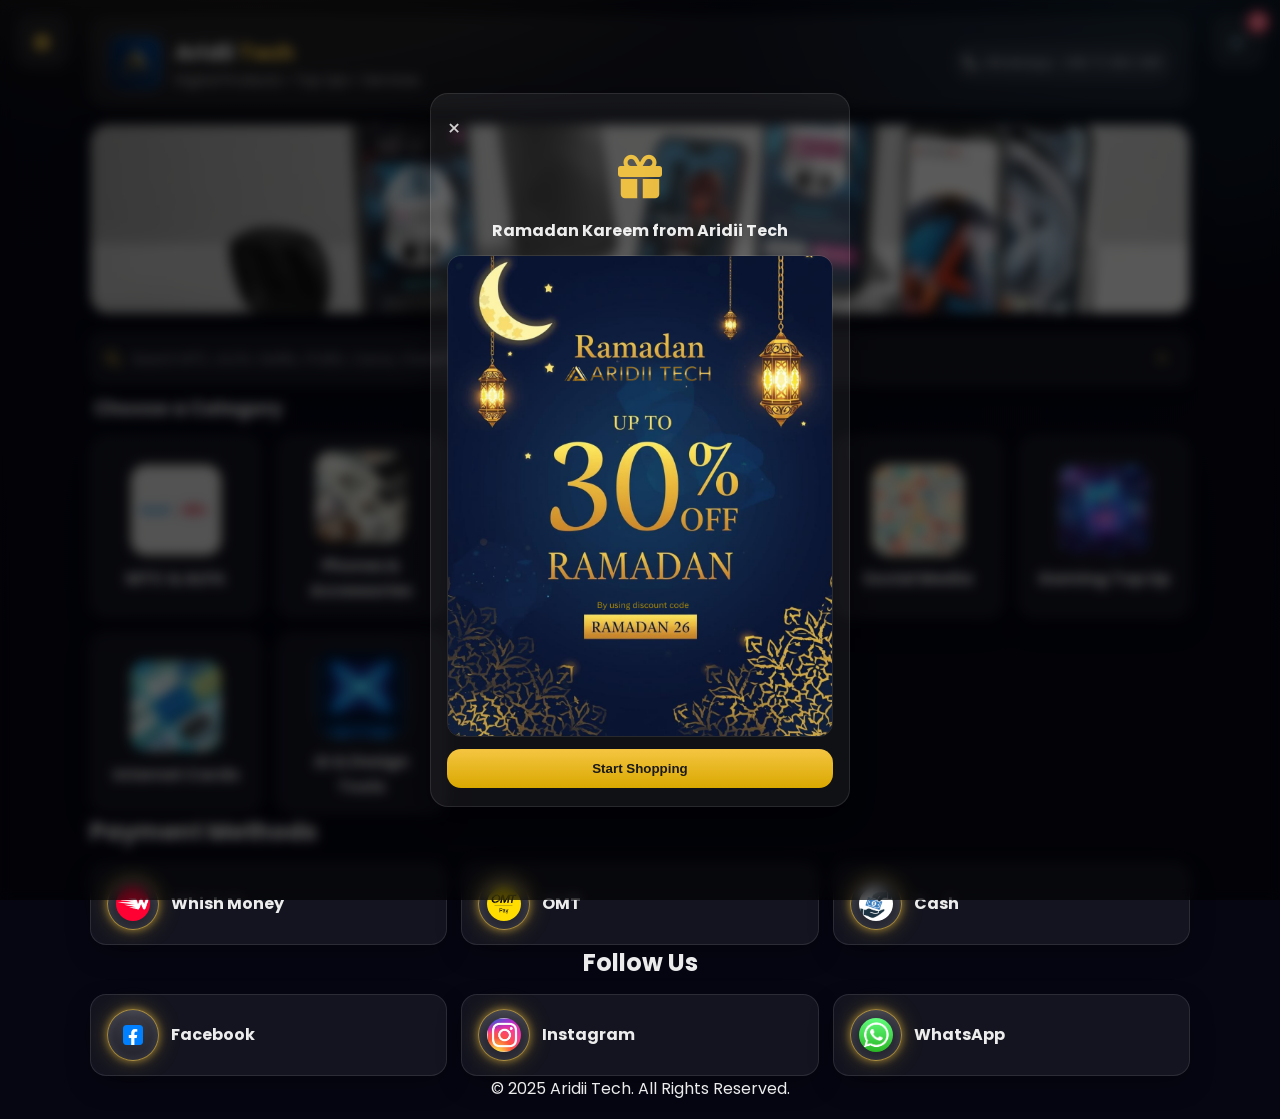
==== index.html @ e9d2e7e8 "Update index.html" ====
<!DOCTYPE html>
<html lang="en">
<head>
  <script src="https://identity.netlify.com/v1/netlify-identity-widget.js"></script>  
  <meta charset="UTF-8" />
  <meta name="viewport" content="width=device-width, initial-scale=1.0" />
  <title>Aridii Tech - Digital Products & Services | MTC Touch, ALFA, Netflix, Gaming Top Up</title>

  <meta name="description" content="Aridii Tech - Your trusted digital products store in Lebanon. Buy MTC Touch cards, ALFA recharge, Netflix, Spotify, gaming top ups, social media services, and internet cards at best prices.">
  <meta name="keywords" content="aridii tech, mtc touch lebanon, alfa lebanon, netflix lebanon, spotify lebanon, gaming top up, pubg uc, free fire diamonds, social media services, internet cards lebanon, digital products lebanon, mobile recharge, wish money payment, omt payment">
  <meta name="author" content="Aridii Tech">
  <meta name="robots" content="index, follow">

  <meta property="og:title" content="Aridii Tech - Digital Products & Services">
  <meta property="og:description" content="Buy MTC Touch, ALFA, Netflix, Spotify, gaming top ups and digital services in Lebanon">
  <meta property="og:type" content="website">
  <meta property="og:url" content="https://aridiitech.com">

  <script type="application/ld+json">
  {
    "@context": "https://schema.org",
    "@type": "Store",
    "name": "Aridii Tech",
    "description": "Digital Products & Services Store in Lebanon",
    "url": "https://aridiitech.com",
    "telephone": "+961-71-450-495",
    "address": { "@type": "PostalAddress", "addressCountry": "Lebanon" },
    "openingHours": "Mo-Su 00:00-23:59",
    "priceRange": "$",
    "currenciesAccepted": "USD, LBP"
  }
  </script>

  <link href="https://fonts.googleapis.com/css2?family=Orbitron:wght@500;700&family=Poppins:wght@400;600&display=swap" rel="stylesheet">
  <link rel="stylesheet" href="https://cdnjs.cloudflare.com/ajax/libs/font-awesome/6.4.0/css/all.min.css">
  <link rel="stylesheet" href="style.css" />
</head>

<body>
  <!-- ===== HEADER ===== -->
  <header class="header">
    <div class="topbar">
      <div class="brand">
        <img src="images/logo.jpeg" alt="Aridii Tech Logo - Digital Products Lebanon" class="logo" />
        <div class="brand-text">
          <h1 class="brand-name">Aridii <span>Tech</span></h1>
          <div class="brand-sub">Digital Products • Top Ups • Services</div>
        </div>
      </div>

      <div class="badge">
        <i class="fa-solid fa-phone"></i>
        <span>WhatsApp: +961 71 450 495</span>
      </div>
    </div>
  </header>

  <!-- ===== IMAGE SLIDER ===== -->
  <div class="slider">
    <div class="slides">
      <img src="images/slider1.jpg" alt="Aridii Tech Digital Products">
      <img src="images/slider2.jpg" alt="MTC Touch Cards Lebanon">
      <img src="images/slider3.jpg" alt="ALFA Mobile Recharge">
      <img src="images/slider4.jpg" alt="Netflix Subscription Lebanon">
      <img src="images/slider5.jpg" alt="Gaming Top Up Services">
      <img src="images/slider6.jpg" alt="Social Media Growth Services">
      <img src="images/slider7.jpg" alt="Internet Cards Lebanon">
      <img src="images/slider8.jpg" alt="Digital Products Store">
    </div>
  </div>

  <!-- ===== SEARCH BAR ===== -->
  <div class="search-container">
    <div class="search-field">
      <i class="fas fa-magnifying-glass"></i>
      <input type="text" id="searchInput" placeholder="Search MTC, ALFA, Netflix, PUBG, Canva, ChatGPT..." />
      <button class="search-clear" onclick="clearSearch()" title="Clear">
        <i class="fa-solid fa-xmark"></i>
      </button>
    </div>
  </div>

  <!-- ===== MAIN CATEGORIES ===== -->
  <main class="categories">
    <h2>Choose a Category</h2>

    <div class="category-grid main-categories">
      <!-- MTC & ALFA -->
      <div class="category-card" data-category="mtc" data-keywords="mtc touch, mobile recharge, lebanon mobile, prepaid cards, phone credit, airtime, validity, data plans">
        <img src="MTC & Alfa/cards-icon.jpg" alt="MTC Touch & ALFA Mobile Cards Lebanon" />
        <p>MTC & ALFA</p>
      </div>

      <!-- Phones & Accessories -->
      <div class="category-card" data-category="phones" data-keywords="phones, accessories, chargers, earbuds, powerbank, smartwatch, keyboard, iphone adapter, usb-c earphones, ups">
        <img src="Phones & Accessories/phones & accesories.jpg"alt="Phones & Accessories" />
        <p>Phones & Accessories</p>
      </div>

      <!-- Movie Streaming -->
      <div class="category-card" data-category="streaming" data-keywords="netflix, osn, shahid vip, streaming services, movies online, tv shows, entertainment">
        <img src="Movie Streaming/movie streaming.jpg" alt="Movie Streaming Services Lebanon" />
        <p>Movie Streaming</p>
      </div>

      <!-- Music Streaming -->
      <div class="category-card" data-category="music" data-keywords="spotify, anghami, music streaming, premium music, online radio, music subscription">
        <img src="Music/music.jpg" alt="Music Streaming Services Lebanon" />
        <p>Music Streaming</p>
      </div>

      <!-- Social Media -->
      <div class="category-card" data-category="social" data-keywords="instagram followers, facebook likes, tiktok views, youtube subscribers, social media growth, smm panel">
        <img src="Social Media/social media.jpg" alt="Social Media Services Lebanon" />
        <p>Social Media</p>
      </div>

      <!-- Gaming Top Up -->
      <div class="category-card" data-category="gaming" data-keywords="pubg uc, free fire diamonds, fortnite v-bucks, clash royale gems, jawaker tokens, ps plus, gaming credits">
        <img src="Gameing/gaming.jpg" alt="Gaming Top Up Services Lebanon" />
        <p>Gaming Top Up</p>
      </div>

      <!-- Internet Cards -->
      <div class="category-card" data-category="internet" data-keywords="idm, terranet, sodetel, cyberia, connect, mobi, wise, internet cards, wifi cards, broadband">
        <img src="internet/internet topup.jpg" alt="Internet Cards Lebanon" />
        <p>Internet Cards</p>
      </div>

      <!-- NEW CATEGORY: AI & Design Tools -->
      <div class="category-card" data-category="ai" data-keywords="canva, canva pro, chatgpt, chatgpt plus, ai tools, subscriptions">
        <img src="AI & Design/ai & design.jpg" alt="AI & Design Tools" />
        <p>AI & Design Tools</p>
      </div>
    </div>

    <!-- ===== SUBCATEGORIES ===== -->

    <!-- MTC & ALFA Subcategories -->
    <div class="subcategories" id="mtc">
      <h3>MTC & ALFA</h3>
      <div class="sub-grid">
        <div class="sub-card" onclick="showItems('mtc-items')" data-keywords="mtc touch cards, prepaid cards, mobile recharge, 
		credit lebanon">
          <img src="MTC & Alfa/mtc.png" alt="MTC Touch Cards Lebanon">
          <p>MTC Cards</p>
        </div>
        <div class="sub-card" onclick="showItems('alfa-items')" data-keywords="alfa cards, alfa recharge, mobile credit, lebanon telecom">
          <img src="MTC & Alfa/alfa.png" alt="ALFA Mobile Cards Lebanon">
          <p>ALFA Cards</p>
        </div>
        <div class="sub-card" onclick="showItems('alfa-ushare-items')" data-keywords="alfa u-share, data plans, internet data, mobile internet">
          <img src="MTC & Alfa/alfa-ushare.jpg" alt="Alfa U-Share Data Plans">
          <p>Alfa U-Share</p>
        </div>
        <div class="sub-card" onclick="showItems('validity-items')" data-keywords="validity plans, line validity, number validity, mobile validity">
          <img src="MTC & Alfa/validity.jpg" alt="Validity Plans Lebanon">
          <p>Validity</p>
        </div>
        <div class="sub-card" onclick="showItems('airtime-items')" data-keywords="airtime, phone credit, mobile credit, recharge">
          <img src="MTC & Alfa/airtime-icon.jpg" alt="Airtime Credit Lebanon">
          <p>Airtime</p>
        </div>
      </div>
      <button class="back-btn">← Back</button>
    </div>

    <!-- AI & Design Tools Subcategories -->
    <div class="subcategories" id="ai">
      <h3>AI & Design Tools</h3>
      <div class="sub-grid">
        <div class="sub-card" onclick="showItems('canva-items')" data-keywords="canva, canva pro, design, templates">
          <img src="data:image/svg+xml;utf8,
            <svg xmlns='http://www.w3.org/2000/svg' width='160' height='160'>
              <defs>
                <linearGradient id='c' x1='0' y1='0' x2='1' y2='1'>
                  <stop offset='0' stop-color='%2300C4CC'/>
                  <stop offset='1' stop-color='%237B2FF7'/>
                </linearGradient>
              </defs>
              <rect width='160' height='160' rx='28' fill='url(%23c)'/>
              <text x='50%25' y='58%25' text-anchor='middle' font-size='64' font-family='Arial' fill='white'>C</text>
            </svg>" alt="Canva" />
          <p>Canva</p>
        </div>

        <div class="sub-card" onclick="showItems('chatgptplus-items')" data-keywords="chatgpt, chatgpt plus, openai, ai">
          <img src="data:image/svg+xml;utf8,
            <svg xmlns='http://www.w3.org/2000/svg' width='160' height='160'>
              <defs>
                <linearGradient id='gpt' x1='0' y1='0' x2='1' y2='1'>
                  <stop offset='0' stop-color='%2310A37F'/>
                  <stop offset='1' stop-color='%23070A12'/>
                </linearGradient>
              </defs>
              <rect width='160' height='160' rx='28' fill='url(%23gpt)'/>
              <text x='50%25' y='58%25' text-anchor='middle' font-size='46' font-family='Arial' fill='white'>GPT+</text>
            </svg>" alt="ChatGPT Plus" />
          <p>ChatGPT Plus</p>
        </div>
      </div>
      <button class="back-btn">← Back</button>
    </div>

    <!-- Movie Streaming Subcategories -->
    <div class="subcategories" id="streaming">
      <h3>Movie Streaming</h3>
      <div class="sub-grid">
        <div class="sub-card" onclick="showItems('netflix-items')" data-keywords="netflix, netflix premium, streaming, movies, tv shows">
          <img src="Movie Streaming/netflix category.jpg" alt="Netflix Subscription Lebanon">
          <p>Netflix</p>
        </div>
        <div class="sub-card" onclick="showItems('osn-items')" data-keywords="osn, osn plus, arabic channels, entertainment">
          <img src="Movie Streaming/osn category.jpeg" alt="OSN Plus Subscription">
          <p>OSN Plus</p>
        </div>
        <div class="sub-card" onclick="showItems('shahid-items')" data-keywords="shahid, shahid vip, arabic content, mbc">
          <img src="Movie Streaming/shahid vip category.jpg" alt="Shahid VIP Subscription">
          <p>Shahid VIP</p>
        </div>
      </div>
      <button class="back-btn">← Back</button>
    </div>

    <!-- Music Streaming Subcategories -->
    <div class="subcategories" id="music">
      <h3>Music Streaming</h3>
      <div class="sub-grid">
        <div class="sub-card" onclick="showItems('spotify-items')" data-keywords="spotify, spotify premium, music streaming, online music">
          <img src="Music/spotify category.jpg" alt="Spotify Premium Lebanon">
          <p>Spotify</p>
        </div>
        <div class="sub-card" onclick="showItems('anghami-items')" data-keywords="anghami, anghami plus, arabic music, middle east music">
          <img src="Music/anghami category.jpg" alt="Anghami Plus Subscription">
          <p>Anghami</p>
        </div>
      </div>
      <button class="back-btn">← Back</button>
    </div>

    <!-- Social Media Subcategories -->
    <div class="subcategories" id="social">
      <h3>Social Media</h3>
      <div class="sub-grid">
        <div class="sub-card" onclick="showItems('instagram-items')" data-keywords="instagram followers, instagram likes, instagram views, ig growth">
          <img src="Social Media/instagram category.jpg" alt="Instagram Services Lebanon">
          <p>Instagram</p>
        </div>
        <div class="sub-card" onclick="showItems('facebook-items')" data-keywords="facebook followers, facebook likes, fb views, facebook growth">
          <img src="Social Media/facebook category.jpg" alt="Facebook Services Lebanon">
          <p>Facebook</p>
        </div>
        <div class="sub-card" onclick="showItems('tiktok-items')" data-keywords="tiktok followers, tiktok views, tiktok likes, tik tok growth">
          <img src="Social Media/tiktok category.jpg" alt="TikTok Services Lebanon">
          <p>TikTok</p>
        </div>
        <div class="sub-card" onclick="showItems('youtube-items')" data-keywords="youtube subscribers, youtube views, youtube likes, yt growth">
          <img src="Social Media/youtube category.jpg" alt="YouTube Services Lebanon">
          <p>YouTube</p>
        </div>
      </div>
      <button class="back-btn">← Back</button>
    </div>

    <!-- Gaming Top Up Subcategories -->
    <div class="subcategories" id="gaming">
      <h3>Gaming Top Up</h3>
      <div class="sub-grid">
        <div class="sub-card" onclick="showItems('pubg-items')" data-keywords="pubg mobile, pubg uc, unknown cash, battle royale">
          <img src="Gameing/pubg icon.jpg" alt="PUBG Mobile UC Lebanon">
          <p>PUBG Mobile</p>
        </div>
        <div class="sub-card" onclick="showItems('freefire-items')" data-keywords="free fire, free fire diamonds, garena free fire">
          <img src="Gameing/freefire icon.jpg" alt="Free Fire Diamonds Lebanon">
          <p>Free Fire</p>
        </div>
        <div class="sub-card" onclick="showItems('jawaker-items')" data-keywords="jawaker, jawaker tokens, arabic games, card games">
          <img src="Gameing/jawaker icon.jpg" alt="Jawaker Tokens Lebanon">
          <p>Jawaker</p>
        </div>
        <div class="sub-card" onclick="showItems('fortnite-items')" data-keywords="fortnite, fortnite v-bucks, epic games">
          <img src="Gameing/fortnite icon.jpg" alt="Fortnite V-Bucks Lebanon">
          <p>Fortnite</p>
        </div>
        <div class="sub-card" onclick="showItems('clashroyale-items')" data-keywords="clash royale, clash royale gems, supercell games">
          <img src="Gameing/clashroyale icon.jpg" alt="Clash Royale Gems Lebanon">
          <p>Clash Royale</p>
        </div>
        <div class="sub-card" onclick="showItems('psplus-items')" data-keywords="playstation plus, ps plus, psn, sony playstation">
          <img src="Gameing/ps.jpg" alt="PlayStation Plus Lebanon">
          <p>PS Plus</p>
        </div>
      </div>
      <button class="back-btn">← Back</button>
    </div>
  </main>

  <!-- ================== ITEMS SECTIONS ================== -->

  <!-- Phones & Accessories Items -->
  <div class="items" id="phones-items">
    <h4>Phones & Accessories</h4>
    <div class="items-grid">

      <div class="item-card" data-keywords="iphone adapter, apple adapter, iphone charger, adapter">
        <img src="Phones & Accessories/iphone adapter.jpeg" alt="iPhone Adapter" />
        <p class="item-name">iPhone Adapter</p>
        <p class="item-price">$30.00</p>
        <div class="quantity-container">
          <button class="qty-btn minus">-</button>
          <input type="number" class="qty-input" value="1" min="1">
          <button class="qty-btn plus">+</button>
        </div>
        <button class="add-to-cart">Add to Cart</button>
      </div>

      <div class="item-card" data-keywords="hoco k17, broadcast stand, tripod, phone stand">
        <img src="Phones & Accessories/K17.jpeg" alt="HOCO K17 Mini Live Broadcast Stand" />
        <p class="item-name">HOCO K17 Broadcast Stand</p>
        <p class="item-price">$12.00</p>
        <div class="quantity-container">
          <button class="qty-btn minus">-</button>
          <input type="number" class="qty-input" value="1" min="1">
          <button class="qty-btn plus">+</button>
        </div>
        <button class="add-to-cart">Add to Cart</button>
      </div>

      <div class="item-card" data-keywords="yesido gaming keyboard, keyboard, gaming">
        <img src="Phones & Accessories/keyboard.jpeg" alt="Yesido Gaming Keyboard" />
        <p class="item-name">Yesido Gaming Keyboard</p>
        <p class="item-price">$24.00</p>
        <div class="quantity-container">
          <button class="qty-btn minus">-</button>
          <input type="number" class="qty-input" value="1" min="1">
          <button class="qty-btn plus">+</button>
        </div>
        <button class="add-to-cart">Add to Cart</button>
      </div>

      <div class="item-card" data-keywords="maxmate earbuds, bluetooth earbuds, stereo earbuds">
        <img src="Phones & Accessories/maxmate earbuds.jpeg" alt="Maxmate Stereo Earbuds" />
        <p class="item-name">Maxmate Stereo Earbuds</p>
        <p class="item-price">$22.00</p>
        <div class="quantity-container">
          <button class="qty-btn minus">-</button>
          <input type="number" class="qty-input" value="1" min="1">
          <button class="qty-btn plus">+</button>
        </div>
        <button class="add-to-cart">Add to Cart</button>
      </div>

      <div class="item-card" data-keywords="maxmate powerbank, power bank, 10000mah, wireless charger">
        <img src="Phones & Accessories/maxmate powerbank.jpeg" alt="Maxmate Magnetic Charger Powerbank 10000mAh" />
        <p class="item-name">Maxmate Powerbank 10000mAh</p>
        <p class="item-price">$20.00</p>
        <div class="quantity-container">
          <button class="qty-btn minus">-</button>
          <input type="number" class="qty-input" value="1" min="1">
          <button class="qty-btn plus">+</button>
        </div>
        <button class="add-to-cart">Add to Cart</button>
      </div>

      <div class="item-card" data-keywords="ske mini dc ups, ups, power, poe, backup">
        <img src="Phones & Accessories/SKE UPS.jpeg" alt="SKE Mini DC UPS POE-633P 10800mAh" />
        <p class="item-name">SKE Mini DC UPS 10800mAh</p>
        <p class="item-price">$20.00</p>
        <div class="quantity-container">
          <button class="qty-btn minus">-</button>
          <input type="number" class="qty-input" value="1" min="1">
          <button class="qty-btn plus">+</button>
        </div>
        <button class="add-to-cart">Add to Cart</button>
      </div>

      <div class="item-card" data-keywords="usb-c earphones, samsung akg, akg, usb-c headset">
        <img src="Phones & Accessories/USB-C earphones.jpeg" alt="Samsung Tuned by AKG USB-C Earphones" />
        <p class="item-name">Samsung AKG USB-C Earphones</p>
        <p class="item-price">$10.00</p>
        <div class="quantity-container">
          <button class="qty-btn minus">-</button>
          <input type="number" class="qty-input" value="1" min="1">
          <button class="qty-btn plus">+</button>
        </div>
        <button class="add-to-cart">Add to Cart</button>
      </div>

      <div class="item-card" data-keywords="hoco y20 smartwatch, watch, smart watch">
        <img src="Phones & Accessories/Y20.jpeg" alt="HOCO Y20 Smartwatch" />
        <p class="item-name">HOCO Y20 Smartwatch</p>
        <p class="item-price">$40.00</p>
        <div class="quantity-container">
          <button class="qty-btn minus">-</button>
          <input type="number" class="qty-input" value="1" min="1">
          <button class="qty-btn plus">+</button>
        </div>
        <button class="add-to-cart">Add to Cart</button>
      </div>

      <div class="item-card" data-keywords="hoco y24 smartwatch, watch, smart watch">
        <img src="Phones & Accessories/Y24.jpeg" alt="HOCO Y24 Smartwatch" />
        <p class="item-name">HOCO Y24 Smartwatch</p>
        <p class="item-price">$40.00</p>
        <div class="quantity-container">
          <button class="qty-btn minus">-</button>
          <input type="number" class="qty-input" value="1" min="1">
          <button class="qty-btn plus">+</button>
        </div>
        <button class="add-to-cart">Add to Cart</button>
      </div>

    </div>
    <button class="back-btn">← Back</button>
  </div>

  <!-- Canva Items -->
  <div class="items" id="canva-items">
    <h4>Canva Plans</h4>
    <div class="items-grid">
      <div class="item-card" data-keywords="canva pro, canva 1 month, canva premium">
        <img src="data:image/svg+xml;utf8,
          <svg xmlns='http://www.w3.org/2000/svg' width='900' height='520'>
            <defs>
              <linearGradient id='cg' x1='0' y1='0' x2='1' y2='1'>
                <stop offset='0' stop-color='%2300C4CC'/>
                <stop offset='1' stop-color='%237B2FF7'/>
              </linearGradient>
            </defs>
            <rect width='900' height='520' rx='36' fill='url(%23cg)'/>
            <text x='50%25' y='56%25' text-anchor='middle' font-size='120' font-family='Arial' fill='white'>Canva</text>
          </svg>" alt="Canva Pro" />
        <p class="item-name">Canva Pro - 1 Year</p>
        <p class="item-price">$6.00</p>
        <div class="quantity-container">
          <button class="qty-btn minus">-</button>
          <input type="number" class="qty-input" value="1" min="1">
          <button class="qty-btn plus">+</button>
        </div>
        <button class="add-to-cart">Add to Cart</button>
      </div>

     </div>
    <button class="back-btn">← Back</button>
  </div>
  <!-- ChatGPT Plus Items -->
  <div class="items" id="chatgptplus-items">
    <h4>ChatGPT Plus</h4>
    <div class="items-grid">
      <div class="item-card" data-keywords="chatgpt plus 1 month, gpt plus">
        <img src="data:image/svg+xml;utf8,
          <svg xmlns='http://www.w3.org/2000/svg' width='900' height='520'>
            <defs>
              <linearGradient id='gg' x1='0' y1='0' x2='1' y2='1'>
                <stop offset='0' stop-color='%2310A37F'/>
                <stop offset='1' stop-color='%23070A12'/>
              </linearGradient>
            </defs>
            <rect width='900' height='520' rx='36' fill='url(%23gg)'/>
            <text x='50%25' y='56%25' text-anchor='middle' font-size='120' font-family='Arial' fill='white'>ChatGPT+</text>
          </svg>" alt="ChatGPT Plus" />
        <p class="item-name">ChatGPT Plus - 1 Month</p>
        <p class="item-price">$4.00</p>
        <div class="quantity-container">
          <button class="qty-btn minus">-</button>
          <input type="number" class="qty-input" value="1" min="1">
          <button class="qty-btn plus">+</button>
        </div>
        <button class="add-to-cart">Add to Cart</button>
      </div>

      <div class="item-card" data-keywords="chatgpt plus 3 months, gpt plus">
        <img src="data:image/svg+xml;utf8,
          <svg xmlns='http://www.w3.org/2000/svg' width='900' height='520'>
            <defs>
              <linearGradient id='gg2' x1='0' y1='0' x2='1' y2='1'>
                <stop offset='0' stop-color='%2310A37F'/>
                <stop offset='1' stop-color='%23070A12'/>
              </linearGradient>
            </defs>
            <rect width='900' height='520' rx='36' fill='url(%23gg2)'/>
            <text x='50%25' y='56%25' text-anchor='middle' font-size='120' font-family='Arial' fill='white'>ChatGPT+</text>
          </svg>" alt="ChatGPT Plus" />
        <p class="item-name">ChatGPT Plus - 6 Months</p>
        <p class="item-price">$20.00</p>
        <div class="quantity-container">
          <button class="qty-btn minus">-</button>
          <input type="number" class="qty-input" value="1" min="1">
          <button class="qty-btn plus">+</button>
        </div>
        <button class="add-to-cart">Add to Cart</button>
      </div>

      <div class="item-card" data-keywords="chatgpt plus 1 year, annual gpt plus">
        <img src="data:image/svg+xml;utf8,
          <svg xmlns='http://www.w3.org/2000/svg' width='900' height='520'>
            <defs>
              <linearGradient id='gg3' x1='0' y1='0' x2='1' y2='1'>
                <stop offset='0' stop-color='%2310A37F'/>
                <stop offset='1' stop-color='%23070A12'/>
              </linearGradient>
            </defs>
            <rect width='900' height='520' rx='36' fill='url(%23gg3)'/>
            <text x='50%25' y='56%25' text-anchor='middle' font-size='120' font-family='Arial' fill='white'>ChatGPT+</text>
          </svg>" alt="ChatGPT Plus" />
        <p class="item-name">ChatGPT Plus - 1 Year</p>
        <p class="item-price">$35.00</p>
        <div class="quantity-container">
          <button class="qty-btn minus">-</button>
          <input type="number" class="qty-input" value="1" min="1">
          <button class="qty-btn plus">+</button>
        </div>
        <button class="add-to-cart">Add to Cart</button>
      </div>
    </div>
    <button class="back-btn">← Back</button>
  </div>

   <!-- ===== ITEMS SECTIONS ===== -->

<!-- Alfa U-Share Items -->
<div class="items" id="alfa-ushare-items">
  <h4>Alfa U-Share Data Plans</h4>
  <div class="items-grid">
    <div class="item-card" data-keywords="alfa u-share 5.5gb, data plan, internet package, mobile data">
      <img src="MTC & Alfa/5.5GB.jpg" alt="Alfa U-Share 5.5GB Data Plan">
      <p class="item-name">Alfa U-Share 5.5GB</p>
      <p class="item-price">$7.87</p>
      <div class="quantity-container">
        <button class="qty-btn minus">-</button>
        <input type="number" class="qty-input" value="1" min="1">
        <button class="qty-btn plus">+</button>
      </div>
      <button class="add-to-cart">Add to Cart</button>
    </div>
    <div class="item-card" data-keywords="alfa u-share 11gb, data bundle, internet plan">
      <img src="MTC & Alfa/11GB.jpg" alt="Alfa U-Share 11GB Data Plan">
      <p class="item-name">Alfa U-Share 11GB</p>
      <p class="item-price">$10.68</p>
      <div class="quantity-container">
        <button class="qty-btn minus">-</button>
        <input type="number" class="qty-input" value="1" min="1">
        <button class="qty-btn plus">+</button>
      </div>
      <button class="add-to-cart">Add to Cart</button>
    </div>
    <div class="item-card" data-keywords="alfa u-share 22gb, large data, internet package">
      <img src="MTC & Alfa/22GB.jpg" alt="Alfa U-Share 22GB Data Plan">
      <p class="item-name">Alfa U-Share 22GB</p>
      <p class="item-price">$14.60</p>
      <div class="quantity-container">
        <button class="qty-btn minus">-</button>
        <input type="number" class="qty-input" value="1" min="1">
        <button class="qty-btn plus">+</button>
      </div>
      <button class="add-to-cart">Add to Cart</button>
    </div>
    <div class="item-card" data-keywords="alfa u-share 33gb, unlimited data, heavy usage">
      <img src="MTC & Alfa/33GB.jpg" alt="Alfa U-Share 33GB Data Plan">
      <p class="item-name">Alfa U-Share 33GB</p>
      <p class="item-price">$17.98</p>
      <div class="quantity-container">
        <button class="qty-btn minus">-</button>
        <input type="number" class="qty-input" value="1" min="1">
        <button class="qty-btn plus">+</button>
      </div>
      <button class="add-to-cart">Add to Cart</button>
    </div>
  </div>
  <button class="back-btn">← Back</button>
</div>

  <!-- MTC Items -->
  <div class="items" id="mtc-items">
    <h4>MTC Touch Cards</h4>
    <div class="items-grid">
      <div class="item-card" data-keywords="mtc 10 days, mtc $3.79, prepaid card, mobile recharge">
        <img src="MTC & Alfa/card 3.79$.png" alt="MTC Touch $3.79 - 10 Days">
        <p class="item-name">10 Days & $3.79</p>
        <p class="item-price">$5.00</p>
        <div class="quantity-container">
          <button class="qty-btn minus">-</button>
          <input type="number" class="qty-input" value="1" min="1">
          <button class="qty-btn plus">+</button>
        </div>
        <button class="add-to-cart">Add to Cart</button>
      </div>
      <div class="item-card" data-keywords="mtc 30 days, mtc $4.50, start plan">
        <img src="MTC & Alfa/Untitled (Card (Square)) (1).png" alt="MTC Touch $4.50 - 30 Days">
        <p class="item-name">30 Days & 4.50$</p>
        <p class="item-price">$6.18</p>
        <div class="quantity-container">
          <button class="qty-btn minus">-</button>
          <input type="number" class="qty-input" value="1" min="1">
          <button class="qty-btn plus">+</button>
        </div>
        <button class="add-to-cart">Add to Cart</button>
      </div>
      <div class="item-card" data-keywords="mtc start 30, basic plan">
        <img src="MTC & Alfa/Untitled (Card (Square)) (7).png" alt="MTC Touch Start 30 Days">
        <p class="item-name">Start 30 Days</p>
        <p class="item-price">$6.18</p>
        <div class="quantity-container">
          <button class="qty-btn minus">-</button>
          <input type="number" class="qty-input" value="1" min="1">
          <button class="qty-btn plus">+</button>
        </div>
        <button class="add-to-cart">Add to Cart</button>
      </div>
      <div class="item-card" data-keywords="mtc smart 30, $7.58 plan">
        <img src="MTC & Alfa/Untitled (Card (Square)) (8).png" alt="MTC Touch Smart 30 Days">
        <p class="item-name">Smart 30 Days</p>
        <p class="item-price">$9.55</p>
        <div class="quantity-container">
          <button class="qty-btn minus">-</button>
          <input type="number" class="qty-input" value="1" min="1">
          <button class="qty-btn plus">+</button>
        </div>
        <button class="add-to-cart">Add to Cart</button>
      </div>
      <div class="item-card" data-keywords="mtc $7.58, 30 days credit">
        <img src="MTC & Alfa/Untitled (Card (Square)) (2).png" alt="MTC Touch $7.58 - 30 Days">
        <p class="item-name">30 Days & $7.58</p>
        <p class="item-price">$9.55</p>
        <div class="quantity-container">
          <button class="qty-btn minus">-</button>
          <input type="number" class="qty-input" value="1" min="1">
          <button class="qty-btn plus">+</button>
        </div>
        <button class="add-to-cart">Add to Cart</button>
      </div>
      <div class="item-card" data-keywords="mtc $10, monthly plan">
        <img src="MTC & Alfa/Untitled (Card (Square)) (3).png" alt="MTC Touch $10 - 30 Days">
        <p class="item-name">30 Days & $10</p>
        <p class="item-price">$12.36</p>
        <div class="quantity-container">
          <button class="qty-btn minus">-</button>
          <input type="number" class="qty-input" value="1" min="1">
          <button class="qty-btn plus">+</button>
        </div>
        <button class="add-to-cart">Add to Cart</button>
      </div>
      <div class="item-card" data-keywords="mtc 2 months, $15.15 plan">
        <img src="MTC & Alfa/Untitled (Card (Square)) (4).png" alt="MTC Touch $15.15 - 2 Months">
        <p class="item-name">2 Months & 15.15$</p>
        <p class="item-price">$19.10</p>
        <div class="quantity-container">
          <button class="qty-btn minus">-</button>
          <input type="number" class="qty-input" value="1" min="1">
          <button class="qty-btn plus">+</button>
        </div>
        <button class="add-to-cart">Add to Cart</button>
      </div>
      <div class="item-card" data-keywords="mtc 3 months, $22.73 plan">
        <img src="MTC & Alfa/Untitled (Card (Square)) (5).png" alt="MTC Touch $22.73 - 3 Months">
        <p class="item-name">3 Months & $22.73</p>
        <p class="item-price">$28.00</p>
        <div class="quantity-container">
          <button class="qty-btn minus">-</button>
          <input type="number" class="qty-input" value="1" min="1">
          <button class="qty-btn plus">+</button>
        </div>
        <button class="add-to-cart">Add to Cart</button>
      </div>
      <div class="item-card" data-keywords="mtc one year, annual plan, $77.28">
        <img src="MTC & Alfa/Untitled (Card (Square)) (6).png" alt="MTC Touch $77.28 - One Year">
        <p class="item-name">One Year & $77.28</p>
        <p class="item-price">$88.77</p>
        <div class="quantity-container">
          <button class="qty-btn minus">-</button>
          <input type="number" class="qty-input" value="1" min="1">
          <button class="qty-btn plus">+</button>
        </div>
        <button class="add-to-cart">Add to Cart</button>
      </div>
    </div>
    <button class="back-btn">← Back</button>
  </div>

  <!-- ALFA Items -->
  <div class="items" id="alfa-items">
    <h4>ALFA Cards</h4>
    <div class="items-grid">
      <div class="item-card" data-keywords="alfa $3.03, basic recharge">
        <img src="MTC & Alfa/alfa1.png" alt="ALFA $3.03 Card">
        <p class="item-name">Alfa $3.03</p>
        <p class="item-price">$4.50</p>
        <div class="quantity-container">
          <button class="qty-btn minus">-</button>
          <input type="number" class="qty-input" value="1" min="1">
          <button class="qty-btn plus">+</button>
        </div>
        <button class="add-to-cart">Add to Cart</button>
      </div>
      <div class="item-card" data-keywords="alfa $4.50, monthly plan">
        <img src="MTC & Alfa/alfa2.png" alt="ALFA $4.50 - 30 Days">
        <p class="item-name">30 Days & $4.50</p>
        <p class="item-price">$6.18</p>
        <div class="quantity-container">
          <button class="qty-btn minus">-</button>
          <input type="number" class="qty-input" value="1" min="1">
          <button class="qty-btn plus">+</button>
        </div>
        <button class="add-to-cart">Add to Cart</button>
      </div>
      <div class="item-card" data-keywords="alfa $7.58, smart plan">
        <img src="MTC & Alfa/alfa3.png" alt="ALFA $7.58 - 30 Days">
        <p class="item-name">30 Days & $7.58</p>
        <p class="item-price">$9.55</p>
        <div class="quantity-container">
          <button class="qty-btn minus">-</button>
          <input type="number" class="qty-input" value="1" min="1">
          <button class="qty-btn plus">+</button>
        </div>
        <button class="add-to-cart">Add to Cart</button>
      </div>
      <div class="item-card" data-keywords="alfa $10.00, premium plan">
        <img src="MTC & Alfa/alfa4.png" alt="ALFA $10.00 - 30 Days">
        <p class="item-name">30 Days & $10.00</p>
        <p class="item-price">$12.36</p>
        <div class="quantity-container">
          <button class="qty-btn minus">-</button>
          <input type="number" class="qty-input" value="1" min="1">
          <button class="qty-btn plus">+</button>
        </div>
        <button class="add-to-cart">Add to Cart</button>
      </div>
      <div class="item-card" data-keywords="alfa $15.15, 2 months plan">
        <img src="MTC & Alfa/alfa5.png" alt="ALFA $15.15 - 2 Months">
        <p class="item-name">2 Months & $15.15</p>
        <p class="item-price">$19.10</p>
        <div class="quantity-container">
          <button class="qty-btn minus">-</button>
          <input type="number" class="qty-input" value="1" min="1">
          <button class="qty-btn plus">+</button>
        </div>
        <button class="add-to-cart">Add to Cart</button>
      </div>
      <div class="item-card" data-keywords="alfa $22.73, 3 months plan">
        <img src="MTC & Alfa/alfa6.png" alt="ALFA $22.73 - 3 Months">
        <p class="item-name">3 Months & $22.73</p>
        <p class="item-price">$28.00</p>
        <div class="quantity-container">
          <button class="qty-btn minus">-</button>
          <input type="number" class="qty-input" value="1" min="1">
          <button class="qty-btn plus">+</button>
        </div>
        <button class="add-to-cart">Add to Cart</button>
      </div>
      <div class="item-card" data-keywords="alfa $77.28, annual plan">
        <img src="MTC & Alfa/alfa7.png" alt="ALFA $77.28 - One Year">
        <p class="item-name">One Year & $77.28</p>
        <p class="item-price">$88.77</p>
        <div class="quantity-container">
          <button class="qty-btn minus">-</button>
          <input type="number" class="qty-input" value="1" min="1">
          <button class="qty-btn plus">+</button>
        </div>
        <button class="add-to-cart">Add to Cart</button>
      </div>
    </div>
    <button class="back-btn">← Back</button>
  </div>

  <!-- Airtime Items -->
  <div class="items" id="airtime-items">
    <h4>Airtime</h4>
    <div class="items-grid">
      <div class="item-card" data-keywords="mtc airtime, phone credit, mobile recharge">
        <img src="MTC & Alfa/mtc-airtime.jpg" alt="MTC Airtime Credit">
        <p class="item-name">MTC Airtime</p>
        <p class="item-price">$1.25</p>
        <div class="quantity-container">
          <button class="qty-btn minus">-</button>
          <input type="number" class="qty-input" value="1" min="1">
          <button class="qty-btn plus">+</button>
        </div>
        <button class="add-to-cart">Add to Cart</button>
      </div>
      <div class="item-card" data-keywords="alfa airtime, phone credit, mobile recharge">
        <img src="MTC & Alfa/alfa-airtime.jpg" alt="ALFA Airtime Credit">
        <p class="item-name">ALFA Airtime</p>
        <p class="item-price">$1.25</p>
        <div class="quantity-container">
          <button class="qty-btn minus">-</button>
          <input type="number" class="qty-input" value="1" min="1">
          <button class="qty-btn plus">+</button>
        </div>
        <button class="add-to-cart">Add to Cart</button>
      </div>
    </div>
    <button class="back-btn">← Back</button>
  </div>

  <!-- Validity Items -->
  <div class="items" id="validity-items">
    <h4>Validity Plans</h4>
    <div class="items-grid">
      <div class="item-card" data-keywords="one month validity, line validity">
        <img src="MTC & Alfa/validity-one-month.jpg" alt="One Month Validity Plan">
        <p class="item-name">One Month Validity</p>
        <p class="item-price">$3.37</p>
        <div class="quantity-container">
          <button class="qty-btn minus">-</button>
          <input type="number" class="qty-input" value="1" min="1">
          <button class="qty-btn plus">+</button>
        </div>
        <button class="add-to-cart">Add to Cart</button>
      </div>
      <div class="item-card" data-keywords="one month $1, validity with credit">
        <img src="MTC & Alfa/validity-one-month-1dollar.jpg" alt="One Month & $1 Validity">
        <p class="item-name">One Month & $1</p>
        <p class="item-price">$3.94</p>
        <div class="quantity-container">
          <button class="qty-btn minus">-</button>
          <input type="number" class="qty-input" value="1" min="1">
          <button class="qty-btn plus">+</button>
        </div>
        <button class="add-to-cart">Add to Cart</button>
      </div>
      <div class="item-card" data-keywords="one month $2, validity with credit">
        <img src="MTC & Alfa/validity-one-month-2dollar.jpg" alt="One Month & $2 Validity">
        <p class="item-name">One Month & $2</p>
        <p class="item-price">$5.06</p>
        <div class="quantity-container">
          <button class="qty-btn minus">-</button>
          <input type="number" class="qty-input" value="1" min="1">
          <button class="qty-btn plus">+</button>
        </div>
        <button class="add-to-cart">Add to Cart</button>
      </div>
      <div class="item-card" data-keywords="two months validity, extended validity">
        <img src="MTC & Alfa/validity-two-months.jpg" alt="Two Months Validity Plan">
        <p class="item-name">Two Months Validity</p>
        <p class="item-price">$6.74</p>
        <div class="quantity-container">
          <button class="qty-btn minus">-</button>
          <input type="number" class="qty-input" value="1" min="1">
          <button class="qty-btn plus">+</button>
        </div>
        <button class="add-to-cart">Add to Cart</button>
      </div>
      <div class="item-card" data-keywords="three months validity, quarterly plan">
        <img src="MTC & Alfa/validity-three-months.jpg" alt="Three Months Validity Plan">
        <p class="item-name">Three Months Validity</p>
        <p class="item-price">$9.00</p>
        <div class="quantity-container">
          <button class="qty-btn minus">-</button>
          <input type="number" class="qty-input" value="1" min="1">
          <button class="qty-btn plus">+</button>
        </div>
        <button class="add-to-cart">Add to Cart</button>
      </div>
      <div class="item-card" data-keywords="six months validity, semi-annual plan">
        <img src="MTC & Alfa/validity-six-months.jpg" alt="Six Months Validity Plan">
        <p class="item-name">Six Months Validity</p>
        <p class="item-price">$13.49</p>
        <div class="quantity-container">
          <button class="qty-btn minus">-</button>
          <input type="number" class="qty-input" value="1" min="1">
          <button class="qty-btn plus">+</button>
        </div>
        <button class="add-to-cart">Add to Cart</button>
      </div>
      <div class="item-card" data-keywords="one year validity, annual validity">
        <img src="MTC & Alfa/validity-one-year.jpg" alt="One Year Validity Plan">
        <p class="item-name">One Year Validity</p>
        <p class="item-price">$25.00</p>
        <div class="quantity-container">
          <button class="qty-btn minus">-</button>
          <input type="number" class="qty-input" value="1" min="1">
          <button class="qty-btn plus">+</button>
        </div>
        <button class="add-to-cart">Add to Cart</button>
      </div>
    </div>
    <button class="back-btn">← Back</button>
  </div>

  <!-- Netflix Items -->
<div class="items" id="netflix-items">
  <h4>Netflix Plans</h4>
  <div class="items-grid"></div>
  <button class="back-btn">← Back</button>
</div>

  <!-- OSN Plus Items -->
  <div class="items" id="osn-items">
    <h4>OSN Plus Plans</h4>
    <div class="items-grid">
      <div class="item-card" data-keywords="osn plus one month, basic osn">
        <img src="Movie Streaming/osn plus.jpg" alt="OSN Plus One Month">
        <p class="item-name">One Month/One User</p>
        <p class="item-price">$5.00</p>
        <div class="quantity-container">
          <button class="qty-btn minus">-</button>
          <input type="number" class="qty-input" value="1" min="1">
          <button class="qty-btn plus">+</button>
        </div>
        <button class="add-to-cart">Add to Cart</button>
      </div>
      <div class="item-card" data-keywords="osn plus one year, annual osn">
        <img src="Movie Streaming/osn plus.jpg" alt="OSN Plus One Year">
        <p class="item-name">One Year/One User</p>
        <p class="item-price">$25.00</p>
        <div class="quantity-container">
          <button class="qty-btn minus">-</button>
          <input type="number" class="qty-input" value="1" min="1">
          <button class="qty-btn plus">+</button>
        </div>
        <button class="add-to-cart">Add to Cart</button>
      </div>
      <div class="item-card" data-keywords="osn plus full account, premium osn">
        <img src="Movie Streaming/osn plus.jpg" alt="OSN Plus One Month Full">
        <p class="item-name">One Month/Full Account</p>
        <p class="item-price">$13.00</p>
        <div class="quantity-container">
          <button class="qty-btn minus">-</button>
          <input type="number" class="qty-input" value="1" min="1">
          <button class="qty-btn plus">+</button>
        </div>
        <button class="add-to-cart">Add to Cart</button>
      </div>
      <div class="item-card" data-keywords="osn plus full year, premium annual">
        <img src="Movie Streaming/osn plus.jpg" alt="OSN Plus One Year Full">
        <p class="item-name">One Year/Full Account</p>
        <p class="item-price">$90.00</p>
        <div class="quantity-container">
          <button class="qty-btn minus">-</button>
          <input type="number" class="qty-input" value="1" min="1">
          <button class="qty-btn plus">+</button>
        </div>
        <button class="add-to-cart">Add to Cart</button>
      </div>
    </div>
    <button class="back-btn">← Back</button>
  </div>

  <!-- Shahid Items -->
  <div class="items" id="shahid-items">
    <h4>Shahid VIP Plans</h4>
    <div class="items-grid">
      <div class="item-card" data-keywords="shahid vip one month, basic shahid">
        <img src="Movie Streaming/shahid.webp" alt="Shahid VIP One Month One User">
        <p class="item-name">Shahid VIP One Month/One User</p>
        <p class="item-price">$3.00</p>
        <div class="quantity-container">
          <button class="qty-btn minus">-</button>
          <input type="number" class="qty-input" value="1" min="1">
          <button class="qty-btn plus">+</button>
        </div>
        <button class="add-to-cart">Add to Cart</button>
      </div>
      <div class="item-card" data-keywords="shahid vip three months, quarterly shahid">
        <img src="Movie Streaming/shahid.webp" alt="Shahid VIP Three Months One User">
        <p class="item-name">Shahid VIP Three Months/One User</p>
        <p class="item-price">$5.00</p>
        <div class="quantity-container">
          <button class="qty-btn minus">-</button>
          <input type="number" class="qty-input" value="1" min="1">
          <button class="qty-btn plus">+</button>
        </div>
        <button class="add-to-cart">Add to Cart</button>
      </div>
      <div class="item-card" data-keywords="shahid vip one year, annual shahid">
        <img src="Movie Streaming/shahid.webp" alt="Shahid VIP One Year One User">
        <p class="item-name">Shahid VIP One Year/One User</p>
        <p class="item-price">$12.00</p>
        <div class="quantity-container">
          <button class="qty-btn minus">-</button>
          <input type="number" class="qty-input" value="1" min="1">
          <button class="qty-btn plus">+</button>
        </div>
        <button class="add-to-cart">Add to Cart</button>
      </div>
      <div class="item-card" data-keywords="shahid vip full account, premium shahid">
        <img src="Movie Streaming/shahid.webp" alt="Shahid VIP One Month Full Account">
        <p class="item-name">Shahid VIP One Month/Full Account</p>
        <p class="item-price">$7.00</p>
        <div class="quantity-container">
          <button class="qty-btn minus">-</button>
          <input type="number" class="qty-input" value="1" min="1">
          <button class="qty-btn plus">+</button>
        </div>
        <button class="add-to-cart">Add to Cart</button>
      </div>
      <div class="item-card" data-keywords="shahid vip full year, premium annual">
        <img src="Movie Streaming/shahid.webp" alt="Shahid VIP One Year Full Account">
        <p class="item-name">Shahid VIP One Year/Full Account</p>
        <p class="item-price">$37.00</p>
        <div class="quantity-container">
          <button class="qty-btn minus">-</button>
          <input type="number" class="qty-input" value="1" min="1">
          <button class="qty-btn plus">+</button>
        </div>
        <button class="add-to-cart">Add to Cart</button>
      </div>
    </div>
    <button class="back-btn">← Back</button>
  </div>

  <!-- Spotify Items -->
  <div class="items" id="spotify-items">
    <h4>Spotify Plans</h4>
    <div class="items-grid">
      <div class="item-card" data-keywords="spotify one month, spotify premium">
        <img src="Music/spotify.jpg" alt="Spotify One Month">
        <p class="item-name">Spotify Premium One Month</p>
        <p class="item-price">$6.00</p>
        <div class="quantity-container">
          <button class="qty-btn minus">-</button>
          <input type="number" class="qty-input" value="1" min="1">
          <button class="qty-btn plus">+</button>
        </div>
        <button class="add-to-cart">Add to Cart</button>
      </div>
      <div class="item-card" data-keywords="spotify three months, quarterly spotify">
        <img src="Music/spotify.jpg" alt="Spotify Three Months">
        <p class="item-name">Spotify Premium Three Months</p>
        <p class="item-price">$15.00</p>
        <div class="quantity-container">
          <button class="qty-btn minus">-</button>
          <input type="number" class="qty-input" value="1" min="1">
          <button class="qty-btn plus">+</button>
        </div>
        <button class="add-to-cart">Add to Cart</button>
      </div>
      <div class="item-card" data-keywords="spotify six months, semi-annual spotify">
        <img src="Music/spotify.jpg" alt="Spotify Six Months">
        <p class="item-name">Spotify Premium Six Months</p>
        <p class="item-price">$20.00</p>
        <div class="quantity-container">
          <button class="qty-btn minus">-</button>
          <input type="number" class="qty-input" value="1" min="1">
          <button class="qty-btn plus">+</button>
        </div>
        <button class="add-to-cart">Add to Cart</button>
      </div>
      <div class="item-card" data-keywords="spotify one year, annual spotify">
        <img src="Music/spotify.jpg" alt="Spotify One Year">
        <p class="item-name">Spotify Premium One Year</p>
        <p class="item-price">$35.00</p>
        <div class="quantity-container">
          <button class="qty-btn minus">-</button>
          <input type="number" class="qty-input" value="1" min="1">
          <button class="qty-btn plus">+</button>
        </div>
        <button class="add-to-cart">Add to Cart</button>
      </div>
    </div>
    <button class="back-btn">← Back</button>
  </div>

  <!-- Anghami Items -->
  <div class="items" id="anghami-items">
    <h4>Anghami Plans</h4>
    <div class="items-grid">
      <div class="item-card" data-keywords="anghami three months, quarterly anghami">
        <img src="Music/anghami.jpg" alt="Anghami Three Months">
        <p class="item-name">Anghami Plus Three Months</p>
        <p class="item-price">$10.00</p>
        <div class="quantity-container">
          <button class="qty-btn minus">-</button>
          <input type="number" class="qty-input" value="1" min="1">
          <button class="qty-btn plus">+</button>
        </div>
        <button class="add-to-cart">Add to Cart</button>
      </div>
      <div class="item-card" data-keywords="anghami six months, semi-annual anghami">
        <img src="Music/anghami.jpg" alt="Anghami Six Months">
        <p class="item-name">Anghami Plus Six Months</p>
        <p class="item-price">$15.00</p>
        <div class="quantity-container">
          <button class="qty-btn minus">-</button>
          <input type="number" class="qty-input" value="1" min="1">
          <button class="qty-btn plus">+</button>
        </div>
        <button class="add-to-cart">Add to Cart</button>
      </div>
      <div class="item-card" data-keywords="anghami one year, annual anghami">
        <img src="Music/anghami.jpg" alt="Anghami One Year">
        <p class="item-name">Anghami Plus One Year</p>
        <p class="item-price">$22.00</p>
        <div class="quantity-container">
          <button class="qty-btn minus">-</button>
          <input type="number" class="qty-input" value="1" min="1">
          <button class="qty-btn plus">+</button>
        </div>
        <button class="add-to-cart">Add to Cart</button>
      </div>
    </div>
    <button class="back-btn">← Back</button>
  </div>

  <!-- Instagram Items -->
  <div class="items" id="instagram-items">
    <h4>Instagram Services</h4>
    <div class="items-grid">
      <div class="item-card" data-keywords="instagram followers, ig followers, social media growth">
        <img src="Social Media/instagram.jpg" alt="Instagram Followers">
        <p class="item-name">Instagram Followers</p>
        <p class="item-price">$1.50</p>
        <div class="quantity-container">
          <button class="qty-btn minus">-</button>
          <input type="number" class="qty-input" value="100" min="1">
          <button class="qty-btn plus">+</button>
        </div>
        <button class="add-to-cart">Add to Cart</button>
      </div>
      <div class="item-card" data-keywords="instagram likes, ig likes, engagement">
        <img src="Social Media/instagram.jpg" alt="Instagram Likes">
        <p class="item-name">Instagram Likes</p>
        <p class="item-price">$0.10</p>
        <div class="quantity-container">
          <button class="qty-btn minus">-</button>
          <input type="number" class="qty-input" value="100" min="1">
          <button class="qty-btn plus">+</button>
        </div>
        <button class="add-to-cart">Add to Cart</button>
      </div>
      <div class="item-card" data-keywords="instagram views, ig views, reel views">
        <img src="Social Media/instagram.jpg" alt="Instagram Views">
        <p class="item-name">Instagram Views</p>
        <p class="item-price">$0.10</p>
        <div class="quantity-container">
          <button class="qty-btn minus">-</button>
          <input type="number" class="qty-input" value="100" min="1">
          <button class="qty-btn plus">+</button>
        </div>
        <button class="add-to-cart">Add to Cart</button>
      </div>
    </div>
    <button class="back-btn">← Back</button>
  </div>

  <!-- Facebook Items -->
  <div class="items" id="facebook-items">
    <h4>Facebook Services</h4>
    <div class="items-grid">
      <div class="item-card" data-keywords="facebook followers, fb followers, social media growth">
        <img src="Social Media/facebook.jpg" alt="Facebook Followers">
        <p class="item-name">Facebook Followers</p>
        <p class="item-price">$0.40</p>
        <div class="quantity-container">
          <button class="qty-btn minus">-</button>
          <input type="number" class="qty-input" value="100" min="1">
          <button class="qty-btn plus">+</button>
        </div>
        <button class="add-to-cart">Add to Cart</button>
      </div>
      <div class="item-card" data-keywords="facebook likes, fb likes, page likes">
        <img src="Social Media/facebook.jpg" alt="Facebook Likes">
        <p class="item-name">Facebook Likes</p>
        <p class="item-price">$0.12</p>
        <div class="quantity-container">
          <button class="qty-btn minus">-</button>
          <input type="number" class="qty-input" value="100" min="1">
          <button class="qty-btn plus">+</button>
        </div>
        <button class="add-to-cart">Add to Cart</button>
      </div>
      <div class="item-card" data-keywords="facebook views, fb views, video views">
        <img src="Social Media/facebook.jpg" alt="Facebook Views">
        <p class="item-name">Facebook Views</p>
        <p class="item-price">$0.10</p>
        <div class="quantity-container">
          <button class="qty-btn minus">-</button>
          <input type="number" class="qty-input" value="100" min="1">
          <button class="qty-btn plus">+</button>
        </div>
        <button class="add-to-cart">Add to Cart</button>
      </div>
    </div>
    <button class="back-btn">← Back</button>
  </div>

  <!-- TikTok Items -->
  <div class="items" id="tiktok-items">
    <h4>TikTok Services</h4>
    <div class="items-grid">
      <div class="item-card" data-keywords="tiktok followers, tik tok followers, social media growth">
        <img src="Social Media/tiktok.jpg" alt="TikTok Followers">
        <p class="item-name">TikTok Followers</p>
        <p class="item-price">$1.00</p>
        <div class="quantity-container">
          <button class="qty-btn minus">-</button>
          <input type="number" class="qty-input" value="100" min="1">
          <button class="qty-btn plus">+</button>
        </div>
        <button class="add-to-cart">Add to Cart</button>
      </div>

      <div class="item-card" data-keywords="tiktok views, tik tok views, video views">
        <img src="Social Media/tiktok.jpg" alt="TikTok Views">
        <p class="item-name">TikTok Views</p>
        <p class="item-price">$0.14</p>
        <div class="quantity-container">
          <button class="qty-btn minus">-</button>
          <input type="number" class="qty-input" value="100" min="1">
          <button class="qty-btn plus">+</button>
        </div>
        <button class="add-to-cart">Add to Cart</button>
      </div>
    </div>
    <button class="back-btn">← Back</button>
  </div>

  <!-- YouTube Items -->
  <div class="items" id="youtube-items">
    <h4>YouTube Services</h4>
    <div class="items-grid">
      <div class="item-card" data-keywords="youtube subscribers, yt subscribers, channel growth">
        <img src="Social Media/youtube.jpg" alt="YouTube Subscribers">
        <p class="item-name">YouTube Subscribers</p>
        <p class="item-price">$0.70</p>
        <div class="quantity-container">
          <button class="qty-btn minus">-</button>
          <input type="number" class="qty-input" value="100" min="1">
          <button class="qty-btn plus">+</button>
        </div>
        <button class="add-to-cart">Add to Cart</button>
      </div>
      <div class="item-card" data-keywords="youtube likes, yt likes, video likes">
        <img src="Social Media/youtube.jpg" alt="YouTube Likes">
        <p class="item-name">YouTube Likes</p>
        <p class="item-price">$0.12</p>
        <div class="quantity-container">
          <button class="qty-btn minus">-</button>
          <input type="number" class="qty-input" value="100" min="1">
          <button class="qty-btn plus">+</button>
        </div>
        <button class="add-to-cart">Add to Cart</button>
      </div>
      <div class="item-card" data-keywords="youtube views, yt views, video views">
        <img src="Social Media/youtube.jpg" alt="YouTube Views">
        <p class="item-name">YouTube Views</p>
        <p class="item-price">$0.60</p>
        <div class="quantity-container">
          <button class="qty-btn minus">-</button>
          <input type="number" class="qty-input" value="1" min="1">
          <button class="qty-btn plus">+</button>
        </div>
        <button class="add-to-cart">Add to Cart</button>
      </div>
    </div>
    <button class="back-btn">← Back</button>
  </div>

  <!-- PUBG Items -->
  <div class="items" id="pubg-items">
    <h4>PUBG Mobile UC</h4>
    <div class="items-grid">
      <div class="item-card" data-keywords="pubg 60 uc, unknown cash, gaming credits">
        <img src="Gameing/pubg.jpg" alt="PUBG 60 UC">
        <p class="item-name">60 UC</p>
        <p class="item-price">$2.00</p>
        <div class="quantity-container">
          <button class="qty-btn minus">-</button>
          <input type="number" class="qty-input" value="1" min="1">
          <button class="qty-btn plus">+</button>
        </div>
        <button class="add-to-cart">Add to Cart</button>
      </div>
      <div class="item-card" data-keywords="pubg 325 uc, unknown cash, gaming credits">
        <img src="Gameing/pubg.jpg" alt="PUBG 325 UC">
        <p class="item-name">325 UC</p>
        <p class="item-price">$6.00</p>
        <div class="quantity-container">
          <button class="qty-btn minus">-</button>
          <input type="number" class="qty-input" value="1" min="1">
          <button class="qty-btn plus">+</button>
        </div>
        <button class="add-to-cart">Add to Cart</button>
      </div>
      <div class="item-card" data-keywords="pubg 660 uc, unknown cash, gaming credits">
        <img src="Gameing/pubg.jpg" alt="PUBG 660 UC">
        <p class="item-name">660 UC</p>
        <p class="item-price">$11.00</p>
        <div class="quantity-container">
          <button class="qty-btn minus">-</button>
          <input type="number" class="qty-input" value="1" min="1">
          <button class="qty-btn plus">+</button>
        </div>
        <button class="add-to-cart">Add to Cart</button>
      </div>
      <div class="item-card" data-keywords="pubg 1800 uc, unknown cash, gaming credits">
        <img src="Gameing/pubg.jpg" alt="PUBG 1800 UC">
        <p class="item-name">1800 UC</p>
        <p class="item-price">$26.00</p>
        <div class="quantity-container">
          <button class="qty-btn minus">-</button>
          <input type="number" class="qty-input" value="1" min="1">
          <button class="qty-btn plus">+</button>
        </div>
        <button class="add-to-cart">Add to Cart</button>
      </div>
      <div class="item-card" data-keywords="pubg 3850 uc, unknown cash, gaming credits">
        <img src="Gameing/pubg.jpg" alt="PUBG 3850 UC">
        <p class="item-name">3850 UC</p>
        <p class="item-price">$50.00</p>
        <div class="quantity-container">
          <button class="qty-btn minus">-</button>
          <input type="number" class="qty-input" value="1" min="1">
          <button class="qty-btn plus">+</button>
        </div>
        <button class="add-to-cart">Add to Cart</button>
      </div>
      <div class="item-card" data-keywords="pubg 8100 uc, unknown cash, gaming credits">
        <img src="Gameing/pubg.jpg" alt="PUBG 8100 UC">
        <p class="item-name">8100 UC</p>
        <p class="item-price">$100.00</p>
        <div class="quantity-container">
          <button class="qty-btn minus">-</button>
          <input type="number" class="qty-input" value="1" min="1">
          <button class="qty-btn plus">+</button>
        </div>
        <button class="add-to-cart">Add to Cart</button>
      </div>
    </div>
    <button class="back-btn">← Back</button>
  </div>

  <!-- Free Fire Items -->
  <div class="items" id="freefire-items">
    <h4>Free Fire Diamonds</h4>
    <div class="items-grid">
      <div class="item-card" data-keywords="free fire 100 diamonds, gaming credits, garena">
        <img src="Gameing/freefire.jpg" alt="Free Fire 100 Diamonds">
        <p class="item-name">100 Diamonds</p>
        <p class="item-price">$2.00</p>
        <div class="quantity-container">
          <button class="qty-btn minus">-</button>
          <input type="number" class="qty-input" value="1" min="1">
          <button class="qty-btn plus">+</button>
        </div>
        <button class="add-to-cart">Add to Cart</button>
      </div>
      <div class="item-card" data-keywords="free fire 500 diamonds, gaming credits, garena">
        <img src="Gameing/freefire.jpg" alt="Free Fire 500 Diamonds">
        <p class="item-name">500 Diamonds</p>
        <p class="item-price">$6.00</p>
        <div class="quantity-container">
          <button class="qty-btn minus">-</button>
          <input type="number" class="qty-input" value="1" min="1">
          <button class="qty-btn plus">+</button>
        </div>
        <button class="add-to-cart">Add to Cart</button>
      </div>
      <div class="item-card" data-keywords="free fire 1100 diamonds, gaming credits, garena">
        <img src="Gameing/freefire.jpg" alt="Free Fire 1100 Diamonds">
        <p class="item-name">1100 Diamonds</p>
        <p class="item-price">$12.00</p>
        <div class="quantity-container">
          <button class="qty-btn minus">-</button>
          <input type="number" class="qty-input" value="1" min="1">
          <button class="qty-btn plus">+</button>
        </div>
        <button class="add-to-cart">Add to Cart</button>
      </div>
      <div class="item-card" data-keywords="free fire 2400 diamonds, gaming credits, garena">
        <img src="Gameing/freefire.jpg" alt="Free Fire 2400 Diamonds">
        <p class="item-name">2400 Diamonds</p>
        <p class="item-price">$25.00</p>
        <div class="quantity-container">
          <button class="qty-btn minus">-</button>
          <input type="number" class="qty-input" value="1" min="1">
          <button class="qty-btn plus">+</button>
        </div>
        <button class="add-to-cart">Add to Cart</button>
      </div>
      <div class="item-card" data-keywords="free fire 5300 diamonds, gaming credits, garena">
        <img src="Gameing/freefire.jpg" alt="Free Fire 5300 Diamonds">
        <p class="item-name">5300 Diamonds</p>
        <p class="item-price">$50.00</p>
        <div class="quantity-container">
          <button class="qty-btn minus">-</button>
          <input type="number" class="qty-input" value="1" min="1">
          <button class="qty-btn plus">+</button>
        </div>
        <button class="add-to-cart">Add to Cart</button>
      </div>
    </div>
    <button class="back-btn">← Back</button>
  </div>

  <!-- Jawaker Items -->
  <div class="items" id="jawaker-items">
    <h4>Jawaker Coins</h4>
    <div class="items-grid">
      <div class="item-card" data-keywords="jawaker 10k tokens, arabic games, card games">
        <img src="Gameing/jawaker.jpg" alt="Jawaker 10K Tokens">
        <p class="item-name">10K Tokens</p>
        <p class="item-price">$3.00</p>
        <div class="quantity-container">
          <button class="qty-btn minus">-</button>
          <input type="number" class="qty-input" value="1" min="1">
          <button class="qty-btn plus">+</button>
        </div>
        <button class="add-to-cart">Add to Cart</button>
      </div>
      <div class="item-card" data-keywords="jawaker 230k tokens, arabic games, card games">
        <img src="Gameing/jawaker.jpg" alt="Jawaker 230K Tokens">
        <p class="item-name">20K Tokens</p>
        <p class="item-price">$6.00</p>
        <div class="quantity-container">
          <button class="qty-btn minus">-</button>
          <input type="number" class="qty-input" value="1" min="1">
          <button class="qty-btn plus">+</button>
        </div>
        <button class="add-to-cart">Add to Cart</button>
      </div>
      <div class="item-card" data-keywords="jawaker 400k tokens, arabic games, card games">
        <img src="Gameing/jawaker.jpg" alt="Jawaker 400K Tokens">
        <p class="item-name">50K Tokens</p>
        <p class="item-price">$13.00</p>
        <div class="quantity-container">
          <button class="qty-btn minus">-</button>
          <input type="number" class="qty-input" value="1" min="1">
          <button class="qty-btn plus">+</button>
        </div>
        <button class="add-to-cart">Add to Cart</button>
      </div>
      <div class="item-card" data-keywords="jawaker 805k tokens, arabic games, card games">
        <img src="Gameing/jawaker.jpg" alt="Jawaker 805K Tokens">
        <p class="item-name">100K Tokens</p>
        <p class="item-price">$25.00</p>
        <div class="quantity-container">
          <button class="qty-btn minus">-</button>
          <input type="number" class="qty-input" value="1" min="1">
          <button class="qty-btn plus">+</button>
        </div>
        <button class="add-to-cart">Add to Cart</button>
      </div>
    </div>
    <button class="back-btn">← Back</button>
  </div>

  <!-- Fortnite Items -->
  <div class="items" id="fortnite-items">
    <h4>Fortnite V-Bucks</h4>
    <div class="items-grid">
      <div class="item-card" data-keywords="fortnite 1000 v-bucks, epic games, gaming credits">
        <img src="Gameing/fortnite.jpg" alt="Fortnite 1000 V-Bucks">
        <p class="item-name">1000 V-Bucks</p>
        <p class="item-price">$20.00</p>
        <div class="quantity-container">
          <button class="qty-btn minus">-</button>
          <input type="number" class="qty-input" value="1" min="1">
          <button class="qty-btn plus">+</button>
        </div>
        <button class="add-to-cart">Add to Cart</button>
      </div>
      <div class="item-card" data-keywords="fortnite 2800 v-bucks, epic games, gaming credits">
        <img src="Gameing/fortnite.jpg" alt="Fortnite 2800 V-Bucks">
        <p class="item-name">2800 V-Bucks</p>
        <p class="item-price">$30.00</p>
        <div class="quantity-container">
          <button class="qty-btn minus">-</button>
          <input type="number" class="qty-input" value="1" min="1">
          <button class="qty-btn plus">+</button>
        </div>
        <button class="add-to-cart">Add to Cart</button>
      </div>
      <div class="item-card" data-keywords="fortnite 5000 v-bucks, epic games, gaming credits">
        <img src="Gameing/fortnite.jpg" alt="Fortnite 5000 V-Bucks">
        <p class="item-name">5000 V-Bucks</p>
        <p class="item-price">$50.00</p>
        <div class="quantity-container">
          <button class="qty-btn minus">-</button>
          <input type="number" class="qty-input" value="1" min="1">
          <button class="qty-btn plus">+</button>
        </div>
        <button class="add-to-cart">Add to Cart</button>
      </div>
    </div>
    <button class="back-btn">← Back</button>
  </div>

  <!-- Clash Royale Items -->
  <div class="items" id="clashroyale-items">
    <h4>Clash Royale Gems</h4>
    <div class="items-grid">
      <div class="item-card" data-keywords="clash royale 500 gems, supercell, gaming credits">
        <img src="Gameing/clashroyale.jpg" alt="Clash Royale 500 Gems">
        <p class="item-name">500 Gems</p>
        <p class="item-price">$6.00</p>
        <div class="quantity-container">
          <button class="qty-btn minus">-</button>
          <input type="number" class="qty-input" value="1" min="1">
          <button class="qty-btn plus">+</button>
        </div>
        <button class="add-to-cart">Add to Cart</button>
      </div>
      <div class="item-card" data-keywords="clash royale 1200 gems, supercell, gaming credits">
        <img src="Gameing/clashroyale.jpg" alt="Clash Royale 1200 Gems">
        <p class="item-name">1200 Gems</p>
        <p class="item-price">$12.00</p>
        <div class="quantity-container">
          <button class="qty-btn minus">-</button>
          <input type="number" class="qty-input" value="1" min="1">
          <button class="qty-btn plus">+</button>
        </div>
        <button class="add-to-cart">Add to Cart</button>
      </div>
      <div class="item-card" data-keywords="clash royale 2500 gems, supercell, gaming credits">
        <img src="Gameing/clashroyale.jpg" alt="Clash Royale 2500 Gems">
        <p class="item-name">2500 Gems</p>
        <p class="item-price">$23.00</p>
        <div class="quantity-container">
          <button class="qty-btn minus">-</button>
          <input type="number" class="qty-input" value="1" min="1">
          <button class="qty-btn plus">+</button>
        </div>
        <button class="add-to-cart">Add to Cart</button>
      </div>
      <div class="item-card" data-keywords="clash royale 6500 gems, supercell, gaming credits">
        <img src="Gameing/clashroyale.jpg" alt="Clash Royale 6500 Gems">
        <p class="item-name">6500 Gems</p>
        <p class="item-price">$52.00</p>
        <div class="quantity-container">
          <button class="qty-btn minus">-</button>
          <input type="number" class="qty-input" value="1" min="1">
          <button class="qty-btn plus">+</button>
        </div>
        <button class="add-to-cart">Add to Cart</button>
      </div>
    </div>
    <button class="back-btn">← Back</button>
  </div>

  <!-- PS Plus Items -->
  <div class="items" id="psplus-items">
    <h4>PlayStation Plus</h4>
    <div class="items-grid">
      <div class="item-card" data-keywords="ps plus $10, playstation network, gaming subscription">
        <img src="Gameing/ps plus.jpg" alt="PS Plus 10$">
        <p class="item-name">PS Plus 10$</p>
        <p class="item-price">$12.00</p>
        <div class="quantity-container">
          <button class="qty-btn minus">-</button>
          <input type="number" class="qty-input" value="1" min="1">
          <button class="qty-btn plus">+</button>
        </div>
        <button class="add-to-cart">Add to Cart</button>
      </div>
      <div class="item-card" data-keywords="ps plus $20, playstation network, gaming subscription">
        <img src="Gameing/ps plus.jpg" alt="PS Plus 20$">
        <p class="item-name">PS Plus 20$</p>
        <p class="item-price">$22.00</p>
        <div class="quantity-container">
          <button class="qty-btn minus">-</button>
          <input type="number" class="qty-input" value="1" min="1">
          <button class="qty-btn plus">+</button>
        </div>
        <button class="add-to-cart">Add to Cart</button>
      </div>
      <div class="item-card" data-keywords="ps plus $50, playstation network, gaming subscription">
        <img src="Gameing/ps plus.jpg" alt="PS Plus 50$">
        <p class="item-name">PS Plus 50$</p>
        <p class="item-price">$52.00</p>
        <div class="quantity-container">
          <button class="qty-btn minus">-</button>
          <input type="number" class="qty-input" value="1" min="1">
          <button class="qty-btn plus">+</button>
        </div>
        <button class="add-to-cart">Add to Cart</button>
      </div>
    </div>
    <button class="back-btn">← Back</button>
  </div>

<!-- Internet Cards Items -->
<div class="items" id="internet-items">
  <h4>Internet Cards</h4>
  
  <!-- Internet Providers Selection -->
  <div class="internet-providers">
    <h5>Select Provider:</h5>
    <div class="sub-grid">
      <!-- IDM -->
      <div class="sub-card" onclick="showProviderItems('idm-items')" data-keywords="idm internet, idm cards, lebanon internet">
        <img src="internet/idm.png" alt="IDM Internet Cards Lebanon">
        <p>IDM</p>
      </div>
      
      <!-- Terranet -->
      <div class="sub-card" onclick="showProviderItems('terranet-items')" data-keywords="terranet internet, terranet cards, lebanon internet">
        <img src="internet/terranet.jpg" alt="Terranet Internet Cards Lebanon">
        <p>Terranet</p>
      </div>
      
      <!-- Sodetel -->
      <div class="sub-card" onclick="showProviderItems('sodetel-items')" data-keywords="sodetel internet, sodetel cards, lebanon internet">
        <img src="internet/sodetel.png" alt="Sodetel Internet Cards Lebanon">
        <p>Sodetel</p>
      </div>
      
      <!-- Cyberia -->
      <div class="sub-card" onclick="showProviderItems('cyberia-items')" data-keywords="cyberia internet, cyberia cards, lebanon internet">
        <img src="internet/cyberia.webp" alt="Cyberia Internet Cards Lebanon">
        <p>Cyberia</p>
      </div>
      
      <!-- Connect -->
      <div class="sub-card" onclick="showProviderItems('connect-items')" data-keywords="connect internet, connect cards, lebanon internet">
        <img src="internet/connect.webp" alt="Connect Internet Cards Lebanon">
        <p>Connect</p>
      </div>
      
      <!-- Mobi -->
      <div class="sub-card" onclick="showProviderItems('mobi-items')" data-keywords="mobi internet, mobi cards, lebanon internet">
        <img src="internet/mobi.png" alt="Mobi Internet Cards Lebanon">
        <p>Mobi</p>
      </div>
      
      <!-- Wise -->
      <div class="sub-card" onclick="showProviderItems('wise-items')" data-keywords="wise internet, wise cards, lebanon internet">
        <img src="internet/wise.webp" alt="Wise Internet Cards Lebanon">
        <p>Wise</p>
      </div>
    </div>
  </div>
  
  <!-- IDM Items -->
  <div class="provider-items" id="idm-items">
    <h5>IDM Internet Cards</h5>
    <div class="items-grid">
      <div class="item-card" data-keywords="idm internet card, wifi card, broadband">
        <img src="internet/idm.png" alt="IDM Internet Card">
        <p class="item-name">IDM Internet Card</p>
        <div class="customer-input-container">
          <input type="text" class="customer-input" placeholder="Enter card name/number" maxlength="50">
        </div>
        <button class="add-to-cart" onclick="addInternetCardToCart('IDM Internet Card', 'idm')">Add to Cart</button>
      </div>
    </div>
    
  </div>

  <!-- Terranet Items -->
  <div class="provider-items" id="terranet-items">
    <h5>Terranet Internet Cards</h5>
    <div class="items-grid">
      <div class="item-card" data-keywords="terranet internet card, wifi card, broadband">
        <img src="internet/terranet.jpg" alt="Terranet Internet Card">
        <p class="item-name">Terranet Internet Card</p>
        <div class="customer-input-container">
          <input type="text" class="customer-input" placeholder="Enter card name/number" maxlength="50">
        </div>
        <button class="add-to-cart" onclick="addInternetCardToCart('Terranet Internet Card', 'terranet')">Add to Cart</button>
      </div>
    </div>
  </div>

  <!-- Sodetel Items -->
  <div class="provider-items" id="sodetel-items">
    <h5>Sodetel Internet Cards</h5>
    <div class="items-grid">
      <div class="item-card" data-keywords="sodetel internet card, wifi card, broadband">
        <img src="internet/sodetel.png" alt="Sodetel Internet Card">
        <p class="item-name">Sodetel Internet Card</p>
        <div class="customer-input-container">
          <input type="text" class="customer-input" placeholder="Enter card name/number" maxlength="50">
        </div>
        <button class="add-to-cart" onclick="addInternetCardToCart('Sodetel Internet Card', 'sodetel')">Add to Cart</button>
      </div>
    </div>
  </div>

  <!-- Cyberia Items -->
  <div class="provider-items" id="cyberia-items">
    <h5>Cyberia Internet Cards</h5>
    <div class="items-grid">
      <div class="item-card" data-keywords="cyberia internet card, wifi card, broadband">
        <img src="internet/cyberia.webp" alt="Cyberia Internet Card">
        <p class="item-name">Cyberia Internet Card</p>
        <div class="customer-input-container">
          <input type="text" class="customer-input" placeholder="Enter card name/number" maxlength="50">
        </div>
        <button class="add-to-cart" onclick="addInternetCardToCart('Cyberia Internet Card', 'cyberia')">Add to Cart</button>
      </div>
    </div>
  </div>

  <!-- Connect Items -->
  <div class="provider-items" id="connect-items">
    <h5>Connect Internet Cards</h5>
    <div class="items-grid">
      <div class="item-card" data-keywords="connect internet card, wifi card, broadband">
        <img src="internet/connect.webp" alt="Connect Internet Card">
        <p class="item-name">Connect Internet Card</p>
        <div class="customer-input-container">
          <input type="text" class="customer-input" placeholder="Enter card name/number" maxlength="50">
        </div>
        <button class="add-to-cart" onclick="addInternetCardToCart('Connect Internet Card', 'connect')">Add to Cart</button>
      </div>
    </div>
  </div>

  <!-- Mobi Items -->
  <div class="provider-items" id="mobi-items">
    <h5>Mobi Internet Cards</h5>
    <div class="items-grid">
      <div class="item-card" data-keywords="mobi internet card, wifi card, broadband">
        <img src="internet/mobi.png" alt="Mobi Internet Card">
        <p class="item-name">Mobi Internet Card</p>
        <div class="customer-input-container">
          <input type="text" class="customer-input" placeholder="Enter card name/number" maxlength="50">
        </div>
        <button class="add-to-cart" onclick="addInternetCardToCart('Mobi Internet Card', 'mobi')">Add to Cart</button>
      </div>
    </div>
  </div>

  <!-- Wise Items -->
  <div class="provider-items" id="wise-items">
    <h5>Wise Internet Cards</h5>
    <div class="items-grid">
      <div class="item-card" data-keywords="wise internet card, wifi card, broadband">
        <img src="internet/wise.webp" alt="Wise Internet Card">
        <p class="item-name">Wise Internet Card</p>
        <div class="customer-input-container">
          <input type="text" class="customer-input" placeholder="Enter card name/number" maxlength="50">
        </div>
        <button class="add-to-cart" onclick="addInternetCardToCart('Wise Internet Card', 'wise')">Add to Cart</button>
      </div>
    </div>
  </div>

  <button class="back-btn">← Back</button>
</div>

  <!-- ===== PROMOTIONAL ELEMENTS ===== -->
  <div class="prize-box" onclick="openPrizeModal()">
    <i class="fas fa-gift"></i>
  </div>

  <div id="prizeModal" class="prize-modal">
    <div class="modal-content">
      <span class="close-btn" onclick="closePrizeModal()">&times;</span>
      <div class="gold-icon">
        <i class="fas fa-gift"></i>
      </div>
      <div class="prize-quote">Ramadan Kareem from Aridii Tech</div>
      <div class="prize-image">
        <img src="images/ramadan.png" alt="Gold Prizes - Aridii Tech" id="prizePhoto">
      </div>
      <button class="continue-btn" onclick="closePrizeModal()">Start Shopping</button>
    </div>
  </div>

  <!-- ===== CART ICON ===== -->
  <div class="cart-icon" id="cartIcon">
    🛒
    <span class="cart-count">0</span>
  </div>

  <!-- ===== SHOPPING CART MODAL ===== -->
  <div class="cart-modal" id="cartModal">
    <div class="cart-content">
      <div class="cart-header">
        <h3>Your Cart</h3>
        <button class="close-cart">&times;</button>
      </div>

      <div class="cart-items" id="cartItems">
        <div class="empty-cart">Your cart is empty</div>
      </div>

      <div class="cart-total">
        Total: $<span id="cartTotal">0.00</span>
      </div>

      <div class="payment-selection">
        <h4>Select Payment Method:</h4>
        <div class="payment-options">
          <label class="payment-option">
            <input type="radio" name="payment" value="wishmoney" checked>
            <span>Wish Money</span>
          </label>
          <label class="payment-option">
            <input type="radio" name="payment" value="omt">
            <span>OMT</span>
          </label>
          <label class="payment-option">
            <input type="radio" name="payment" value="cash">
            <span>Cash</span>
          </label>
        </div>
      </div>

<div class="coupon-box">
  <input type="text" id="couponInput" placeholder="Enter coupon code">
  <button id="applyCouponBtn" type="button">Apply</button>
</div>

      <button class="checkout-btn" id="checkoutBtn">Checkout via WhatsApp</button>
    </div>
  </div>

  <!-- ===== PAYMENT METHODS ===== -->
  <section class="payments">
    <h2>Payment Methods</h2>
    <div class="payment-cards">
      <div class="payment-card" data-info="Pay easily using Wish Money app. Just send to our number 71-450-495 and confirm by screenshot." data-keywords="wish money, mobile payment, lebanon payment, digital wallet">
        <img src="images/whishmoney.webp" alt="Wish Money Payment Lebanon" />
        <p>Whish Money</p>
      </div>
      <div class="payment-card" data-info="You can pay securely via OMT transfer. Visit any OMT branch to complete your payment." data-keywords="omt, money transfer, western union, lebanon payment">
        <img src="images/omt.webp" alt="OMT Payment Lebanon" />
        <p>OMT</p>
      </div>
      <div class="payment-card" data-info="Cash payments are accepted hand to hand or upon delivery." data-keywords="cash payment, cash on delivery, lebanon cash">
        <img src="images/cash.jpg" alt="Cash Payment Lebanon" />
        <p>Cash</p>
      </div>
    </div>
    <div id="payment-info" class="payment-info"></div>
  </section>

  <!-- ===== SOCIAL MEDIA LINKS ===== -->
  <footer class="footer">
    <h2>Follow Us</h2>
    <div class="social-links">
      <a href="https://www.facebook.com/profile.php?id=61578574843661" target="_blank" class="social-card" data-keywords="aridii tech facebook, facebook page, social media">
        <img src="images/facebook.webp" alt="Aridii Tech Facebook Page" />
        <p>Facebook</p>
      </a>
      <a href="https://instagram.com/aridii.tech" target="_blank" class="social-card" data-keywords="aridii tech instagram, instagram page, social media">
        <img src="images/instagram.jpg" alt="Aridii Tech Instagram" />
        <p>Instagram</p>
      </a>
      <a href="https://wa.me/96171450495" target="_blank" class="social-card" data-keywords="aridii tech whatsapp, contact us, customer service">
        <img src="images/whatsapp.png" alt="Aridii Tech WhatsApp" />
        <p>WhatsApp</p>
      </a>
    </div>
    <p>&copy; 2025 Aridii Tech. All Rights Reserved.</p>
  </footer>

  <script src="script.js"></script>
</body>
</html>
---- style.css ----
/* =========================================================
   1) GLOBAL RESET
   ========================================================= */
*{ margin:0; padding:0; box-sizing:border-box; }

/* =========================================================
   2) DESIGN TOKENS
   ========================================================= */
:root{
  --bg:#070A12;
  --surface:rgba(255,255,255,.06);
  --surface-2:rgba(255,255,255,.09);
  --border:rgba(255,255,255,.10);
  --text:rgba(255,255,255,.92);
  --muted:rgba(255,255,255,.70);

  --brand:#F5C542;
  --brand-2:#D9A800;
  --danger:#FF4D6D;

  --shadow:0 12px 30px rgba(0,0,0,.35);
  --shadow-soft:0 10px 24px rgba(0,0,0,.28);

  --radius:18px;
  --radius-sm:12px;

  --max:1100px;
}

/* =========================================================
   3) BASE LAYOUT
   ========================================================= */
body{
  background:
    radial-gradient(1000px 500px at 20% -10%, rgba(245,197,66,.14), transparent 55%),
    radial-gradient(900px 600px at 90% 0%, rgba(110,231,255,.10), transparent 50%),
    linear-gradient(180deg, #060814, #050612 60%, #050612);
  color:var(--text);
  font-family:"Poppins", system-ui, -apple-system, Segoe UI, Roboto, Arial, sans-serif;
  padding:18px 14px;
}

main, header, section, footer, .slider, .search-container{
  width:100%;
  max-width:var(--max);
  margin-left:auto;
  margin-right:auto;
}

a{ color:inherit; text-decoration:none; }

/* =========================================================
   4) HEADER
   ========================================================= */
.header{
  background:rgba(255,255,255,.05);
  border:1px solid var(--border);
  border-radius:var(--radius);
  box-shadow:var(--shadow-soft);
  padding:16px;
  margin-bottom:16px;
  display:flex;
  flex-direction:column;
  gap:12px;
}

.brand{
  display:flex;
  align-items:center;
  gap:12px;
}

.logo{
  width:56px;
  height:56px;
  border-radius:14px;
  object-fit:cover;
  border:1px solid rgba(245,197,66,.45);
}

.brand-text{ display:flex; flex-direction:column; }
.brand-name{
  font-size:1.35rem;
  font-weight:700;
  letter-spacing:.2px;
}
.brand-name span{ color:var(--brand); }
.brand-sub{
  font-size:.85rem;
  color:var(--muted);
  margin-top:2px;
}

.topbar{
  display:flex;
  align-items:center;
  justify-content:space-between;
  gap:12px;
  flex-wrap:wrap;
}

.badge{
  display:inline-flex;
  align-items:center;
  gap:8px;
  padding:8px 10px;
  border-radius:999px;
  background:rgba(255,255,255,.06);
  border:1px solid var(--border);
  color:var(--muted);
  font-size:.82rem;
}

/* =========================================================
   5) SLIDER
   ========================================================= */
.slider{
  height:190px;
  overflow:hidden;
  border-radius:var(--radius);
  border:1px solid var(--border);
  box-shadow:var(--shadow-soft);
  margin:14px auto 18px;
  background:rgba(255,255,255,.04);
}

.slides{
  display:flex;
  transition:transform .6s ease;
  will-change:transform;
}
.slides img{
  width:100%;
  height:190px;
  object-fit:cover;
  flex:0 0 100%;
  display:block;
}

/* =========================================================
   6) SEARCH
   ========================================================= */
.search-container{ margin:14px auto 10px; }

.search-field{
  display:flex;
  align-items:center;
  gap:10px;
  background:rgba(255,255,255,.06);
  border:1px solid var(--border);
  border-radius:14px;
  padding:12px 14px;
  box-shadow:var(--shadow-soft);
}

.search-field i{ color:rgba(245,197,66,.85); }

#searchInput{
  border:0;
  outline:0;
  background:transparent;
  color:var(--text);
  width:100%;
  font-size:14px;
}

#searchInput::placeholder{ color:rgba(255,255,255,.55); }

.search-clear{
  border:0;
  background:transparent;
  color:rgba(255,255,255,.7);
  cursor:pointer;
  padding:6px 8px;
  border-radius:10px;
}
.search-clear:hover{ background:rgba(255,255,255,.06); }

/* =========================================================
   7) SECTION TITLES
   ========================================================= */
.categories{ margin-top:6px; }
.categories h2{
  font-size:1.15rem;
  font-weight:700;
  margin:10px 4px 14px;
}

/* =========================================================
   8) COMMON CARD STYLES
   ========================================================= */
.category-card, .sub-card, .item-card{
  background:var(--surface);
  border:1px solid var(--border);
  border-radius:var(--radius);
  box-shadow:var(--shadow-soft);
  transition:transform .2s ease, background .2s ease, box-shadow .2s ease, border-color .2s ease;
  cursor:pointer;
}

.category-card:hover, .sub-card:hover, .item-card:hover{
  transform:translateY(-4px);
  background:var(--surface-2);
  border-color:rgba(245,197,66,.22);
  box-shadow:var(--shadow);
}

.subcategories,.items,.provider-items{ display:none; }
.subcategories.active,.items.active,.provider-items.active{ display:block; }

/* =========================================================
   9) CATEGORY GRID
   ========================================================= */
.category-grid{
  display:grid;
  grid-template-columns:repeat(auto-fit, minmax(150px, 1fr));
  gap:14px;
}

.category-card{
  padding:14px;
  min-height:165px;
  display:flex;
  flex-direction:column;
  align-items:center;
  justify-content:center;
  gap:10px;
  text-align:center;
}

.category-card img{
  width:92px;
  height:92px;
  border-radius:16px;
  object-fit:cover;
  border:1px solid rgba(245,197,66,.28);
}

.category-card p{
  font-weight:700;
  color:var(--text);
}

/* =========================================================
   10) SUB CATEGORIES
   ========================================================= */
.sub-grid{
  display:flex;
  flex-wrap:wrap;
  gap:14px;
  justify-content:center;
  margin:10px 0 18px;
}

.sub-card{
  width:170px;
  min-height:190px;
  padding:14px;
  display:flex;
  flex-direction:column;
  align-items:center;
  justify-content:space-between;
  text-align:center;
}

.sub-card img{
  width:110px;
  height:110px;
  border-radius:16px;
  object-fit:cover;
  border:1px solid rgba(245,197,66,.28);
}

/* =========================================================
   11) ITEMS
   ========================================================= */
.items-grid{
  display:flex;
  flex-wrap:wrap;
  gap:14px;
  justify-content:center;
  margin-bottom:18px;
}

.item-card{
  width:190px;
  min-height:275px;
  padding:14px;
  display:flex;
  flex-direction:column;
  align-items:center;
  justify-content:space-between;
  text-align:center;
}

.item-card img{
  width:100%;
  height:92px;
  border-radius:14px;
  object-fit:cover;
  border:1px solid rgba(245,197,66,.28);
}

.item-name{
  font-weight:700;
  font-size:.9rem;
}

.item-price{
  font-weight:800;
  color:rgba(245,197,66,.95);
  background:rgba(255,255,255,.06);
  border:1px solid var(--border);
  border-radius:12px;
  padding:7px 10px;
}

.quantity-container{
  display:flex;
  gap:8px;
  align-items:center;
  justify-content:center;
  margin-top:6px;
}

.qty-input{
  width:52px;
  text-align:center;
  border-radius:10px;
  padding:6px 8px;
  border:1px solid var(--border);
  background:rgba(255,255,255,.06);
  color:var(--text);
  font-weight:700;
}

.qty-btn{
  border-radius:10px;
  padding:6px 10px;
  border:1px solid rgba(245,197,66,.25);
  background:rgba(245,197,66,.16);
  color:var(--text);
  font-weight:800;
  cursor:pointer;
}
.qty-btn:hover{ background:rgba(245,197,66,.26); transform:translateY(-1px); }

.add-to-cart{
  width:100%;
  border:0;
  border-radius:12px;
  padding:10px 12px;
  font-weight:800;
  cursor:pointer;
  background:linear-gradient(180deg, var(--brand), var(--brand-2));
  color:#1A1A1A;
  box-shadow:0 10px 18px rgba(245,197,66,.16);
}
.add-to-cart:hover{ transform:translateY(-1px); }

/* =========================================================
   12) BACK BUTTON
   ========================================================= */
.back-btn{
  margin:12px auto 26px;
  display:inline-flex;
  align-items:center;
  justify-content:center;
  padding:10px 16px;
  border-radius:12px;
  border:1px solid var(--border);
  background:rgba(255,255,255,.05);
  color:var(--text);
  cursor:pointer;
}
.back-btn:hover{ background:rgba(255,255,255,.08); }

/* =========================================================
   13) CART ICON
   ========================================================= */
.cart-icon{
  position:fixed;
  top:16px;
  right:16px;
  width:52px;
  height:52px;
  border-radius:16px;
  background:rgba(255,255,255,.06);
  border:1px solid var(--border);
  box-shadow:var(--shadow-soft);
  display:flex;
  align-items:center;
  justify-content:center;
  cursor:pointer;
  z-index:1000;
}
.cart-count{
  position:absolute;
  top:-6px;
  right:-6px;
  width:22px;
  height:22px;
  border-radius:999px;
  background:var(--danger);
  color:#fff;
  font-weight:800;
  font-size:12px;
  display:flex;
  align-items:center;
  justify-content:center;
}

/* =========================================================
   14) MODALS
   ========================================================= */
.cart-modal,.prize-modal{
  display:none;
  position:fixed;
  inset:0;
  background:rgba(0,0,0,.60);
  backdrop-filter:blur(6px);
  z-index:2000;
}

.cart-content,.prize-modal .modal-content{
  position:absolute;
  top:50%;
  left:50%;
  transform:translate(-50%, -50%);
  width:min(95vw, 420px);
  background:rgba(255,255,255,.06);
  border:1px solid var(--border);
  border-radius:var(--radius);
  box-shadow:var(--shadow);
  overflow:hidden;
}

.cart-header{
  display:flex;
  align-items:center;
  justify-content:space-between;
  padding:14px 16px;
  border-bottom:1px solid var(--border);
}

.close-cart,.prize-modal .close-btn{
  border:0;
  background:transparent;
  color:rgba(255,255,255,.8);
  font-size:22px;
  cursor:pointer;
}

.cart-items{
  padding:12px 14px;
  max-height:45vh;
  overflow:auto;
}

.cart-item{
  display:flex;
  align-items:center;
  justify-content:space-between;
  gap:10px;
  padding:10px 12px;
  border-radius:14px;
  background:rgba(255,255,255,.05);
  border:1px solid var(--border);
  margin-bottom:10px;
}

.item-details{ flex:1; text-align:left; }
.item-details h4{ font-size:.92rem; margin-bottom:2px; }
.item-details .item-price{ font-size:.82rem; padding:6px 8px; border-radius:10px; }

.item-quantity{
  display:flex;
  align-items:center;
  gap:6px;
  white-space:nowrap;
}

.quantity-btn{
  width:28px;
  height:28px;
  border-radius:10px;
  border:1px solid rgba(245,197,66,.25);
  background:rgba(245,197,66,.14);
  color:var(--text);
  cursor:pointer;
  font-weight:900;
}

.remove-btn{
  border:0;
  border-radius:10px;
  padding:8px 10px;
  background:rgba(255,77,109,.18);
  border:1px solid rgba(255,77,109,.25);
  color:var(--text);
  cursor:pointer;
}
.remove-btn:hover{ background:rgba(255,77,109,.26); }

.cart-total{
  padding:12px 16px;
  border-top:1px solid var(--border);
  font-weight:800;
  text-align:center;
}

.payment-selection{
  padding:12px 14px;
  border-top:1px solid var(--border);
}
.payment-selection h4{
  font-size:.85rem;
  color:var(--muted);
  margin-bottom:10px;
  text-align:center;
}
.payment-options{ display:flex; gap:8px; }
.payment-option{
  flex:1;
  text-align:center;
  border-radius:12px;
  border:1px solid var(--border);
  background:rgba(255,255,255,.05);
  padding:10px 8px;
  cursor:pointer;
}
.payment-option input{ display:none; }
.payment-option span{ font-weight:700; color:var(--text); font-size:.85rem; }
.payment-option input:checked + span{ color:rgba(245,197,66,.95); }

.checkout-btn{
  width:calc(100% - 24px);
  margin:12px;
  padding:12px 14px;
  border-radius:14px;
  border:0;
  cursor:pointer;
  font-weight:900;
  background:linear-gradient(180deg, #25D366, #128C7E);
  color:#fff;
  box-shadow:0 14px 24px rgba(18,140,126,.22);
}
.checkout-btn:disabled{ opacity:.5; cursor:not-allowed; box-shadow:none; }

/* =========================================================
   15) PRIZE BUTTON
   ========================================================= */
.prize-box{
  position:fixed;
  top:16px;
  left:16px;
  width:52px;
  height:52px;
  border-radius:16px;
  background:rgba(255,255,255,.06);
  border:1px solid var(--border);
  box-shadow:var(--shadow-soft);
  display:flex;
  align-items:center;
  justify-content:center;
  cursor:pointer;
  z-index:1000;
  color:rgba(245,197,66,.95);
}

.prize-modal .modal-content{ padding:18px 16px; }
.prize-modal .gold-icon{
  font-size:44px;
  color:rgba(245,197,66,.95);
  text-align:center;
  margin-bottom:8px;
}
.prize-modal .prize-quote{
  text-align:center;
  color:var(--text);
  font-weight:700;
  margin-bottom:12px;
}
.prize-modal .prize-image{
  border-radius:14px;
  overflow:hidden;
  border:1px solid var(--border);
  margin-bottom:12px;
}
.prize-modal img{ width:100%; display:block; height:auto; }
.prize-modal .continue-btn{
  width:100%;
  padding:12px 14px;
  border-radius:14px;
  border:0;
  cursor:pointer;
  font-weight:900;
  background:linear-gradient(180deg, var(--brand), var(--brand-2));
  color:#1A1A1A;
}

/* =========================================================
   16) SEARCH RESULTS UI
   ========================================================= */
@keyframes fadeIn{
  from{ opacity:0; transform:translateY(10px); }
  to{ opacity:1; transform:translateY(0); }
}

.search-results{ padding:16px 6px; animation:fadeIn .25s ease; }
.search-header{ text-align:center; margin-bottom:14px; }
.search-header h3{ font-size:1.05rem; }
.search-header p{ color:var(--muted); font-size:.9rem; }

.search-results-grid{
  display:flex;
  flex-direction:column;
  gap:12px;
  margin:10px 0 16px;
}

.search-result-card{
  background:rgba(255,255,255,.06);
  border:1px solid var(--border);
  border-radius:16px;
  padding:12px;
  display:flex;
  align-items:center;
  gap:12px;
  box-shadow:var(--shadow-soft);
}
.search-result-card:hover{ background:rgba(255,255,255,.09); }

.search-result-image{
  width:62px; height:62px;
  border-radius:14px;
  overflow:hidden;
  border:1px solid rgba(245,197,66,.22);
  flex-shrink:0;
}
.search-result-image img{ width:100%; height:100%; object-fit:cover; }

.search-result-icon{
  width:62px; height:62px;
  border-radius:14px;
  display:flex;
  align-items:center;
  justify-content:center;
  background:rgba(255,255,255,.06);
  border:1px solid var(--border);
  flex-shrink:0;
  font-size:22px;
}

.search-result-content{ flex:1; text-align:left; }
.search-result-content h4{ font-size:.95rem; margin-bottom:2px; }
.search-result-content p{ color:var(--muted); font-size:.85rem; }
.search-item-price{ color:rgba(245,197,66,.95) !important; font-weight:900; }

.search-add-cart-btn,.search-view-btn{
  border-radius:12px;
  padding:10px 12px;
  font-weight:900;
  cursor:pointer;
  white-space:nowrap;
  border:1px solid var(--border);
}
.search-add-cart-btn{
  border:0;
  background:linear-gradient(180deg, var(--brand), var(--brand-2));
  color:#1A1A1A;
}
.search-view-btn{ background:rgba(255,255,255,.06); color:var(--text); }
.search-view-btn:hover{ background:rgba(255,255,255,.10); }

.no-results{ text-align:center; padding:22px 12px; }
.no-results-icon{ font-size:44px; opacity:.8; margin-bottom:10px; }
.suggestions{ display:flex; flex-wrap:wrap; gap:10px; justify-content:center; margin:12px 0 18px; }
.suggestion-tag{
  padding:10px 12px;
  border-radius:999px;
  border:1px solid var(--border);
  background:rgba(255,255,255,.06);
  cursor:pointer;
  font-weight:800;
  font-size:.85rem;
}
.suggestion-tag:hover{ background:rgba(255,255,255,.10); }

.empty-cart-content,.empty-category-content{
  text-align:center;
  padding:18px 12px;
  color:var(--text);
}
.empty-cart-icon,.empty-category-icon{
  font-size:44px;
  margin-bottom:10px;
}
.continue-shopping-btn{
  margin-top:10px;
  width:100%;
  border:0;
  border-radius:14px;
  padding:12px 14px;
  font-weight:900;
  cursor:pointer;
  background:linear-gradient(180deg, var(--brand), var(--brand-2));
  color:#1A1A1A;
}

/* =========================================================
   17) PAYMENT METHODS + SOCIAL (NEON ICONS)
   ========================================================= */
.payment-cards,
.social-links{
  display:grid;
  grid-template-columns:repeat(3, minmax(0, 1fr));
  gap:14px;
  margin-top:14px;
}

.payment-card,
.social-card{
  display:flex;
  align-items:center;
  gap:12px;
  padding:14px 16px;
  border-radius:16px;
  background:var(--surface);
  border:1px solid var(--border);
  box-shadow:var(--shadow-soft);
  min-width:0;
}

.payment-card:hover,
.social-card:hover{
  transform:translateY(-2px);
  border-color:rgba(245,197,66,.45);
  box-shadow:var(--shadow);
}

.payment-card img,
.social-card img{
  width:52px;
  height:52px;
  border-radius:50%;
  object-fit:cover;
  padding:8px;
  background:radial-gradient(circle at top, rgba(255,255,255,.18), rgba(255,255,255,.05));
  border:1px solid rgba(245,197,66,.60);
  box-shadow:
    0 0 8px rgba(245,197,66,.55),
    0 0 22px rgba(245,197,66,.28),
    inset 0 0 8px rgba(255,255,255,.12);
  flex-shrink:0;
}

.payment-card p,
.social-card p{
  margin:0;
  font-weight:700;
  font-size:1rem;
  line-height:1.2;
  color:var(--text);
}

/* =========================================================
   18) VALIDITY PLANS (NO IMAGES + PROFESSIONAL)
   ========================================================= */
#validity-items .item-card > img{ display:none !important; }

#validity-items .items-grid{
  display:grid !important;
  grid-template-columns:repeat(auto-fit, minmax(260px, 1fr));
  gap:18px;
}

#validity-items .item-card{
  position:relative;
  width:100% !important;
  padding:20px 18px 18px;
  border-radius:22px;
  background:linear-gradient(180deg, rgba(255,255,255,.08), rgba(255,255,255,.04));
  border:1px solid rgba(255,255,255,.14);
  box-shadow:0 18px 40px rgba(0,0,0,.35);
  text-align:left;
}

#validity-items .item-card::after{
  content:"";
  position:absolute;
  top:0; left:0; right:0;
  height:4px;
  background:linear-gradient(90deg, var(--brand), rgba(110,231,255,.65));
}

#validity-items .item-name{
  font-size:1.05rem;
  font-weight:800;
  margin-top:6px;
  line-height:1.25;
}

#validity-items .item-price{
  margin-top:10px;
  display:inline-flex;
  padding:8px 14px;
  border-radius:999px;
  font-weight:900;
  font-size:1rem;
  background:rgba(245,197,66,.12);
  border:1px solid rgba(245,197,66,.35);
  color:rgba(245,197,66,.95);
}

#validity-items .quantity-container{
  margin-top:14px;
  display:grid;
  grid-template-columns:42px 1fr 42px;
  gap:10px;
}

#validity-items .qty-btn{
  height:42px;
  border-radius:12px;
  border:1px solid rgba(255,255,255,.18);
  background:rgba(255,255,255,.06);
  color:#fff;
  font-weight:900;
  font-size:18px;
}

#validity-items .qty-input{
  height:42px;
  border-radius:12px;
  border:1px solid rgba(255,255,255,.18);
  background:rgba(255,255,255,.05);
  color:#fff;
  font-weight:800;
}

#validity-items .add-to-cart{
  margin-top:16px;
  width:100%;
  padding:13px 16px;
  border-radius:16px;
  font-weight:900;
  background:linear-gradient(180deg, var(--brand), var(--brand-2));
  color:#1a1a1a;
  box-shadow:0 14px 24px rgba(245,197,66,.18);
}

/* =========================================================
   19) FOOTER (COPYRIGHT CENTER)
   ========================================================= */
footer, .footer{ text-align:center; }
footer p, .footer p{ text-align:center; }

/* =========================================================
   20) RESPONSIVE FIXES
   - CATEGORIES/SUB/ITEMS = 2 PER ROW ON PHONE
   - PAYMENT/SOCIAL = 3 PER ROW ON PHONE (YOUR REQUEST)
   ========================================================= */
@media (max-width: 600px){
  body{ padding:16px 12px; }

  /* CATEGORY: 2 per row */
  .category-grid{
    grid-template-columns:repeat(2, minmax(0, 1fr)) !important;
    gap:12px;
  }
  .category-card{
    min-height:140px;
    padding:12px;
  }
  .category-card img{
    width:74px;
    height:74px;
  }
  .category-card p{
    font-size:.92rem;
    line-height:1.15;
  }

  /* SUBCATEGORIES: 2 per row */
  .sub-grid{
    display:grid !important;
    grid-template-columns:repeat(2, minmax(0, 1fr)) !important;
    gap:12px;
    justify-content:unset;
  }
  .sub-card{
    width:100% !important;
    min-height:170px;
    padding:12px;
  }
  .sub-card img{
    width:84px;
    height:84px;
  }

  /* ITEMS: 2 per row */
  .items-grid{
    display:grid !important;
    grid-template-columns:repeat(2, minmax(0, 1fr)) !important;
    gap:12px;
    justify-content:unset;
  }
  .item-card{
    width:100% !important;
    min-height:250px;
    padding:12px;
  }
  .item-card img{
    height:80px;
  }
  .item-name{ font-size:.9rem; line-height:1.2; }
  .item-price{ font-size:.95rem; }

  /* ✅ PAYMENT + SOCIAL: 3 per row on phone */
  .payment-cards,
  .social-links{
    grid-template-columns:repeat(3, minmax(0, 1fr));
    gap:10px;
  }
  .payment-card,
  .social-card{
    flex-direction:column;
    text-align:center;
    justify-content:center;
    gap:6px;
    padding:10px 8px;
  }
  .payment-card img,
  .social-card img{
    width:46px;
    height:46px;
  }
  .payment-card p,
  .social-card p{
    font-size:.85rem;
    line-height:1.1;
    white-space:normal;
  }

  /* Validity: 2 per row on phone */
  #validity-items .items-grid{
    grid-template-columns:repeat(2, minmax(0, 1fr));
    gap:14px;
  }
  #validity-items .item-card{
    padding:18px 14px 14px;
  }
  #validity-items .item-name{ font-size:.95rem; }
  #validity-items .item-price{ font-size:.95rem; padding:7px 12px; }
}

@media (max-width: 380px){
  .category-card img{ width:68px; height:68px; }
  .payment-card p, .social-card p{ font-size:.82rem; }
}

/* SMALLER +/- BUTTONS (OVERRIDE) */
.quantity-container{ gap: 8px; }

.qty-btn{
  padding: 4px 8px !important;
  min-width: 32px !important;
  height: 32px !important;
  border-radius: 10px !important;
  font-size: 14px !important;
  line-height: 1 !important;
}

.qty-input{
  width: 44px !important;
  height: 32px !important;
  padding: 4px 6px !important;
  border-radius: 10px !important;
  font-size: 14px !important;
}

#validity-items .quantity-container{
  grid-template-columns: 34px 1fr 34px !important;
  gap: 8px !important;
}

#validity-items .qty-btn{
  height: 34px !important;
  width: 34px !important;
  padding: 0 !important;
  border-radius: 10px !important;
  font-size: 16px !important;
}

#validity-items .qty-input{
  height: 34px !important;
  width: 46px !important;
  font-size: 14px !important;
}

@media (max-width: 420px){
  .qty-btn{
    min-width: 30px !important;
    height: 30px !important;
    font-size: 13px !important;
  }
  .qty-input{
    width: 42px !important;
    height: 30px !important;
    font-size: 13px !important;
  }

  #validity-items .quantity-container{
    grid-template-columns: 30px 1fr 30px !important;
  }
  #validity-items .qty-btn{
    width: 30px !important;
    height: 30px !important;
    font-size: 14px !important;
  }
  #validity-items .qty-input{
    height: 30px !important;
    width: 42px !important;
  }
}
/* =========================================
   PHONES & ACCESSORIES – IMAGE-FOCUSED LAYOUT
   ========================================= */

#phones-items .items-grid{
  display:grid !important;
  grid-template-columns:repeat(auto-fit, minmax(240px, 1fr));
  gap:18px;
}

/* Card = clean container (NO border) */
#phones-items .item-card{
  width:100% !important;
  min-height:auto !important;
  padding:14px;
  border:0 !important;
  background:rgba(255,255,255,.04) !important;
  box-shadow:0 14px 30px rgba(0,0,0,.45);
}

/* IMAGE = the framed element */
#phones-items .item-card img{
  width:100%;
  aspect-ratio:16 / 10;
  height:auto;
  object-fit:contain !important;

  /* FRAME */
  padding:12px;
  border-radius:18px;
  border:1px solid rgba(245,197,66,.45);
  background:rgba(0,0,0,.25);

  /* GLOW */
  box-shadow:
    0 0 10px rgba(245,197,66,.28),
    0 0 26px rgba(245,197,66,.14),
    inset 0 0 10px rgba(255,255,255,.06);
}

/* Hover = stronger image frame */
#phones-items .item-card:hover img{
  border-color:rgba(245,197,66,.8);
  box-shadow:
    0 0 14px rgba(245,197,66,.45),
    0 0 34px rgba(245,197,66,.22),
    inset 0 0 14px rgba(255,255,255,.08);
}

/* Spacing */
#phones-items .quantity-container{ margin-top:10px; }
#phones-items .add-to-cart{ margin-top:12px; }

/* MOBILE – still 2 per row, bigger image */
@media (max-width: 600px){
  #phones-items .items-grid{
    grid-template-columns:repeat(2, minmax(0, 1fr)) !important;
    gap:12px;
  }

  #phones-items .item-card img{
    aspect-ratio:4 / 3;
    padding:10px;
  }
}
/* =========================================
   PHONES & ACCESSORIES – IMAGE FRAME FIT
   ========================================= */

/* Let image decide its own height fully */
#phones-items .item-card img{
  aspect-ratio: auto !important;     /* REMOVE forced ratio */
  height: auto !important;
  padding: 0 !important;             /* REMOVE inner space */
  background: transparent !important;

  /* Frame directly around image */
  border: 1px solid rgba(245,197,66,.45);
  border-radius: 16px;

  box-shadow:
    0 0 10px rgba(245,197,66,.28),
    0 0 26px rgba(245,197,66,.14);
}

/* Optional hover enhancement */
#phones-items .item-card:hover img{
  border-color: rgba(245,197,66,.8);
  box-shadow:
    0 0 14px rgba(245,197,66,.45),
    0 0 34px rgba(245,197,66,.22);
}

.coupon-box{
  display:flex;
  gap:8px;
  padding:12px 14px;
}

.coupon-box input{
  flex:1;
  padding:8px 10px;
  border-radius:10px;
  border:1px solid var(--border);
  background:rgba(255,255,255,.06);
  color:#fff;
}

.coupon-box button{
  padding:8px 12px;
  border-radius:10px;
  border:0;
  cursor:pointer;
  font-weight:900;
  background:linear-gradient(180deg,var(--brand),var(--brand-2));
  color:#1A1A1A;
}
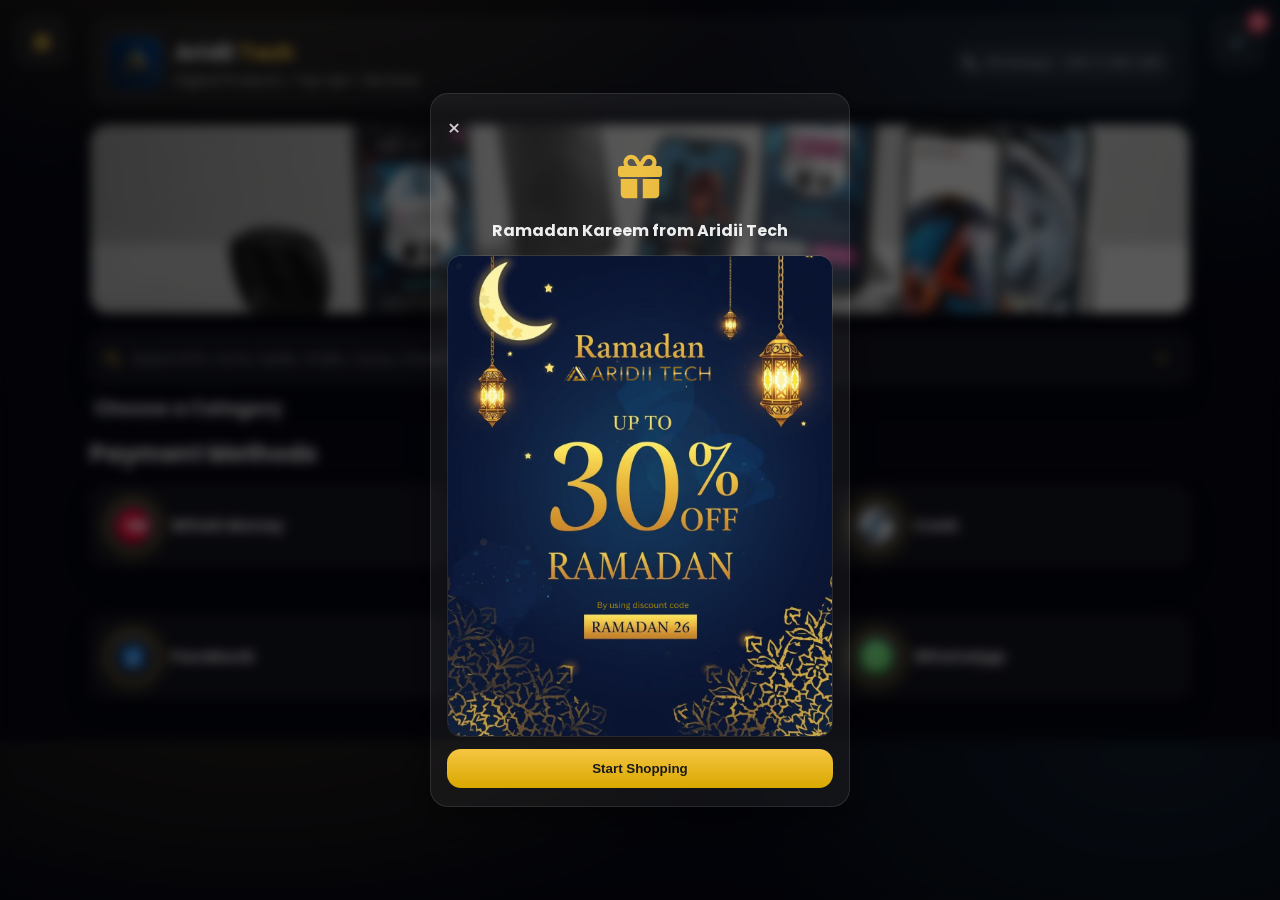
==== commit 5e621b84: "Update index.html" ====
--- a/index.html
+++ b/index.html
@@ -2,7 +2,6 @@
 <!DOCTYPE html>
 <html lang="en">
 <head>
-  <script src="https://identity.netlify.com/v1/netlify-identity-widget.js"></script>  
   <meta charset="UTF-8" />
   <meta name="viewport" content="width=device-width, initial-scale=1.0" />
   <title>Aridii Tech - Digital Products & Services | MTC Touch, ALFA, Netflix, Gaming Top Up</title>
@@ -38,1807 +37,177 @@
 </head>
 
 <body>
-  <!-- ===== HEADER ===== -->
-  <header class="header">
-    <div class="topbar">
-      <div class="brand">
-        <img src="images/logo.jpeg" alt="Aridii Tech Logo - Digital Products Lebanon" class="logo" />
-        <div class="brand-text">
-          <h1 class="brand-name">Aridii <span>Tech</span></h1>
-          <div class="brand-sub">Digital Products • Top Ups • Services</div>
-        </div>
-      </div>
-
-      <div class="badge">
-        <i class="fa-solid fa-phone"></i>
-        <span>WhatsApp: +961 71 450 495</span>
-      </div>
-    </div>
-  </header>
-
-  <!-- ===== IMAGE SLIDER ===== -->
-  <div class="slider">
-    <div class="slides">
-      <img src="images/slider1.jpg" alt="Aridii Tech Digital Products">
-      <img src="images/slider2.jpg" alt="MTC Touch Cards Lebanon">
-      <img src="images/slider3.jpg" alt="ALFA Mobile Recharge">
-      <img src="images/slider4.jpg" alt="Netflix Subscription Lebanon">
-      <img src="images/slider5.jpg" alt="Gaming Top Up Services">
-      <img src="images/slider6.jpg" alt="Social Media Growth Services">
-      <img src="images/slider7.jpg" alt="Internet Cards Lebanon">
-      <img src="images/slider8.jpg" alt="Digital Products Store">
-    </div>
-  </div>
-
-  <!-- ===== SEARCH BAR ===== -->
-  <div class="search-container">
-    <div class="search-field">
-      <i class="fas fa-magnifying-glass"></i>
-      <input type="text" id="searchInput" placeholder="Search MTC, ALFA, Netflix, PUBG, Canva, ChatGPT..." />
-      <button class="search-clear" onclick="clearSearch()" title="Clear">
-        <i class="fa-solid fa-xmark"></i>
-      </button>
-    </div>
-  </div>
-
-  <!-- ===== MAIN CATEGORIES ===== -->
-  <main class="categories">
-    <h2>Choose a Category</h2>
-
-    <div class="category-grid main-categories">
-      <!-- MTC & ALFA -->
-      <div class="category-card" data-category="mtc" data-keywords="mtc touch, mobile recharge, lebanon mobile, prepaid cards, phone credit, airtime, validity, data plans">
-        <img src="MTC & Alfa/cards-icon.jpg" alt="MTC Touch & ALFA Mobile Cards Lebanon" />
-        <p>MTC & ALFA</p>
-      </div>
-
-      <!-- Phones & Accessories -->
-      <div class="category-card" data-category="phones" data-keywords="phones, accessories, chargers, earbuds, powerbank, smartwatch, keyboard, iphone adapter, usb-c earphones, ups">
-        <img src="Phones & Accessories/phones & accesories.jpg"alt="Phones & Accessories" />
-        <p>Phones & Accessories</p>
-      </div>
-
-      <!-- Movie Streaming -->
-      <div class="category-card" data-category="streaming" data-keywords="netflix, osn, shahid vip, streaming services, movies online, tv shows, entertainment">
-        <img src="Movie Streaming/movie streaming.jpg" alt="Movie Streaming Services Lebanon" />
-        <p>Movie Streaming</p>
-      </div>
-
-      <!-- Music Streaming -->
-      <div class="category-card" data-category="music" data-keywords="spotify, anghami, music streaming, premium music, online radio, music subscription">
-        <img src="Music/music.jpg" alt="Music Streaming Services Lebanon" />
-        <p>Music Streaming</p>
-      </div>
-
-      <!-- Social Media -->
-      <div class="category-card" data-category="social" data-keywords="instagram followers, facebook likes, tiktok views, youtube subscribers, social media growth, smm panel">
-        <img src="Social Media/social media.jpg" alt="Social Media Services Lebanon" />
-        <p>Social Media</p>
-      </div>
-
-      <!-- Gaming Top Up -->
-      <div class="category-card" data-category="gaming" data-keywords="pubg uc, free fire diamonds, fortnite v-bucks, clash royale gems, jawaker tokens, ps plus, gaming credits">
-        <img src="Gameing/gaming.jpg" alt="Gaming Top Up Services Lebanon" />
-        <p>Gaming Top Up</p>
-      </div>
-
-      <!-- Internet Cards -->
-      <div class="category-card" data-category="internet" data-keywords="idm, terranet, sodetel, cyberia, connect, mobi, wise, internet cards, wifi cards, broadband">
-        <img src="internet/internet topup.jpg" alt="Internet Cards Lebanon" />
-        <p>Internet Cards</p>
-      </div>
-
-      <!-- NEW CATEGORY: AI & Design Tools -->
-      <div class="category-card" data-category="ai" data-keywords="canva, canva pro, chatgpt, chatgpt plus, ai tools, subscriptions">
-        <img src="AI & Design/ai & design.jpg" alt="AI & Design Tools" />
-        <p>AI & Design Tools</p>
-      </div>
-    </div>
-
-    <!-- ===== SUBCATEGORIES ===== -->
-
-    <!-- MTC & ALFA Subcategories -->
-    <div class="subcategories" id="mtc">
-      <h3>MTC & ALFA</h3>
-      <div class="sub-grid">
-        <div class="sub-card" onclick="showItems('mtc-items')" data-keywords="mtc touch cards, prepaid cards, mobile recharge, 
-		credit lebanon">
-          <img src="MTC & Alfa/mtc.png" alt="MTC Touch Cards Lebanon">
-          <p>MTC Cards</p>
-        </div>
-        <div class="sub-card" onclick="showItems('alfa-items')" data-keywords="alfa cards, alfa recharge, mobile credit, lebanon telecom">
-          <img src="MTC & Alfa/alfa.png" alt="ALFA Mobile Cards Lebanon">
-          <p>ALFA Cards</p>
-        </div>
-        <div class="sub-card" onclick="showItems('alfa-ushare-items')" data-keywords="alfa u-share, data plans, internet data, mobile internet">
-          <img src="MTC & Alfa/alfa-ushare.jpg" alt="Alfa U-Share Data Plans">
-          <p>Alfa U-Share</p>
-        </div>
-        <div class="sub-card" onclick="showItems('validity-items')" data-keywords="validity plans, line validity, number validity, mobile validity">
-          <img src="MTC & Alfa/validity.jpg" alt="Validity Plans Lebanon">
-          <p>Validity</p>
-        </div>
-        <div class="sub-card" onclick="showItems('airtime-items')" data-keywords="airtime, phone credit, mobile credit, recharge">
-          <img src="MTC & Alfa/airtime-icon.jpg" alt="Airtime Credit Lebanon">
-          <p>Airtime</p>
-        </div>
-      </div>
-      <button class="back-btn">← Back</button>
-    </div>
-
-    <!-- AI & Design Tools Subcategories -->
-    <div class="subcategories" id="ai">
-      <h3>AI & Design Tools</h3>
-      <div class="sub-grid">
-        <div class="sub-card" onclick="showItems('canva-items')" data-keywords="canva, canva pro, design, templates">
-          <img src="data:image/svg+xml;utf8,
-            <svg xmlns='http://www.w3.org/2000/svg' width='160' height='160'>
-              <defs>
-                <linearGradient id='c' x1='0' y1='0' x2='1' y2='1'>
-                  <stop offset='0' stop-color='%2300C4CC'/>
-                  <stop offset='1' stop-color='%237B2FF7'/>
-                </linearGradient>
-              </defs>
-              <rect width='160' height='160' rx='28' fill='url(%23c)'/>
-              <text x='50%25' y='58%25' text-anchor='middle' font-size='64' font-family='Arial' fill='white'>C</text>
-            </svg>" alt="Canva" />
-          <p>Canva</p>
-        </div>
-
-        <div class="sub-card" onclick="showItems('chatgptplus-items')" data-keywords="chatgpt, chatgpt plus, openai, ai">
-          <img src="data:image/svg+xml;utf8,
-            <svg xmlns='http://www.w3.org/2000/svg' width='160' height='160'>
-              <defs>
-                <linearGradient id='gpt' x1='0' y1='0' x2='1' y2='1'>
-                  <stop offset='0' stop-color='%2310A37F'/>
-                  <stop offset='1' stop-color='%23070A12'/>
-                </linearGradient>
-              </defs>
-              <rect width='160' height='160' rx='28' fill='url(%23gpt)'/>
-              <text x='50%25' y='58%25' text-anchor='middle' font-size='46' font-family='Arial' fill='white'>GPT+</text>
-            </svg>" alt="ChatGPT Plus" />
-          <p>ChatGPT Plus</p>
-        </div>
-      </div>
-      <button class="back-btn">← Back</button>
-    </div>
-
-    <!-- Movie Streaming Subcategories -->
-    <div class="subcategories" id="streaming">
-      <h3>Movie Streaming</h3>
-      <div class="sub-grid">
-        <div class="sub-card" onclick="showItems('netflix-items')" data-keywords="netflix, netflix premium, streaming, movies, tv shows">
-          <img src="Movie Streaming/netflix category.jpg" alt="Netflix Subscription Lebanon">
-          <p>Netflix</p>
-        </div>
-        <div class="sub-card" onclick="showItems('osn-items')" data-keywords="osn, osn plus, arabic channels, entertainment">
-          <img src="Movie Streaming/osn category.jpeg" alt="OSN Plus Subscription">
-          <p>OSN Plus</p>
-        </div>
-        <div class="sub-card" onclick="showItems('shahid-items')" data-keywords="shahid, shahid vip, arabic content, mbc">
-          <img src="Movie Streaming/shahid vip category.jpg" alt="Shahid VIP Subscription">
-          <p>Shahid VIP</p>
-        </div>
-      </div>
-      <button class="back-btn">← Back</button>
-    </div>
-
-    <!-- Music Streaming Subcategories -->
-    <div class="subcategories" id="music">
-      <h3>Music Streaming</h3>
-      <div class="sub-grid">
-        <div class="sub-card" onclick="showItems('spotify-items')" data-keywords="spotify, spotify premium, music streaming, online music">
-          <img src="Music/spotify category.jpg" alt="Spotify Premium Lebanon">
-          <p>Spotify</p>
-        </div>
-        <div class="sub-card" onclick="showItems('anghami-items')" data-keywords="anghami, anghami plus, arabic music, middle east music">
-          <img src="Music/anghami category.jpg" alt="Anghami Plus Subscription">
-          <p>Anghami</p>
-        </div>
-      </div>
-      <button class="back-btn">← Back</button>
-    </div>
-
-    <!-- Social Media Subcategories -->
-    <div class="subcategories" id="social">
-      <h3>Social Media</h3>
-      <div class="sub-grid">
-        <div class="sub-card" onclick="showItems('instagram-items')" data-keywords="instagram followers, instagram likes, instagram views, ig growth">
-          <img src="Social Media/instagram category.jpg" alt="Instagram Services Lebanon">
-          <p>Instagram</p>
-        </div>
-        <div class="sub-card" onclick="showItems('facebook-items')" data-keywords="facebook followers, facebook likes, fb views, facebook growth">
-          <img src="Social Media/facebook category.jpg" alt="Facebook Services Lebanon">
-          <p>Facebook</p>
-        </div>
-        <div class="sub-card" onclick="showItems('tiktok-items')" data-keywords="tiktok followers, tiktok views, tiktok likes, tik tok growth">
-          <img src="Social Media/tiktok category.jpg" alt="TikTok Services Lebanon">
-          <p>TikTok</p>
-        </div>
-        <div class="sub-card" onclick="showItems('youtube-items')" data-keywords="youtube subscribers, youtube views, youtube likes, yt growth">
-          <img src="Social Media/youtube category.jpg" alt="YouTube Services Lebanon">
-          <p>YouTube</p>
-        </div>
-      </div>
-      <button class="back-btn">← Back</button>
-    </div>
-
-    <!-- Gaming Top Up Subcategories -->
-    <div class="subcategories" id="gaming">
-      <h3>Gaming Top Up</h3>
-      <div class="sub-grid">
-        <div class="sub-card" onclick="showItems('pubg-items')" data-keywords="pubg mobile, pubg uc, unknown cash, battle royale">
-          <img src="Gameing/pubg icon.jpg" alt="PUBG Mobile UC Lebanon">
-          <p>PUBG Mobile</p>
-        </div>
-        <div class="sub-card" onclick="showItems('freefire-items')" data-keywords="free fire, free fire diamonds, garena free fire">
-          <img src="Gameing/freefire icon.jpg" alt="Free Fire Diamonds Lebanon">
-          <p>Free Fire</p>
-        </div>
-        <div class="sub-card" onclick="showItems('jawaker-items')" data-keywords="jawaker, jawaker tokens, arabic games, card games">
-          <img src="Gameing/jawaker icon.jpg" alt="Jawaker Tokens Lebanon">
-          <p>Jawaker</p>
-        </div>
-        <div class="sub-card" onclick="showItems('fortnite-items')" data-keywords="fortnite, fortnite v-bucks, epic games">
-          <img src="Gameing/fortnite icon.jpg" alt="Fortnite V-Bucks Lebanon">
-          <p>Fortnite</p>
-        </div>
-        <div class="sub-card" onclick="showItems('clashroyale-items')" data-keywords="clash royale, clash royale gems, supercell games">
-          <img src="Gameing/clashroyale icon.jpg" alt="Clash Royale Gems Lebanon">
-          <p>Clash Royale</p>
-        </div>
-        <div class="sub-card" onclick="showItems('psplus-items')" data-keywords="playstation plus, ps plus, psn, sony playstation">
-          <img src="Gameing/ps.jpg" alt="PlayStation Plus Lebanon">
-          <p>PS Plus</p>
-        </div>
-      </div>
-      <button class="back-btn">← Back</button>
-    </div>
-  </main>
-
-  <!-- ================== ITEMS SECTIONS ================== -->
-
-  <!-- Phones & Accessories Items -->
-  <div class="items" id="phones-items">
-    <h4>Phones & Accessories</h4>
-    <div class="items-grid">
-
-      <div class="item-card" data-keywords="iphone adapter, apple adapter, iphone charger, adapter">
-        <img src="Phones & Accessories/iphone adapter.jpeg" alt="iPhone Adapter" />
-        <p class="item-name">iPhone Adapter</p>
-        <p class="item-price">$30.00</p>
-        <div class="quantity-container">
-          <button class="qty-btn minus">-</button>
-          <input type="number" class="qty-input" value="1" min="1">
-          <button class="qty-btn plus">+</button>
-        </div>
-        <button class="add-to-cart">Add to Cart</button>
-      </div>
-
-      <div class="item-card" data-keywords="hoco k17, broadcast stand, tripod, phone stand">
-        <img src="Phones & Accessories/K17.jpeg" alt="HOCO K17 Mini Live Broadcast Stand" />
-        <p class="item-name">HOCO K17 Broadcast Stand</p>
-        <p class="item-price">$12.00</p>
-        <div class="quantity-container">
-          <button class="qty-btn minus">-</button>
-          <input type="number" class="qty-input" value="1" min="1">
-          <button class="qty-btn plus">+</button>
-        </div>
-        <button class="add-to-cart">Add to Cart</button>
-      </div>
-
-      <div class="item-card" data-keywords="yesido gaming keyboard, keyboard, gaming">
-        <img src="Phones & Accessories/keyboard.jpeg" alt="Yesido Gaming Keyboard" />
-        <p class="item-name">Yesido Gaming Keyboard</p>
-        <p class="item-price">$24.00</p>
-        <div class="quantity-container">
-          <button class="qty-btn minus">-</button>
-          <input type="number" class="qty-input" value="1" min="1">
-          <button class="qty-btn plus">+</button>
-        </div>
-        <button class="add-to-cart">Add to Cart</button>
-      </div>
-
-      <div class="item-card" data-keywords="maxmate earbuds, bluetooth earbuds, stereo earbuds">
-        <img src="Phones & Accessories/maxmate earbuds.jpeg" alt="Maxmate Stereo Earbuds" />
-        <p class="item-name">Maxmate Stereo Earbuds</p>
-        <p class="item-price">$22.00</p>
-        <div class="quantity-container">
-          <button class="qty-btn minus">-</button>
-          <input type="number" class="qty-input" value="1" min="1">
-          <button class="qty-btn plus">+</button>
-        </div>
-        <button class="add-to-cart">Add to Cart</button>
-      </div>
-
-      <div class="item-card" data-keywords="maxmate powerbank, power bank, 10000mah, wireless charger">
-        <img src="Phones & Accessories/maxmate powerbank.jpeg" alt="Maxmate Magnetic Charger Powerbank 10000mAh" />
-        <p class="item-name">Maxmate Powerbank 10000mAh</p>
-        <p class="item-price">$20.00</p>
-        <div class="quantity-container">
-          <button class="qty-btn minus">-</button>
-          <input type="number" class="qty-input" value="1" min="1">
-          <button class="qty-btn plus">+</button>
-        </div>
-        <button class="add-to-cart">Add to Cart</button>
-      </div>
-
-      <div class="item-card" data-keywords="ske mini dc ups, ups, power, poe, backup">
-        <img src="Phones & Accessories/SKE UPS.jpeg" alt="SKE Mini DC UPS POE-633P 10800mAh" />
-        <p class="item-name">SKE Mini DC UPS 10800mAh</p>
-        <p class="item-price">$20.00</p>
-        <div class="quantity-container">
-          <button class="qty-btn minus">-</button>
-          <input type="number" class="qty-input" value="1" min="1">
-          <button class="qty-btn plus">+</button>
-        </div>
-        <button class="add-to-cart">Add to Cart</button>
-      </div>
-
-      <div class="item-card" data-keywords="usb-c earphones, samsung akg, akg, usb-c headset">
-        <img src="Phones & Accessories/USB-C earphones.jpeg" alt="Samsung Tuned by AKG USB-C Earphones" />
-        <p class="item-name">Samsung AKG USB-C Earphones</p>
-        <p class="item-price">$10.00</p>
-        <div class="quantity-container">
-          <button class="qty-btn minus">-</button>
-          <input type="number" class="qty-input" value="1" min="1">
-          <button class="qty-btn plus">+</button>
-        </div>
-        <button class="add-to-cart">Add to Cart</button>
-      </div>
-
-      <div class="item-card" data-keywords="hoco y20 smartwatch, watch, smart watch">
-        <img src="Phones & Accessories/Y20.jpeg" alt="HOCO Y20 Smartwatch" />
-        <p class="item-name">HOCO Y20 Smartwatch</p>
-        <p class="item-price">$40.00</p>
-        <div class="quantity-container">
-          <button class="qty-btn minus">-</button>
-          <input type="number" class="qty-input" value="1" min="1">
-          <button class="qty-btn plus">+</button>
-        </div>
-        <button class="add-to-cart">Add to Cart</button>
-      </div>
-
-      <div class="item-card" data-keywords="hoco y24 smartwatch, watch, smart watch">
-        <img src="Phones & Accessories/Y24.jpeg" alt="HOCO Y24 Smartwatch" />
-        <p class="item-name">HOCO Y24 Smartwatch</p>
-        <p class="item-price">$40.00</p>
-        <div class="quantity-container">
-          <button class="qty-btn minus">-</button>
-          <input type="number" class="qty-input" value="1" min="1">
-          <button class="qty-btn plus">+</button>
-        </div>
-        <button class="add-to-cart">Add to Cart</button>
-      </div>
-
-    </div>
-    <button class="back-btn">← Back</button>
-  </div>
-
-  <!-- Canva Items -->
-  <div class="items" id="canva-items">
-    <h4>Canva Plans</h4>
-    <div class="items-grid">
-      <div class="item-card" data-keywords="canva pro, canva 1 month, canva premium">
-        <img src="data:image/svg+xml;utf8,
-          <svg xmlns='http://www.w3.org/2000/svg' width='900' height='520'>
-            <defs>
-              <linearGradient id='cg' x1='0' y1='0' x2='1' y2='1'>
-                <stop offset='0' stop-color='%2300C4CC'/>
-                <stop offset='1' stop-color='%237B2FF7'/>
-              </linearGradient>
-            </defs>
-            <rect width='900' height='520' rx='36' fill='url(%23cg)'/>
-            <text x='50%25' y='56%25' text-anchor='middle' font-size='120' font-family='Arial' fill='white'>Canva</text>
-          </svg>" alt="Canva Pro" />
-        <p class="item-name">Canva Pro - 1 Year</p>
-        <p class="item-price">$6.00</p>
-        <div class="quantity-container">
-          <button class="qty-btn minus">-</button>
-          <input type="number" class="qty-input" value="1" min="1">
-          <button class="qty-btn plus">+</button>
-        </div>
-        <button class="add-to-cart">Add to Cart</button>
-      </div>
-
-     </div>
-    <button class="back-btn">← Back</button>
-  </div>
-  <!-- ChatGPT Plus Items -->
-  <div class="items" id="chatgptplus-items">
-    <h4>ChatGPT Plus</h4>
-    <div class="items-grid">
-      <div class="item-card" data-keywords="chatgpt plus 1 month, gpt plus">
-        <img src="data:image/svg+xml;utf8,
-          <svg xmlns='http://www.w3.org/2000/svg' width='900' height='520'>
-            <defs>
-              <linearGradient id='gg' x1='0' y1='0' x2='1' y2='1'>
-                <stop offset='0' stop-color='%2310A37F'/>
-                <stop offset='1' stop-color='%23070A12'/>
-              </linearGradient>
-            </defs>
-            <rect width='900' height='520' rx='36' fill='url(%23gg)'/>
-            <text x='50%25' y='56%25' text-anchor='middle' font-size='120' font-family='Arial' fill='white'>ChatGPT+</text>
-          </svg>" alt="ChatGPT Plus" />
-        <p class="item-name">ChatGPT Plus - 1 Month</p>
-        <p class="item-price">$4.00</p>
-        <div class="quantity-container">
-          <button class="qty-btn minus">-</button>
-          <input type="number" class="qty-input" value="1" min="1">
-          <button class="qty-btn plus">+</button>
-        </div>
-        <button class="add-to-cart">Add to Cart</button>
-      </div>
-
-      <div class="item-card" data-keywords="chatgpt plus 3 months, gpt plus">
-        <img src="data:image/svg+xml;utf8,
-          <svg xmlns='http://www.w3.org/2000/svg' width='900' height='520'>
-            <defs>
-              <linearGradient id='gg2' x1='0' y1='0' x2='1' y2='1'>
-                <stop offset='0' stop-color='%2310A37F'/>
-                <stop offset='1' stop-color='%23070A12'/>
-              </linearGradient>
-            </defs>
-            <rect width='900' height='520' rx='36' fill='url(%23gg2)'/>
-            <text x='50%25' y='56%25' text-anchor='middle' font-size='120' font-family='Arial' fill='white'>ChatGPT+</text>
-          </svg>" alt="ChatGPT Plus" />
-        <p class="item-name">ChatGPT Plus - 6 Months</p>
-        <p class="item-price">$20.00</p>
-        <div class="quantity-container">
-          <button class="qty-btn minus">-</button>
-          <input type="number" class="qty-input" value="1" min="1">
-          <button class="qty-btn plus">+</button>
-        </div>
-        <button class="add-to-cart">Add to Cart</button>
-      </div>
-
-      <div class="item-card" data-keywords="chatgpt plus 1 year, annual gpt plus">
-        <img src="data:image/svg+xml;utf8,
-          <svg xmlns='http://www.w3.org/2000/svg' width='900' height='520'>
-            <defs>
-              <linearGradient id='gg3' x1='0' y1='0' x2='1' y2='1'>
-                <stop offset='0' stop-color='%2310A37F'/>
-                <stop offset='1' stop-color='%23070A12'/>
-              </linearGradient>
-            </defs>
-            <rect width='900' height='520' rx='36' fill='url(%23gg3)'/>
-            <text x='50%25' y='56%25' text-anchor='middle' font-size='120' font-family='Arial' fill='white'>ChatGPT+</text>
-          </svg>" alt="ChatGPT Plus" />
-        <p class="item-name">ChatGPT Plus - 1 Year</p>
-        <p class="item-price">$35.00</p>
-        <div class="quantity-container">
-          <button class="qty-btn minus">-</button>
-          <input type="number" class="qty-input" value="1" min="1">
-          <button class="qty-btn plus">+</button>
-        </div>
-        <button class="add-to-cart">Add to Cart</button>
-      </div>
-    </div>
-    <button class="back-btn">← Back</button>
-  </div>
-
-   <!-- ===== ITEMS SECTIONS ===== -->
-
-<!-- Alfa U-Share Items -->
-<div class="items" id="alfa-ushare-items">
-  <h4>Alfa U-Share Data Plans</h4>
-  <div class="items-grid">
-    <div class="item-card" data-keywords="alfa u-share 5.5gb, data plan, internet package, mobile data">
-      <img src="MTC & Alfa/5.5GB.jpg" alt="Alfa U-Share 5.5GB Data Plan">
-      <p class="item-name">Alfa U-Share 5.5GB</p>
-      <p class="item-price">$7.87</p>
-      <div class="quantity-container">
-        <button class="qty-btn minus">-</button>
-        <input type="number" class="qty-input" value="1" min="1">
-        <button class="qty-btn plus">+</button>
-      </div>
-      <button class="add-to-cart">Add to Cart</button>
-    </div>
-    <div class="item-card" data-keywords="alfa u-share 11gb, data bundle, internet plan">
-      <img src="MTC & Alfa/11GB.jpg" alt="Alfa U-Share 11GB Data Plan">
-      <p class="item-name">Alfa U-Share 11GB</p>
-      <p class="item-price">$10.68</p>
-      <div class="quantity-container">
-        <button class="qty-btn minus">-</button>
-        <input type="number" class="qty-input" value="1" min="1">
-        <button class="qty-btn plus">+</button>
-      </div>
-      <button class="add-to-cart">Add to Cart</button>
-    </div>
-    <div class="item-card" data-keywords="alfa u-share 22gb, large data, internet package">
-      <img src="MTC & Alfa/22GB.jpg" alt="Alfa U-Share 22GB Data Plan">
-      <p class="item-name">Alfa U-Share 22GB</p>
-      <p class="item-price">$14.60</p>
-      <div class="quantity-container">
-        <button class="qty-btn minus">-</button>
-        <input type="number" class="qty-input" value="1" min="1">
-        <button class="qty-btn plus">+</button>
-      </div>
-      <button class="add-to-cart">Add to Cart</button>
-    </div>
-    <div class="item-card" data-keywords="alfa u-share 33gb, unlimited data, heavy usage">
-      <img src="MTC & Alfa/33GB.jpg" alt="Alfa U-Share 33GB Data Plan">
-      <p class="item-name">Alfa U-Share 33GB</p>
-      <p class="item-price">$17.98</p>
-      <div class="quantity-container">
-        <button class="qty-btn minus">-</button>
-        <input type="number" class="qty-input" value="1" min="1">
-        <button class="qty-btn plus">+</button>
-      </div>
-      <button class="add-to-cart">Add to Cart</button>
-    </div>
-  </div>
-  <button class="back-btn">← Back</button>
-</div>
-
-  <!-- MTC Items -->
-  <div class="items" id="mtc-items">
-    <h4>MTC Touch Cards</h4>
-    <div class="items-grid">
-      <div class="item-card" data-keywords="mtc 10 days, mtc $3.79, prepaid card, mobile recharge">
-        <img src="MTC & Alfa/card 3.79$.png" alt="MTC Touch $3.79 - 10 Days">
-        <p class="item-name">10 Days & $3.79</p>
-        <p class="item-price">$5.00</p>
-        <div class="quantity-container">
-          <button class="qty-btn minus">-</button>
-          <input type="number" class="qty-input" value="1" min="1">
-          <button class="qty-btn plus">+</button>
-        </div>
-        <button class="add-to-cart">Add to Cart</button>
-      </div>
-      <div class="item-card" data-keywords="mtc 30 days, mtc $4.50, start plan">
-        <img src="MTC & Alfa/Untitled (Card (Square)) (1).png" alt="MTC Touch $4.50 - 30 Days">
-        <p class="item-name">30 Days & 4.50$</p>
-        <p class="item-price">$6.18</p>
-        <div class="quantity-container">
-          <button class="qty-btn minus">-</button>
-          <input type="number" class="qty-input" value="1" min="1">
-          <button class="qty-btn plus">+</button>
-        </div>
-        <button class="add-to-cart">Add to Cart</button>
-      </div>
-      <div class="item-card" data-keywords="mtc start 30, basic plan">
-        <img src="MTC & Alfa/Untitled (Card (Square)) (7).png" alt="MTC Touch Start 30 Days">
-        <p class="item-name">Start 30 Days</p>
-        <p class="item-price">$6.18</p>
-        <div class="quantity-container">
-          <button class="qty-btn minus">-</button>
-          <input type="number" class="qty-input" value="1" min="1">
-          <button class="qty-btn plus">+</button>
-        </div>
-        <button class="add-to-cart">Add to Cart</button>
-      </div>
-      <div class="item-card" data-keywords="mtc smart 30, $7.58 plan">
-        <img src="MTC & Alfa/Untitled (Card (Square)) (8).png" alt="MTC Touch Smart 30 Days">
-        <p class="item-name">Smart 30 Days</p>
-        <p class="item-price">$9.55</p>
-        <div class="quantity-container">
-          <button class="qty-btn minus">-</button>
-          <input type="number" class="qty-input" value="1" min="1">
-          <button class="qty-btn plus">+</button>
-        </div>
-        <button class="add-to-cart">Add to Cart</button>
-      </div>
-      <div class="item-card" data-keywords="mtc $7.58, 30 days credit">
-        <img src="MTC & Alfa/Untitled (Card (Square)) (2).png" alt="MTC Touch $7.58 - 30 Days">
-        <p class="item-name">30 Days & $7.58</p>
-        <p class="item-price">$9.55</p>
-        <div class="quantity-container">
-          <button class="qty-btn minus">-</button>
-          <input type="number" class="qty-input" value="1" min="1">
-          <button class="qty-btn plus">+</button>
-        </div>
-        <button class="add-to-cart">Add to Cart</button>
-      </div>
-      <div class="item-card" data-keywords="mtc $10, monthly plan">
-        <img src="MTC & Alfa/Untitled (Card (Square)) (3).png" alt="MTC Touch $10 - 30 Days">
-        <p class="item-name">30 Days & $10</p>
-        <p class="item-price">$12.36</p>
-        <div class="quantity-container">
-          <button class="qty-btn minus">-</button>
-          <input type="number" class="qty-input" value="1" min="1">
-          <button class="qty-btn plus">+</button>
-        </div>
-        <button class="add-to-cart">Add to Cart</button>
-      </div>
-      <div class="item-card" data-keywords="mtc 2 months, $15.15 plan">
-        <img src="MTC & Alfa/Untitled (Card (Square)) (4).png" alt="MTC Touch $15.15 - 2 Months">
-        <p class="item-name">2 Months & 15.15$</p>
-        <p class="item-price">$19.10</p>
-        <div class="quantity-container">
-          <button class="qty-btn minus">-</button>
-          <input type="number" class="qty-input" value="1" min="1">
-          <button class="qty-btn plus">+</button>
-        </div>
-        <button class="add-to-cart">Add to Cart</button>
-      </div>
-      <div class="item-card" data-keywords="mtc 3 months, $22.73 plan">
-        <img src="MTC & Alfa/Untitled (Card (Square)) (5).png" alt="MTC Touch $22.73 - 3 Months">
-        <p class="item-name">3 Months & $22.73</p>
-        <p class="item-price">$28.00</p>
-        <div class="quantity-container">
-          <button class="qty-btn minus">-</button>
-          <input type="number" class="qty-input" value="1" min="1">
-          <button class="qty-btn plus">+</button>
-        </div>
-        <button class="add-to-cart">Add to Cart</button>
-      </div>
-      <div class="item-card" data-keywords="mtc one year, annual plan, $77.28">
-        <img src="MTC & Alfa/Untitled (Card (Square)) (6).png" alt="MTC Touch $77.28 - One Year">
-        <p class="item-name">One Year & $77.28</p>
-        <p class="item-price">$88.77</p>
-        <div class="quantity-container">
-          <button class="qty-btn minus">-</button>
-          <input type="number" class="qty-input" value="1" min="1">
-          <button class="qty-btn plus">+</button>
-        </div>
-        <button class="add-to-cart">Add to Cart</button>
-      </div>
-    </div>
-    <button class="back-btn">← Back</button>
-  </div>
-
-  <!-- ALFA Items -->
-  <div class="items" id="alfa-items">
-    <h4>ALFA Cards</h4>
-    <div class="items-grid">
-      <div class="item-card" data-keywords="alfa $3.03, basic recharge">
-        <img src="MTC & Alfa/alfa1.png" alt="ALFA $3.03 Card">
-        <p class="item-name">Alfa $3.03</p>
-        <p class="item-price">$4.50</p>
-        <div class="quantity-container">
-          <button class="qty-btn minus">-</button>
-          <input type="number" class="qty-input" value="1" min="1">
-          <button class="qty-btn plus">+</button>
-        </div>
-        <button class="add-to-cart">Add to Cart</button>
-      </div>
-      <div class="item-card" data-keywords="alfa $4.50, monthly plan">
-        <img src="MTC & Alfa/alfa2.png" alt="ALFA $4.50 - 30 Days">
-        <p class="item-name">30 Days & $4.50</p>
-        <p class="item-price">$6.18</p>
-        <div class="quantity-container">
-          <button class="qty-btn minus">-</button>
-          <input type="number" class="qty-input" value="1" min="1">
-          <button class="qty-btn plus">+</button>
-        </div>
-        <button class="add-to-cart">Add to Cart</button>
-      </div>
-      <div class="item-card" data-keywords="alfa $7.58, smart plan">
-        <img src="MTC & Alfa/alfa3.png" alt="ALFA $7.58 - 30 Days">
-        <p class="item-name">30 Days & $7.58</p>
-        <p class="item-price">$9.55</p>
-        <div class="quantity-container">
-          <button class="qty-btn minus">-</button>
-          <input type="number" class="qty-input" value="1" min="1">
-          <button class="qty-btn plus">+</button>
-        </div>
-        <button class="add-to-cart">Add to Cart</button>
-      </div>
-      <div class="item-card" data-keywords="alfa $10.00, premium plan">
-        <img src="MTC & Alfa/alfa4.png" alt="ALFA $10.00 - 30 Days">
-        <p class="item-name">30 Days & $10.00</p>
-        <p class="item-price">$12.36</p>
-        <div class="quantity-container">
-          <button class="qty-btn minus">-</button>
-          <input type="number" class="qty-input" value="1" min="1">
-          <button class="qty-btn plus">+</button>
-        </div>
-        <button class="add-to-cart">Add to Cart</button>
-      </div>
-      <div class="item-card" data-keywords="alfa $15.15, 2 months plan">
-        <img src="MTC & Alfa/alfa5.png" alt="ALFA $15.15 - 2 Months">
-        <p class="item-name">2 Months & $15.15</p>
-        <p class="item-price">$19.10</p>
-        <div class="quantity-container">
-          <button class="qty-btn minus">-</button>
-          <input type="number" class="qty-input" value="1" min="1">
-          <button class="qty-btn plus">+</button>
-        </div>
-        <button class="add-to-cart">Add to Cart</button>
-      </div>
-      <div class="item-card" data-keywords="alfa $22.73, 3 months plan">
-        <img src="MTC & Alfa/alfa6.png" alt="ALFA $22.73 - 3 Months">
-        <p class="item-name">3 Months & $22.73</p>
-        <p class="item-price">$28.00</p>
-        <div class="quantity-container">
-          <button class="qty-btn minus">-</button>
-          <input type="number" class="qty-input" value="1" min="1">
-          <button class="qty-btn plus">+</button>
-        </div>
-        <button class="add-to-cart">Add to Cart</button>
-      </div>
-      <div class="item-card" data-keywords="alfa $77.28, annual plan">
-        <img src="MTC & Alfa/alfa7.png" alt="ALFA $77.28 - One Year">
-        <p class="item-name">One Year & $77.28</p>
-        <p class="item-price">$88.77</p>
-        <div class="quantity-container">
-          <button class="qty-btn minus">-</button>
-          <input type="number" class="qty-input" value="1" min="1">
-          <button class="qty-btn plus">+</button>
-        </div>
-        <button class="add-to-cart">Add to Cart</button>
-      </div>
-    </div>
-    <button class="back-btn">← Back</button>
-  </div>
-
-  <!-- Airtime Items -->
-  <div class="items" id="airtime-items">
-    <h4>Airtime</h4>
-    <div class="items-grid">
-      <div class="item-card" data-keywords="mtc airtime, phone credit, mobile recharge">
-        <img src="MTC & Alfa/mtc-airtime.jpg" alt="MTC Airtime Credit">
-        <p class="item-name">MTC Airtime</p>
-        <p class="item-price">$1.25</p>
-        <div class="quantity-container">
-          <button class="qty-btn minus">-</button>
-          <input type="number" class="qty-input" value="1" min="1">
-          <button class="qty-btn plus">+</button>
-        </div>
-        <button class="add-to-cart">Add to Cart</button>
-      </div>
-      <div class="item-card" data-keywords="alfa airtime, phone credit, mobile recharge">
-        <img src="MTC & Alfa/alfa-airtime.jpg" alt="ALFA Airtime Credit">
-        <p class="item-name">ALFA Airtime</p>
-        <p class="item-price">$1.25</p>
-        <div class="quantity-container">
-          <button class="qty-btn minus">-</button>
-          <input type="number" class="qty-input" value="1" min="1">
-          <button class="qty-btn plus">+</button>
-        </div>
-        <button class="add-to-cart">Add to Cart</button>
-      </div>
-    </div>
-    <button class="back-btn">← Back</button>
-  </div>
-
-  <!-- Validity Items -->
-  <div class="items" id="validity-items">
-    <h4>Validity Plans</h4>
-    <div class="items-grid">
-      <div class="item-card" data-keywords="one month validity, line validity">
-        <img src="MTC & Alfa/validity-one-month.jpg" alt="One Month Validity Plan">
-        <p class="item-name">One Month Validity</p>
-        <p class="item-price">$3.37</p>
-        <div class="quantity-container">
-          <button class="qty-btn minus">-</button>
-          <input type="number" class="qty-input" value="1" min="1">
-          <button class="qty-btn plus">+</button>
-        </div>
-        <button class="add-to-cart">Add to Cart</button>
-      </div>
-      <div class="item-card" data-keywords="one month $1, validity with credit">
-        <img src="MTC & Alfa/validity-one-month-1dollar.jpg" alt="One Month & $1 Validity">
-        <p class="item-name">One Month & $1</p>
-        <p class="item-price">$3.94</p>
-        <div class="quantity-container">
-          <button class="qty-btn minus">-</button>
-          <input type="number" class="qty-input" value="1" min="1">
-          <button class="qty-btn plus">+</button>
-        </div>
-        <button class="add-to-cart">Add to Cart</button>
-      </div>
-      <div class="item-card" data-keywords="one month $2, validity with credit">
-        <img src="MTC & Alfa/validity-one-month-2dollar.jpg" alt="One Month & $2 Validity">
-        <p class="item-name">One Month & $2</p>
-        <p class="item-price">$5.06</p>
-        <div class="quantity-container">
-          <button class="qty-btn minus">-</button>
-          <input type="number" class="qty-input" value="1" min="1">
-          <button class="qty-btn plus">+</button>
-        </div>
-        <button class="add-to-cart">Add to Cart</button>
-      </div>
-      <div class="item-card" data-keywords="two months validity, extended validity">
-        <img src="MTC & Alfa/validity-two-months.jpg" alt="Two Months Validity Plan">
-        <p class="item-name">Two Months Validity</p>
-        <p class="item-price">$6.74</p>
-        <div class="quantity-container">
-          <button class="qty-btn minus">-</button>
-          <input type="number" class="qty-input" value="1" min="1">
-          <button class="qty-btn plus">+</button>
-        </div>
-        <button class="add-to-cart">Add to Cart</button>
-      </div>
-      <div class="item-card" data-keywords="three months validity, quarterly plan">
-        <img src="MTC & Alfa/validity-three-months.jpg" alt="Three Months Validity Plan">
-        <p class="item-name">Three Months Validity</p>
-        <p class="item-price">$9.00</p>
-        <div class="quantity-container">
-          <button class="qty-btn minus">-</button>
-          <input type="number" class="qty-input" value="1" min="1">
-          <button class="qty-btn plus">+</button>
-        </div>
-        <button class="add-to-cart">Add to Cart</button>
-      </div>
-      <div class="item-card" data-keywords="six months validity, semi-annual plan">
-        <img src="MTC & Alfa/validity-six-months.jpg" alt="Six Months Validity Plan">
-        <p class="item-name">Six Months Validity</p>
-        <p class="item-price">$13.49</p>
-        <div class="quantity-container">
-          <button class="qty-btn minus">-</button>
-          <input type="number" class="qty-input" value="1" min="1">
-          <button class="qty-btn plus">+</button>
-        </div>
-        <button class="add-to-cart">Add to Cart</button>
-      </div>
-      <div class="item-card" data-keywords="one year validity, annual validity">
-        <img src="MTC & Alfa/validity-one-year.jpg" alt="One Year Validity Plan">
-        <p class="item-name">One Year Validity</p>
-        <p class="item-price">$25.00</p>
-        <div class="quantity-container">
-          <button class="qty-btn minus">-</button>
-          <input type="number" class="qty-input" value="1" min="1">
-          <button class="qty-btn plus">+</button>
-        </div>
-        <button class="add-to-cart">Add to Cart</button>
-      </div>
-    </div>
-    <button class="back-btn">← Back</button>
-  </div>
-
-  <!-- Netflix Items -->
-<div class="items" id="netflix-items">
-  <h4>Netflix Plans</h4>
-  <div class="items-grid"></div>
-  <button class="back-btn">← Back</button>
-</div>
-
-  <!-- OSN Plus Items -->
-  <div class="items" id="osn-items">
-    <h4>OSN Plus Plans</h4>
-    <div class="items-grid">
-      <div class="item-card" data-keywords="osn plus one month, basic osn">
-        <img src="Movie Streaming/osn plus.jpg" alt="OSN Plus One Month">
-        <p class="item-name">One Month/One User</p>
-        <p class="item-price">$5.00</p>
-        <div class="quantity-container">
-          <button class="qty-btn minus">-</button>
-          <input type="number" class="qty-input" value="1" min="1">
-          <button class="qty-btn plus">+</button>
-        </div>
-        <button class="add-to-cart">Add to Cart</button>
-      </div>
-      <div class="item-card" data-keywords="osn plus one year, annual osn">
-        <img src="Movie Streaming/osn plus.jpg" alt="OSN Plus One Year">
-        <p class="item-name">One Year/One User</p>
-        <p class="item-price">$25.00</p>
-        <div class="quantity-container">
-          <button class="qty-btn minus">-</button>
-          <input type="number" class="qty-input" value="1" min="1">
-          <button class="qty-btn plus">+</button>
-        </div>
-        <button class="add-to-cart">Add to Cart</button>
-      </div>
-      <div class="item-card" data-keywords="osn plus full account, premium osn">
-        <img src="Movie Streaming/osn plus.jpg" alt="OSN Plus One Month Full">
-        <p class="item-name">One Month/Full Account</p>
-        <p class="item-price">$13.00</p>
-        <div class="quantity-container">
-          <button class="qty-btn minus">-</button>
-          <input type="number" class="qty-input" value="1" min="1">
-          <button class="qty-btn plus">+</button>
-        </div>
-        <button class="add-to-cart">Add to Cart</button>
-      </div>
-      <div class="item-card" data-keywords="osn plus full year, premium annual">
-        <img src="Movie Streaming/osn plus.jpg" alt="OSN Plus One Year Full">
-        <p class="item-name">One Year/Full Account</p>
-        <p class="item-price">$90.00</p>
-        <div class="quantity-container">
-          <button class="qty-btn minus">-</button>
-          <input type="number" class="qty-input" value="1" min="1">
-          <button class="qty-btn plus">+</button>
-        </div>
-        <button class="add-to-cart">Add to Cart</button>
-      </div>
-    </div>
-    <button class="back-btn">← Back</button>
-  </div>
-
-  <!-- Shahid Items -->
-  <div class="items" id="shahid-items">
-    <h4>Shahid VIP Plans</h4>
-    <div class="items-grid">
-      <div class="item-card" data-keywords="shahid vip one month, basic shahid">
-        <img src="Movie Streaming/shahid.webp" alt="Shahid VIP One Month One User">
-        <p class="item-name">Shahid VIP One Month/One User</p>
-        <p class="item-price">$3.00</p>
-        <div class="quantity-container">
-          <button class="qty-btn minus">-</button>
-          <input type="number" class="qty-input" value="1" min="1">
-          <button class="qty-btn plus">+</button>
-        </div>
-        <button class="add-to-cart">Add to Cart</button>
-      </div>
-      <div class="item-card" data-keywords="shahid vip three months, quarterly shahid">
-        <img src="Movie Streaming/shahid.webp" alt="Shahid VIP Three Months One User">
-        <p class="item-name">Shahid VIP Three Months/One User</p>
-        <p class="item-price">$5.00</p>
-        <div class="quantity-container">
-          <button class="qty-btn minus">-</button>
-          <input type="number" class="qty-input" value="1" min="1">
-          <button class="qty-btn plus">+</button>
-        </div>
-        <button class="add-to-cart">Add to Cart</button>
-      </div>
-      <div class="item-card" data-keywords="shahid vip one year, annual shahid">
-        <img src="Movie Streaming/shahid.webp" alt="Shahid VIP One Year One User">
-        <p class="item-name">Shahid VIP One Year/One User</p>
-        <p class="item-price">$12.00</p>
-        <div class="quantity-container">
-          <button class="qty-btn minus">-</button>
-          <input type="number" class="qty-input" value="1" min="1">
-          <button class="qty-btn plus">+</button>
-        </div>
-        <button class="add-to-cart">Add to Cart</button>
-      </div>
-      <div class="item-card" data-keywords="shahid vip full account, premium shahid">
-        <img src="Movie Streaming/shahid.webp" alt="Shahid VIP One Month Full Account">
-        <p class="item-name">Shahid VIP One Month/Full Account</p>
-        <p class="item-price">$7.00</p>
-        <div class="quantity-container">
-          <button class="qty-btn minus">-</button>
-          <input type="number" class="qty-input" value="1" min="1">
-          <button class="qty-btn plus">+</button>
-        </div>
-        <button class="add-to-cart">Add to Cart</button>
-      </div>
-      <div class="item-card" data-keywords="shahid vip full year, premium annual">
-        <img src="Movie Streaming/shahid.webp" alt="Shahid VIP One Year Full Account">
-        <p class="item-name">Shahid VIP One Year/Full Account</p>
-        <p class="item-price">$37.00</p>
-        <div class="quantity-container">
-          <button class="qty-btn minus">-</button>
-          <input type="number" class="qty-input" value="1" min="1">
-          <button class="qty-btn plus">+</button>
-        </div>
-        <button class="add-to-cart">Add to Cart</button>
-      </div>
-    </div>
-    <button class="back-btn">← Back</button>
-  </div>
-
-  <!-- Spotify Items -->
-  <div class="items" id="spotify-items">
-    <h4>Spotify Plans</h4>
-    <div class="items-grid">
-      <div class="item-card" data-keywords="spotify one month, spotify premium">
-        <img src="Music/spotify.jpg" alt="Spotify One Month">
-        <p class="item-name">Spotify Premium One Month</p>
-        <p class="item-price">$6.00</p>
-        <div class="quantity-container">
-          <button class="qty-btn minus">-</button>
-          <input type="number" class="qty-input" value="1" min="1">
-          <button class="qty-btn plus">+</button>
-        </div>
-        <button class="add-to-cart">Add to Cart</button>
-      </div>
-      <div class="item-card" data-keywords="spotify three months, quarterly spotify">
-        <img src="Music/spotify.jpg" alt="Spotify Three Months">
-        <p class="item-name">Spotify Premium Three Months</p>
-        <p class="item-price">$15.00</p>
-        <div class="quantity-container">
-          <button class="qty-btn minus">-</button>
-          <input type="number" class="qty-input" value="1" min="1">
-          <button class="qty-btn plus">+</button>
-        </div>
-        <button class="add-to-cart">Add to Cart</button>
-      </div>
-      <div class="item-card" data-keywords="spotify six months, semi-annual spotify">
-        <img src="Music/spotify.jpg" alt="Spotify Six Months">
-        <p class="item-name">Spotify Premium Six Months</p>
-        <p class="item-price">$20.00</p>
-        <div class="quantity-container">
-          <button class="qty-btn minus">-</button>
-          <input type="number" class="qty-input" value="1" min="1">
-          <button class="qty-btn plus">+</button>
-        </div>
-        <button class="add-to-cart">Add to Cart</button>
-      </div>
-      <div class="item-card" data-keywords="spotify one year, annual spotify">
-        <img src="Music/spotify.jpg" alt="Spotify One Year">
-        <p class="item-name">Spotify Premium One Year</p>
-        <p class="item-price">$35.00</p>
-        <div class="quantity-container">
-          <button class="qty-btn minus">-</button>
-          <input type="number" class="qty-input" value="1" min="1">
-          <button class="qty-btn plus">+</button>
-        </div>
-        <button class="add-to-cart">Add to Cart</button>
-      </div>
-    </div>
-    <button class="back-btn">← Back</button>
-  </div>
-
-  <!-- Anghami Items -->
-  <div class="items" id="anghami-items">
-    <h4>Anghami Plans</h4>
-    <div class="items-grid">
-      <div class="item-card" data-keywords="anghami three months, quarterly anghami">
-        <img src="Music/anghami.jpg" alt="Anghami Three Months">
-        <p class="item-name">Anghami Plus Three Months</p>
-        <p class="item-price">$10.00</p>
-        <div class="quantity-container">
-          <button class="qty-btn minus">-</button>
-          <input type="number" class="qty-input" value="1" min="1">
-          <button class="qty-btn plus">+</button>
-        </div>
-        <button class="add-to-cart">Add to Cart</button>
-      </div>
-      <div class="item-card" data-keywords="anghami six months, semi-annual anghami">
-        <img src="Music/anghami.jpg" alt="Anghami Six Months">
-        <p class="item-name">Anghami Plus Six Months</p>
-        <p class="item-price">$15.00</p>
-        <div class="quantity-container">
-          <button class="qty-btn minus">-</button>
-          <input type="number" class="qty-input" value="1" min="1">
-          <button class="qty-btn plus">+</button>
-        </div>
-        <button class="add-to-cart">Add to Cart</button>
-      </div>
-      <div class="item-card" data-keywords="anghami one year, annual anghami">
-        <img src="Music/anghami.jpg" alt="Anghami One Year">
-        <p class="item-name">Anghami Plus One Year</p>
-        <p class="item-price">$22.00</p>
-        <div class="quantity-container">
-          <button class="qty-btn minus">-</button>
-          <input type="number" class="qty-input" value="1" min="1">
-          <button class="qty-btn plus">+</button>
-        </div>
-        <button class="add-to-cart">Add to Cart</button>
-      </div>
-    </div>
-    <button class="back-btn">← Back</button>
-  </div>
-
-  <!-- Instagram Items -->
-  <div class="items" id="instagram-items">
-    <h4>Instagram Services</h4>
-    <div class="items-grid">
-      <div class="item-card" data-keywords="instagram followers, ig followers, social media growth">
-        <img src="Social Media/instagram.jpg" alt="Instagram Followers">
-        <p class="item-name">Instagram Followers</p>
-        <p class="item-price">$1.50</p>
-        <div class="quantity-container">
-          <button class="qty-btn minus">-</button>
-          <input type="number" class="qty-input" value="100" min="1">
-          <button class="qty-btn plus">+</button>
-        </div>
-        <button class="add-to-cart">Add to Cart</button>
-      </div>
-      <div class="item-card" data-keywords="instagram likes, ig likes, engagement">
-        <img src="Social Media/instagram.jpg" alt="Instagram Likes">
-        <p class="item-name">Instagram Likes</p>
-        <p class="item-price">$0.10</p>
-        <div class="quantity-container">
-          <button class="qty-btn minus">-</button>
-          <input type="number" class="qty-input" value="100" min="1">
-          <button class="qty-btn plus">+</button>
-        </div>
-        <button class="add-to-cart">Add to Cart</button>
-      </div>
-      <div class="item-card" data-keywords="instagram views, ig views, reel views">
-        <img src="Social Media/instagram.jpg" alt="Instagram Views">
-        <p class="item-name">Instagram Views</p>
-        <p class="item-price">$0.10</p>
-        <div class="quantity-container">
-          <button class="qty-btn minus">-</button>
-          <input type="number" class="qty-input" value="100" min="1">
-          <button class="qty-btn plus">+</button>
-        </div>
-        <button class="add-to-cart">Add to Cart</button>
-      </div>
-    </div>
-    <button class="back-btn">← Back</button>
-  </div>
-
-  <!-- Facebook Items -->
-  <div class="items" id="facebook-items">
-    <h4>Facebook Services</h4>
-    <div class="items-grid">
-      <div class="item-card" data-keywords="facebook followers, fb followers, social media growth">
-        <img src="Social Media/facebook.jpg" alt="Facebook Followers">
-        <p class="item-name">Facebook Followers</p>
-        <p class="item-price">$0.40</p>
-        <div class="quantity-container">
-          <button class="qty-btn minus">-</button>
-          <input type="number" class="qty-input" value="100" min="1">
-          <button class="qty-btn plus">+</button>
-        </div>
-        <button class="add-to-cart">Add to Cart</button>
-      </div>
-      <div class="item-card" data-keywords="facebook likes, fb likes, page likes">
-        <img src="Social Media/facebook.jpg" alt="Facebook Likes">
-        <p class="item-name">Facebook Likes</p>
-        <p class="item-price">$0.12</p>
-        <div class="quantity-container">
-          <button class="qty-btn minus">-</button>
-          <input type="number" class="qty-input" value="100" min="1">
-          <button class="qty-btn plus">+</button>
-        </div>
-        <button class="add-to-cart">Add to Cart</button>
-      </div>
-      <div class="item-card" data-keywords="facebook views, fb views, video views">
-        <img src="Social Media/facebook.jpg" alt="Facebook Views">
-        <p class="item-name">Facebook Views</p>
-        <p class="item-price">$0.10</p>
-        <div class="quantity-container">
-          <button class="qty-btn minus">-</button>
-          <input type="number" class="qty-input" value="100" min="1">
-          <button class="qty-btn plus">+</button>
-        </div>
-        <button class="add-to-cart">Add to Cart</button>
-      </div>
-    </div>
-    <button class="back-btn">← Back</button>
-  </div>
-
-  <!-- TikTok Items -->
-  <div class="items" id="tiktok-items">
-    <h4>TikTok Services</h4>
-    <div class="items-grid">
-      <div class="item-card" data-keywords="tiktok followers, tik tok followers, social media growth">
-        <img src="Social Media/tiktok.jpg" alt="TikTok Followers">
-        <p class="item-name">TikTok Followers</p>
-        <p class="item-price">$1.00</p>
-        <div class="quantity-container">
-          <button class="qty-btn minus">-</button>
-          <input type="number" class="qty-input" value="100" min="1">
-          <button class="qty-btn plus">+</button>
-        </div>
-        <button class="add-to-cart">Add to Cart</button>
-      </div>
-
-      <div class="item-card" data-keywords="tiktok views, tik tok views, video views">
-        <img src="Social Media/tiktok.jpg" alt="TikTok Views">
-        <p class="item-name">TikTok Views</p>
-        <p class="item-price">$0.14</p>
-        <div class="quantity-container">
-          <button class="qty-btn minus">-</button>
-          <input type="number" class="qty-input" value="100" min="1">
-          <button class="qty-btn plus">+</button>
-        </div>
-        <button class="add-to-cart">Add to Cart</button>
-      </div>
-    </div>
-    <button class="back-btn">← Back</button>
-  </div>
-
-  <!-- YouTube Items -->
-  <div class="items" id="youtube-items">
-    <h4>YouTube Services</h4>
-    <div class="items-grid">
-      <div class="item-card" data-keywords="youtube subscribers, yt subscribers, channel growth">
-        <img src="Social Media/youtube.jpg" alt="YouTube Subscribers">
-        <p class="item-name">YouTube Subscribers</p>
-        <p class="item-price">$0.70</p>
-        <div class="quantity-container">
-          <button class="qty-btn minus">-</button>
-          <input type="number" class="qty-input" value="100" min="1">
-          <button class="qty-btn plus">+</button>
-        </div>
-        <button class="add-to-cart">Add to Cart</button>
-      </div>
-      <div class="item-card" data-keywords="youtube likes, yt likes, video likes">
-        <img src="Social Media/youtube.jpg" alt="YouTube Likes">
-        <p class="item-name">YouTube Likes</p>
-        <p class="item-price">$0.12</p>
-        <div class="quantity-container">
-          <button class="qty-btn minus">-</button>
-          <input type="number" class="qty-input" value="100" min="1">
-          <button class="qty-btn plus">+</button>
-        </div>
-        <button class="add-to-cart">Add to Cart</button>
-      </div>
-      <div class="item-card" data-keywords="youtube views, yt views, video views">
-        <img src="Social Media/youtube.jpg" alt="YouTube Views">
-        <p class="item-name">YouTube Views</p>
-        <p class="item-price">$0.60</p>
-        <div class="quantity-container">
-          <button class="qty-btn minus">-</button>
-          <input type="number" class="qty-input" value="1" min="1">
-          <button class="qty-btn plus">+</button>
-        </div>
-        <button class="add-to-cart">Add to Cart</button>
-      </div>
-    </div>
-    <button class="back-btn">← Back</button>
-  </div>
-
-  <!-- PUBG Items -->
-  <div class="items" id="pubg-items">
-    <h4>PUBG Mobile UC</h4>
-    <div class="items-grid">
-      <div class="item-card" data-keywords="pubg 60 uc, unknown cash, gaming credits">
-        <img src="Gameing/pubg.jpg" alt="PUBG 60 UC">
-        <p class="item-name">60 UC</p>
-        <p class="item-price">$2.00</p>
-        <div class="quantity-container">
-          <button class="qty-btn minus">-</button>
-          <input type="number" class="qty-input" value="1" min="1">
-          <button class="qty-btn plus">+</button>
-        </div>
-        <button class="add-to-cart">Add to Cart</button>
-      </div>
-      <div class="item-card" data-keywords="pubg 325 uc, unknown cash, gaming credits">
-        <img src="Gameing/pubg.jpg" alt="PUBG 325 UC">
-        <p class="item-name">325 UC</p>
-        <p class="item-price">$6.00</p>
-        <div class="quantity-container">
-          <button class="qty-btn minus">-</button>
-          <input type="number" class="qty-input" value="1" min="1">
-          <button class="qty-btn plus">+</button>
-        </div>
-        <button class="add-to-cart">Add to Cart</button>
-      </div>
-      <div class="item-card" data-keywords="pubg 660 uc, unknown cash, gaming credits">
-        <img src="Gameing/pubg.jpg" alt="PUBG 660 UC">
-        <p class="item-name">660 UC</p>
-        <p class="item-price">$11.00</p>
-        <div class="quantity-container">
-          <button class="qty-btn minus">-</button>
-          <input type="number" class="qty-input" value="1" min="1">
-          <button class="qty-btn plus">+</button>
-        </div>
-        <button class="add-to-cart">Add to Cart</button>
-      </div>
-      <div class="item-card" data-keywords="pubg 1800 uc, unknown cash, gaming credits">
-        <img src="Gameing/pubg.jpg" alt="PUBG 1800 UC">
-        <p class="item-name">1800 UC</p>
-        <p class="item-price">$26.00</p>
-        <div class="quantity-container">
-          <button class="qty-btn minus">-</button>
-          <input type="number" class="qty-input" value="1" min="1">
-          <button class="qty-btn plus">+</button>
-        </div>
-        <button class="add-to-cart">Add to Cart</button>
-      </div>
-      <div class="item-card" data-keywords="pubg 3850 uc, unknown cash, gaming credits">
-        <img src="Gameing/pubg.jpg" alt="PUBG 3850 UC">
-        <p class="item-name">3850 UC</p>
-        <p class="item-price">$50.00</p>
-        <div class="quantity-container">
-          <button class="qty-btn minus">-</button>
-          <input type="number" class="qty-input" value="1" min="1">
-          <button class="qty-btn plus">+</button>
-        </div>
-        <button class="add-to-cart">Add to Cart</button>
-      </div>
-      <div class="item-card" data-keywords="pubg 8100 uc, unknown cash, gaming credits">
-        <img src="Gameing/pubg.jpg" alt="PUBG 8100 UC">
-        <p class="item-name">8100 UC</p>
-        <p class="item-price">$100.00</p>
-        <div class="quantity-container">
-          <button class="qty-btn minus">-</button>
-          <input type="number" class="qty-input" value="1" min="1">
-          <button class="qty-btn plus">+</button>
-        </div>
-        <button class="add-to-cart">Add to Cart</button>
-      </div>
-    </div>
-    <button class="back-btn">← Back</button>
-  </div>
-
-  <!-- Free Fire Items -->
-  <div class="items" id="freefire-items">
-    <h4>Free Fire Diamonds</h4>
-    <div class="items-grid">
-      <div class="item-card" data-keywords="free fire 100 diamonds, gaming credits, garena">
-        <img src="Gameing/freefire.jpg" alt="Free Fire 100 Diamonds">
-        <p class="item-name">100 Diamonds</p>
-        <p class="item-price">$2.00</p>
-        <div class="quantity-container">
-          <button class="qty-btn minus">-</button>
-          <input type="number" class="qty-input" value="1" min="1">
-          <button class="qty-btn plus">+</button>
-        </div>
-        <button class="add-to-cart">Add to Cart</button>
-      </div>
-      <div class="item-card" data-keywords="free fire 500 diamonds, gaming credits, garena">
-        <img src="Gameing/freefire.jpg" alt="Free Fire 500 Diamonds">
-        <p class="item-name">500 Diamonds</p>
-        <p class="item-price">$6.00</p>
-        <div class="quantity-container">
-          <button class="qty-btn minus">-</button>
-          <input type="number" class="qty-input" value="1" min="1">
-          <button class="qty-btn plus">+</button>
-        </div>
-        <button class="add-to-cart">Add to Cart</button>
-      </div>
-      <div class="item-card" data-keywords="free fire 1100 diamonds, gaming credits, garena">
-        <img src="Gameing/freefire.jpg" alt="Free Fire 1100 Diamonds">
-        <p class="item-name">1100 Diamonds</p>
-        <p class="item-price">$12.00</p>
-        <div class="quantity-container">
-          <button class="qty-btn minus">-</button>
-          <input type="number" class="qty-input" value="1" min="1">
-          <button class="qty-btn plus">+</button>
-        </div>
-        <button class="add-to-cart">Add to Cart</button>
-      </div>
-      <div class="item-card" data-keywords="free fire 2400 diamonds, gaming credits, garena">
-        <img src="Gameing/freefire.jpg" alt="Free Fire 2400 Diamonds">
-        <p class="item-name">2400 Diamonds</p>
-        <p class="item-price">$25.00</p>
-        <div class="quantity-container">
-          <button class="qty-btn minus">-</button>
-          <input type="number" class="qty-input" value="1" min="1">
-          <button class="qty-btn plus">+</button>
-        </div>
-        <button class="add-to-cart">Add to Cart</button>
-      </div>
-      <div class="item-card" data-keywords="free fire 5300 diamonds, gaming credits, garena">
-        <img src="Gameing/freefire.jpg" alt="Free Fire 5300 Diamonds">
-        <p class="item-name">5300 Diamonds</p>
-        <p class="item-price">$50.00</p>
-        <div class="quantity-container">
-          <button class="qty-btn minus">-</button>
-          <input type="number" class="qty-input" value="1" min="1">
-          <button class="qty-btn plus">+</button>
-        </div>
-        <button class="add-to-cart">Add to Cart</button>
-      </div>
-    </div>
-    <button class="back-btn">← Back</button>
-  </div>
-
-  <!-- Jawaker Items -->
-  <div class="items" id="jawaker-items">
-    <h4>Jawaker Coins</h4>
-    <div class="items-grid">
-      <div class="item-card" data-keywords="jawaker 10k tokens, arabic games, card games">
-        <img src="Gameing/jawaker.jpg" alt="Jawaker 10K Tokens">
-        <p class="item-name">10K Tokens</p>
-        <p class="item-price">$3.00</p>
-        <div class="quantity-container">
-          <button class="qty-btn minus">-</button>
-          <input type="number" class="qty-input" value="1" min="1">
-          <button class="qty-btn plus">+</button>
-        </div>
-        <button class="add-to-cart">Add to Cart</button>
-      </div>
-      <div class="item-card" data-keywords="jawaker 230k tokens, arabic games, card games">
-        <img src="Gameing/jawaker.jpg" alt="Jawaker 230K Tokens">
-        <p class="item-name">20K Tokens</p>
-        <p class="item-price">$6.00</p>
-        <div class="quantity-container">
-          <button class="qty-btn minus">-</button>
-          <input type="number" class="qty-input" value="1" min="1">
-          <button class="qty-btn plus">+</button>
-        </div>
-        <button class="add-to-cart">Add to Cart</button>
-      </div>
-      <div class="item-card" data-keywords="jawaker 400k tokens, arabic games, card games">
-        <img src="Gameing/jawaker.jpg" alt="Jawaker 400K Tokens">
-        <p class="item-name">50K Tokens</p>
-        <p class="item-price">$13.00</p>
-        <div class="quantity-container">
-          <button class="qty-btn minus">-</button>
-          <input type="number" class="qty-input" value="1" min="1">
-          <button class="qty-btn plus">+</button>
-        </div>
-        <button class="add-to-cart">Add to Cart</button>
-      </div>
-      <div class="item-card" data-keywords="jawaker 805k tokens, arabic games, card games">
-        <img src="Gameing/jawaker.jpg" alt="Jawaker 805K Tokens">
-        <p class="item-name">100K Tokens</p>
-        <p class="item-price">$25.00</p>
-        <div class="quantity-container">
-          <button class="qty-btn minus">-</button>
-          <input type="number" class="qty-input" value="1" min="1">
-          <button class="qty-btn plus">+</button>
-        </div>
-        <button class="add-to-cart">Add to Cart</button>
-      </div>
-    </div>
-    <button class="back-btn">← Back</button>
-  </div>
-
-  <!-- Fortnite Items -->
-  <div class="items" id="fortnite-items">
-    <h4>Fortnite V-Bucks</h4>
-    <div class="items-grid">
-      <div class="item-card" data-keywords="fortnite 1000 v-bucks, epic games, gaming credits">
-        <img src="Gameing/fortnite.jpg" alt="Fortnite 1000 V-Bucks">
-        <p class="item-name">1000 V-Bucks</p>
-        <p class="item-price">$20.00</p>
-        <div class="quantity-container">
-          <button class="qty-btn minus">-</button>
-          <input type="number" class="qty-input" value="1" min="1">
-          <button class="qty-btn plus">+</button>
-        </div>
-        <button class="add-to-cart">Add to Cart</button>
-      </div>
-      <div class="item-card" data-keywords="fortnite 2800 v-bucks, epic games, gaming credits">
-        <img src="Gameing/fortnite.jpg" alt="Fortnite 2800 V-Bucks">
-        <p class="item-name">2800 V-Bucks</p>
-        <p class="item-price">$30.00</p>
-        <div class="quantity-container">
-          <button class="qty-btn minus">-</button>
-          <input type="number" class="qty-input" value="1" min="1">
-          <button class="qty-btn plus">+</button>
-        </div>
-        <button class="add-to-cart">Add to Cart</button>
-      </div>
-      <div class="item-card" data-keywords="fortnite 5000 v-bucks, epic games, gaming credits">
-        <img src="Gameing/fortnite.jpg" alt="Fortnite 5000 V-Bucks">
-        <p class="item-name">5000 V-Bucks</p>
-        <p class="item-price">$50.00</p>
-        <div class="quantity-container">
-          <button class="qty-btn minus">-</button>
-          <input type="number" class="qty-input" value="1" min="1">
-          <button class="qty-btn plus">+</button>
-        </div>
-        <button class="add-to-cart">Add to Cart</button>
-      </div>
-    </div>
-    <button class="back-btn">← Back</button>
-  </div>
-
-  <!-- Clash Royale Items -->
-  <div class="items" id="clashroyale-items">
-    <h4>Clash Royale Gems</h4>
-    <div class="items-grid">
-      <div class="item-card" data-keywords="clash royale 500 gems, supercell, gaming credits">
-        <img src="Gameing/clashroyale.jpg" alt="Clash Royale 500 Gems">
-        <p class="item-name">500 Gems</p>
-        <p class="item-price">$6.00</p>
-        <div class="quantity-container">
-          <button class="qty-btn minus">-</button>
-          <input type="number" class="qty-input" value="1" min="1">
-          <button class="qty-btn plus">+</button>
-        </div>
-        <button class="add-to-cart">Add to Cart</button>
-      </div>
-      <div class="item-card" data-keywords="clash royale 1200 gems, supercell, gaming credits">
-        <img src="Gameing/clashroyale.jpg" alt="Clash Royale 1200 Gems">
-        <p class="item-name">1200 Gems</p>
-        <p class="item-price">$12.00</p>
-        <div class="quantity-container">
-          <button class="qty-btn minus">-</button>
-          <input type="number" class="qty-input" value="1" min="1">
-          <button class="qty-btn plus">+</button>
-        </div>
-        <button class="add-to-cart">Add to Cart</button>
-      </div>
-      <div class="item-card" data-keywords="clash royale 2500 gems, supercell, gaming credits">
-        <img src="Gameing/clashroyale.jpg" alt="Clash Royale 2500 Gems">
-        <p class="item-name">2500 Gems</p>
-        <p class="item-price">$23.00</p>
-        <div class="quantity-container">
-          <button class="qty-btn minus">-</button>
-          <input type="number" class="qty-input" value="1" min="1">
-          <button class="qty-btn plus">+</button>
-        </div>
-        <button class="add-to-cart">Add to Cart</button>
-      </div>
-      <div class="item-card" data-keywords="clash royale 6500 gems, supercell, gaming credits">
-        <img src="Gameing/clashroyale.jpg" alt="Clash Royale 6500 Gems">
-        <p class="item-name">6500 Gems</p>
-        <p class="item-price">$52.00</p>
-        <div class="quantity-container">
-          <button class="qty-btn minus">-</button>
-          <input type="number" class="qty-input" value="1" min="1">
-          <button class="qty-btn plus">+</button>
-        </div>
-        <button class="add-to-cart">Add to Cart</button>
-      </div>
-    </div>
-    <button class="back-btn">← Back</button>
-  </div>
-
-  <!-- PS Plus Items -->
-  <div class="items" id="psplus-items">
-    <h4>PlayStation Plus</h4>
-    <div class="items-grid">
-      <div class="item-card" data-keywords="ps plus $10, playstation network, gaming subscription">
-        <img src="Gameing/ps plus.jpg" alt="PS Plus 10$">
-        <p class="item-name">PS Plus 10$</p>
-        <p class="item-price">$12.00</p>
-        <div class="quantity-container">
-          <button class="qty-btn minus">-</button>
-          <input type="number" class="qty-input" value="1" min="1">
-          <button class="qty-btn plus">+</button>
-        </div>
-        <button class="add-to-cart">Add to Cart</button>
-      </div>
-      <div class="item-card" data-keywords="ps plus $20, playstation network, gaming subscription">
-        <img src="Gameing/ps plus.jpg" alt="PS Plus 20$">
-        <p class="item-name">PS Plus 20$</p>
-        <p class="item-price">$22.00</p>
-        <div class="quantity-container">
-          <button class="qty-btn minus">-</button>
-          <input type="number" class="qty-input" value="1" min="1">
-          <button class="qty-btn plus">+</button>
-        </div>
-        <button class="add-to-cart">Add to Cart</button>
-      </div>
-      <div class="item-card" data-keywords="ps plus $50, playstation network, gaming subscription">
-        <img src="Gameing/ps plus.jpg" alt="PS Plus 50$">
-        <p class="item-name">PS Plus 50$</p>
-        <p class="item-price">$52.00</p>
-        <div class="quantity-container">
-          <button class="qty-btn minus">-</button>
-          <input type="number" class="qty-input" value="1" min="1">
-          <button class="qty-btn plus">+</button>
-        </div>
-        <button class="add-to-cart">Add to Cart</button>
-      </div>
-    </div>
-    <button class="back-btn">← Back</button>
-  </div>
-
-<!-- Internet Cards Items -->
-<div class="items" id="internet-items">
-  <h4>Internet Cards</h4>
-  
-  <!-- Internet Providers Selection -->
-  <div class="internet-providers">
-    <h5>Select Provider:</h5>
-    <div class="sub-grid">
-      <!-- IDM -->
-      <div class="sub-card" onclick="showProviderItems('idm-items')" data-keywords="idm internet, idm cards, lebanon internet">
-        <img src="internet/idm.png" alt="IDM Internet Cards Lebanon">
-        <p>IDM</p>
-      </div>
-      
-      <!-- Terranet -->
-      <div class="sub-card" onclick="showProviderItems('terranet-items')" data-keywords="terranet internet, terranet cards, lebanon internet">
-        <img src="internet/terranet.jpg" alt="Terranet Internet Cards Lebanon">
-        <p>Terranet</p>
-      </div>
-      
-      <!-- Sodetel -->
-      <div class="sub-card" onclick="showProviderItems('sodetel-items')" data-keywords="sodetel internet, sodetel cards, lebanon internet">
-        <img src="internet/sodetel.png" alt="Sodetel Internet Cards Lebanon">
-        <p>Sodetel</p>
-      </div>
-      
-      <!-- Cyberia -->
-      <div class="sub-card" onclick="showProviderItems('cyberia-items')" data-keywords="cyberia internet, cyberia cards, lebanon internet">
-        <img src="internet/cyberia.webp" alt="Cyberia Internet Cards Lebanon">
-        <p>Cyberia</p>
-      </div>
-      
-      <!-- Connect -->
-      <div class="sub-card" onclick="showProviderItems('connect-items')" data-keywords="connect internet, connect cards, lebanon internet">
-        <img src="internet/connect.webp" alt="Connect Internet Cards Lebanon">
-        <p>Connect</p>
-      </div>
-      
-      <!-- Mobi -->
-      <div class="sub-card" onclick="showProviderItems('mobi-items')" data-keywords="mobi internet, mobi cards, lebanon internet">
-        <img src="internet/mobi.png" alt="Mobi Internet Cards Lebanon">
-        <p>Mobi</p>
-      </div>
-      
-      <!-- Wise -->
-      <div class="sub-card" onclick="showProviderItems('wise-items')" data-keywords="wise internet, wise cards, lebanon internet">
-        <img src="internet/wise.webp" alt="Wise Internet Cards Lebanon">
-        <p>Wise</p>
-      </div>
-    </div>
-  </div>
-  
-  <!-- IDM Items -->
-  <div class="provider-items" id="idm-items">
-    <h5>IDM Internet Cards</h5>
-    <div class="items-grid">
-      <div class="item-card" data-keywords="idm internet card, wifi card, broadband">
-        <img src="internet/idm.png" alt="IDM Internet Card">
-        <p class="item-name">IDM Internet Card</p>
-        <div class="customer-input-container">
-          <input type="text" class="customer-input" placeholder="Enter card name/number" maxlength="50">
-        </div>
-        <button class="add-to-cart" onclick="addInternetCardToCart('IDM Internet Card', 'idm')">Add to Cart</button>
-      </div>
-    </div>
-    
-  </div>
-
-  <!-- Terranet Items -->
-  <div class="provider-items" id="terranet-items">
-    <h5>Terranet Internet Cards</h5>
-    <div class="items-grid">
-      <div class="item-card" data-keywords="terranet internet card, wifi card, broadband">
-        <img src="internet/terranet.jpg" alt="Terranet Internet Card">
-        <p class="item-name">Terranet Internet Card</p>
-        <div class="customer-input-container">
-          <input type="text" class="customer-input" placeholder="Enter card name/number" maxlength="50">
-        </div>
-        <button class="add-to-cart" onclick="addInternetCardToCart('Terranet Internet Card', 'terranet')">Add to Cart</button>
-      </div>
-    </div>
-  </div>
-
-  <!-- Sodetel Items -->
-  <div class="provider-items" id="sodetel-items">
-    <h5>Sodetel Internet Cards</h5>
-    <div class="items-grid">
-      <div class="item-card" data-keywords="sodetel internet card, wifi card, broadband">
-        <img src="internet/sodetel.png" alt="Sodetel Internet Card">
-        <p class="item-name">Sodetel Internet Card</p>
-        <div class="customer-input-container">
-          <input type="text" class="customer-input" placeholder="Enter card name/number" maxlength="50">
-        </div>
-        <button class="add-to-cart" onclick="addInternetCardToCart('Sodetel Internet Card', 'sodetel')">Add to Cart</button>
-      </div>
-    </div>
-  </div>
-
-  <!-- Cyberia Items -->
-  <div class="provider-items" id="cyberia-items">
-    <h5>Cyberia Internet Cards</h5>
-    <div class="items-grid">
-      <div class="item-card" data-keywords="cyberia internet card, wifi card, broadband">
-        <img src="internet/cyberia.webp" alt="Cyberia Internet Card">
-        <p class="item-name">Cyberia Internet Card</p>
-        <div class="customer-input-container">
-          <input type="text" class="customer-input" placeholder="Enter card name/number" maxlength="50">
-        </div>
-        <button class="add-to-cart" onclick="addInternetCardToCart('Cyberia Internet Card', 'cyberia')">Add to Cart</button>
-      </div>
-    </div>
-  </div>
-
-  <!-- Connect Items -->
-  <div class="provider-items" id="connect-items">
-    <h5>Connect Internet Cards</h5>
-    <div class="items-grid">
-      <div class="item-card" data-keywords="connect internet card, wifi card, broadband">
-        <img src="internet/connect.webp" alt="Connect Internet Card">
-        <p class="item-name">Connect Internet Card</p>
-        <div class="customer-input-container">
-          <input type="text" class="customer-input" placeholder="Enter card name/number" maxlength="50">
-        </div>
-        <button class="add-to-cart" onclick="addInternetCardToCart('Connect Internet Card', 'connect')">Add to Cart</button>
-      </div>
-    </div>
-  </div>
-
-  <!-- Mobi Items -->
-  <div class="provider-items" id="mobi-items">
-    <h5>Mobi Internet Cards</h5>
-    <div class="items-grid">
-      <div class="item-card" data-keywords="mobi internet card, wifi card, broadband">
-        <img src="internet/mobi.png" alt="Mobi Internet Card">
-        <p class="item-name">Mobi Internet Card</p>
-        <div class="customer-input-container">
-          <input type="text" class="customer-input" placeholder="Enter card name/number" maxlength="50">
-        </div>
-        <button class="add-to-cart" onclick="addInternetCardToCart('Mobi Internet Card', 'mobi')">Add to Cart</button>
-      </div>
-    </div>
-  </div>
-
-  <!-- Wise Items -->
-  <div class="provider-items" id="wise-items">
-    <h5>Wise Internet Cards</h5>
-    <div class="items-grid">
-      <div class="item-card" data-keywords="wise internet card, wifi card, broadband">
-        <img src="internet/wise.webp" alt="Wise Internet Card">
-        <p class="item-name">Wise Internet Card</p>
-        <div class="customer-input-container">
-          <input type="text" class="customer-input" placeholder="Enter card name/number" maxlength="50">
-        </div>
-        <button class="add-to-cart" onclick="addInternetCardToCart('Wise Internet Card', 'wise')">Add to Cart</button>
-      </div>
-    </div>
-  </div>
-
-  <button class="back-btn">← Back</button>
-</div>
-
-  <!-- ===== PROMOTIONAL ELEMENTS ===== -->
-  <div class="prize-box" onclick="openPrizeModal()">
-    <i class="fas fa-gift"></i>
-  </div>
-
-  <div id="prizeModal" class="prize-modal">
-    <div class="modal-content">
-      <span class="close-btn" onclick="closePrizeModal()">&times;</span>
-      <div class="gold-icon">
+    <!-- ===== HEADER ===== -->
+    <header class="header">
+        <div class="topbar">
+            <div class="brand">
+                <img src="images/logo.jpeg" alt="Aridii Tech Logo - Digital Products Lebanon" class="logo" />
+                <div class="brand-text">
+                    <h1 class="brand-name">Aridii <span>Tech</span></h1>
+                    <div class="brand-sub">Digital Products • Top Ups • Services</div>
+                </div>
+            </div>
+
+            <div class="badge">
+                <i class="fa-solid fa-phone"></i>
+                <span>WhatsApp: +961 71 450 495</span>
+            </div>
+        </div>
+    </header>
+
+    <!-- ===== IMAGE SLIDER ===== -->
+    <div class="slider">
+        <div class="slides">
+            <img src="images/slider1.jpg" alt="Aridii Tech Digital Products">
+            <img src="images/slider2.jpg" alt="MTC Touch Cards Lebanon">
+            <img src="images/slider3.jpg" alt="ALFA Mobile Recharge">
+            <img src="images/slider4.jpg" alt="Netflix Subscription Lebanon">
+            <img src="images/slider5.jpg" alt="Gaming Top Up Services">
+            <img src="images/slider6.jpg" alt="Social Media Growth Services">
+            <img src="images/slider7.jpg" alt="Internet Cards Lebanon">
+            <img src="images/slider8.jpg" alt="Digital Products Store">
+        </div>
+    </div>
+
+    <!-- ===== SEARCH BAR ===== -->
+    <div class="search-container">
+        <div class="search-field">
+            <i class="fas fa-magnifying-glass"></i>
+            <input type="text" id="searchInput" placeholder="Search MTC, ALFA, Netflix, PUBG, Canva, ChatGPT..." />
+            <button class="search-clear" onclick="clearSearch()" title="Clear">
+                <i class="fa-solid fa-xmark"></i>
+            </button>
+        </div>
+    </div>
+
+    <!-- ===== MAIN CATEGORIES ===== -->
+    <main class="categories">
+  <h2>Choose a Category</h2>
+
+  <div class="category-grid main-categories" id="dynamicMainCategories"></div>
+
+  <div id="dynamicSubcategoriesContainer"></div>
+
+  <div id="dynamicItemsContainer"></div>
+</main>
+
+    <!-- ===== PROMOTIONAL ELEMENTS ===== -->
+    <div class="prize-box" onclick="openPrizeModal()">
         <i class="fas fa-gift"></i>
-      </div>
-      <div class="prize-quote">Ramadan Kareem from Aridii Tech</div>
-      <div class="prize-image">
-        <img src="images/ramadan.png" alt="Gold Prizes - Aridii Tech" id="prizePhoto">
-      </div>
-      <button class="continue-btn" onclick="closePrizeModal()">Start Shopping</button>
-    </div>
-  </div>
-
-  <!-- ===== CART ICON ===== -->
-  <div class="cart-icon" id="cartIcon">
-    🛒
-    <span class="cart-count">0</span>
-  </div>
-
-  <!-- ===== SHOPPING CART MODAL ===== -->
-  <div class="cart-modal" id="cartModal">
-    <div class="cart-content">
-      <div class="cart-header">
-        <h3>Your Cart</h3>
-        <button class="close-cart">&times;</button>
-      </div>
-
-      <div class="cart-items" id="cartItems">
-        <div class="empty-cart">Your cart is empty</div>
-      </div>
-
-      <div class="cart-total">
-        Total: $<span id="cartTotal">0.00</span>
-      </div>
-
-      <div class="payment-selection">
-        <h4>Select Payment Method:</h4>
-        <div class="payment-options">
-          <label class="payment-option">
-            <input type="radio" name="payment" value="wishmoney" checked>
-            <span>Wish Money</span>
-          </label>
-          <label class="payment-option">
-            <input type="radio" name="payment" value="omt">
-            <span>OMT</span>
-          </label>
-          <label class="payment-option">
-            <input type="radio" name="payment" value="cash">
-            <span>Cash</span>
-          </label>
-        </div>
-      </div>
-
-<div class="coupon-box">
-  <input type="text" id="couponInput" placeholder="Enter coupon code">
-  <button id="applyCouponBtn" type="button">Apply</button>
-</div>
-
-      <button class="checkout-btn" id="checkoutBtn">Checkout via WhatsApp</button>
-    </div>
-  </div>
-
-  <!-- ===== PAYMENT METHODS ===== -->
-  <section class="payments">
-    <h2>Payment Methods</h2>
-    <div class="payment-cards">
-      <div class="payment-card" data-info="Pay easily using Wish Money app. Just send to our number 71-450-495 and confirm by screenshot." data-keywords="wish money, mobile payment, lebanon payment, digital wallet">
-        <img src="images/whishmoney.webp" alt="Wish Money Payment Lebanon" />
-        <p>Whish Money</p>
-      </div>
-      <div class="payment-card" data-info="You can pay securely via OMT transfer. Visit any OMT branch to complete your payment." data-keywords="omt, money transfer, western union, lebanon payment">
-        <img src="images/omt.webp" alt="OMT Payment Lebanon" />
-        <p>OMT</p>
-      </div>
-      <div class="payment-card" data-info="Cash payments are accepted hand to hand or upon delivery." data-keywords="cash payment, cash on delivery, lebanon cash">
-        <img src="images/cash.jpg" alt="Cash Payment Lebanon" />
-        <p>Cash</p>
-      </div>
-    </div>
-    <div id="payment-info" class="payment-info"></div>
-  </section>
-
-  <!-- ===== SOCIAL MEDIA LINKS ===== -->
-  <footer class="footer">
-    <h2>Follow Us</h2>
-    <div class="social-links">
-      <a href="https://www.facebook.com/profile.php?id=61578574843661" target="_blank" class="social-card" data-keywords="aridii tech facebook, facebook page, social media">
-        <img src="images/facebook.webp" alt="Aridii Tech Facebook Page" />
-        <p>Facebook</p>
-      </a>
-      <a href="https://instagram.com/aridii.tech" target="_blank" class="social-card" data-keywords="aridii tech instagram, instagram page, social media">
-        <img src="images/instagram.jpg" alt="Aridii Tech Instagram" />
-        <p>Instagram</p>
-      </a>
-      <a href="https://wa.me/96171450495" target="_blank" class="social-card" data-keywords="aridii tech whatsapp, contact us, customer service">
-        <img src="images/whatsapp.png" alt="Aridii Tech WhatsApp" />
-        <p>WhatsApp</p>
-      </a>
-    </div>
-    <p>&copy; 2025 Aridii Tech. All Rights Reserved.</p>
-  </footer>
-
-  <script src="script.js"></script>
+    </div>
+
+    <div id="prizeModal" class="prize-modal">
+        <div class="modal-content">
+            <span class="close-btn" onclick="closePrizeModal()">&times;</span>
+            <div class="gold-icon">
+                <i class="fas fa-gift"></i>
+            </div>
+            <div class="prize-quote">Ramadan Kareem from Aridii Tech</div>
+            <div class="prize-image">
+                <img src="images/ramadan.png" alt="Gold Prizes - Aridii Tech" id="prizePhoto">
+            </div>
+            <button class="continue-btn" onclick="closePrizeModal()">Start Shopping</button>
+        </div>
+    </div>
+
+    <!-- ===== CART ICON ===== -->
+    <div class="cart-icon" id="cartIcon">
+        🛒
+        <span class="cart-count">0</span>
+    </div>
+
+    <!-- ===== SHOPPING CART MODAL ===== -->
+    <div class="cart-modal" id="cartModal">
+        <div class="cart-content">
+            <div class="cart-header">
+                <h3>Your Cart</h3>
+                <button class="close-cart" type="button">&times;</button>
+            </div>
+
+            <div class="cart-items" id="cartItems">
+                <div class="empty-cart">Your cart is empty</div>
+            </div>
+
+            <div class="cart-total">
+                Total: $<span id="cartTotal">0.00</span>
+            </div>
+
+            <div class="coupon-box">
+                <input type="text" id="couponInput" placeholder="Coupon code">
+                <button id="applyCouponBtn" type="button">Apply</button>
+            </div>
+
+            <div class="checkout-form" id="checkoutForm">
+                <h4>Customer Details</h4>
+                <input type="text" id="customerName" placeholder="Full name">
+                <input type="text" id="customerPhone" placeholder="Phone number">
+                <textarea id="customerNotes" placeholder="Notes (optional)"></textarea>
+            </div>
+
+            <div class="payment-selection">
+                <h4>Choose Payment Method</h4>
+                <div class="payment-options">
+                    <label class="payment-option">
+                        <input type="radio" name="payment" value="wishmoney" required>
+                        <span>Wish Money</span>
+                    </label>
+
+                    <label class="payment-option">
+                        <input type="radio" name="payment" value="omt" required>
+                        <span>OMT</span>
+                    </label>
+
+                    <label class="payment-option">
+                        <input type="radio" name="payment" value="cash" required>
+                        <span>Cash</span>
+                    </label>
+                </div>
+            </div>
+
+            <button id="checkoutBtn" type="button">Checkout via WhatsApp</button>
+        </div>
+    </div>
+
+    <!-- ===== PAYMENT METHODS ===== -->
+    <section class="payments">
+        <h2>Payment Methods</h2>
+        <div class="payment-cards">
+            <div class="payment-card" data-info="Pay easily using Wish Money app. Just send to our number 71-450-495 and confirm by screenshot." data-keywords="wish money, mobile payment, lebanon payment, digital wallet">
+                <img src="images/whishmoney.webp" alt="Wish Money Payment Lebanon" />
+                <p>Whish Money</p>
+            </div>
+            <div class="payment-card" data-info="You can pay securely via OMT transfer. Visit any OMT branch to complete your payment." data-keywords="omt, money transfer, western union, lebanon payment">
+                <img src="images/omt.webp" alt="OMT Payment Lebanon" />
+                <p>OMT</p>
+            </div>
+            <div class="payment-card" data-info="Cash payments are accepted hand to hand or upon delivery." data-keywords="cash payment, cash on delivery, lebanon cash">
+                <img src="images/cash.jpg" alt="Cash Payment Lebanon" />
+                <p>Cash</p>
+            </div>
+        </div>
+        <div id="payment-info" class="payment-info"></div>
+    </section>
+
+    <!-- ===== SOCIAL MEDIA LINKS ===== -->
+    <footer class="footer">
+        <h2>Follow Us</h2>
+        <div class="social-links">
+            <a href="https://www.facebook.com/profile.php?id=61578574843661" target="_blank" class="social-card" data-keywords="aridii tech facebook, facebook page, social media">
+                <img src="images/facebook.webp" alt="Aridii Tech Facebook Page" />
+                <p>Facebook</p>
+            </a>
+            <a href="https://instagram.com/aridii.tech" target="_blank" class="social-card" data-keywords="aridii tech instagram, instagram page, social media">
+                <img src="images/instagram.jpg" alt="Aridii Tech Instagram" />
+                <p>Instagram</p>
+            </a>
+            <a href="https://wa.me/96171450495" target="_blank" class="social-card" data-keywords="aridii tech whatsapp, contact us, customer service">
+                <img src="images/whatsapp.png" alt="Aridii Tech WhatsApp" />
+                <p>WhatsApp</p>
+            </a>
+        </div>
+        <p>&copy; 2025 Aridii Tech. All Rights Reserved.</p>
+    </footer>
+
+    <script src="script.js"></script>
 </body>
 </html>
--- a/style.css
+++ b/style.css
@@ -375,177 +375,6 @@
 }
 .back-btn:hover{ background:rgba(255,255,255,.08); }
 
-/* =========================================================
-   13) CART ICON
-   ========================================================= */
-.cart-icon{
-  position:fixed;
-  top:16px;
-  right:16px;
-  width:52px;
-  height:52px;
-  border-radius:16px;
-  background:rgba(255,255,255,.06);
-  border:1px solid var(--border);
-  box-shadow:var(--shadow-soft);
-  display:flex;
-  align-items:center;
-  justify-content:center;
-  cursor:pointer;
-  z-index:1000;
-}
-.cart-count{
-  position:absolute;
-  top:-6px;
-  right:-6px;
-  width:22px;
-  height:22px;
-  border-radius:999px;
-  background:var(--danger);
-  color:#fff;
-  font-weight:800;
-  font-size:12px;
-  display:flex;
-  align-items:center;
-  justify-content:center;
-}
-
-/* =========================================================
-   14) MODALS
-   ========================================================= */
-.cart-modal,.prize-modal{
-  display:none;
-  position:fixed;
-  inset:0;
-  background:rgba(0,0,0,.60);
-  backdrop-filter:blur(6px);
-  z-index:2000;
-}
-
-.cart-content,.prize-modal .modal-content{
-  position:absolute;
-  top:50%;
-  left:50%;
-  transform:translate(-50%, -50%);
-  width:min(95vw, 420px);
-  background:rgba(255,255,255,.06);
-  border:1px solid var(--border);
-  border-radius:var(--radius);
-  box-shadow:var(--shadow);
-  overflow:hidden;
-}
-
-.cart-header{
-  display:flex;
-  align-items:center;
-  justify-content:space-between;
-  padding:14px 16px;
-  border-bottom:1px solid var(--border);
-}
-
-.close-cart,.prize-modal .close-btn{
-  border:0;
-  background:transparent;
-  color:rgba(255,255,255,.8);
-  font-size:22px;
-  cursor:pointer;
-}
-
-.cart-items{
-  padding:12px 14px;
-  max-height:45vh;
-  overflow:auto;
-}
-
-.cart-item{
-  display:flex;
-  align-items:center;
-  justify-content:space-between;
-  gap:10px;
-  padding:10px 12px;
-  border-radius:14px;
-  background:rgba(255,255,255,.05);
-  border:1px solid var(--border);
-  margin-bottom:10px;
-}
-
-.item-details{ flex:1; text-align:left; }
-.item-details h4{ font-size:.92rem; margin-bottom:2px; }
-.item-details .item-price{ font-size:.82rem; padding:6px 8px; border-radius:10px; }
-
-.item-quantity{
-  display:flex;
-  align-items:center;
-  gap:6px;
-  white-space:nowrap;
-}
-
-.quantity-btn{
-  width:28px;
-  height:28px;
-  border-radius:10px;
-  border:1px solid rgba(245,197,66,.25);
-  background:rgba(245,197,66,.14);
-  color:var(--text);
-  cursor:pointer;
-  font-weight:900;
-}
-
-.remove-btn{
-  border:0;
-  border-radius:10px;
-  padding:8px 10px;
-  background:rgba(255,77,109,.18);
-  border:1px solid rgba(255,77,109,.25);
-  color:var(--text);
-  cursor:pointer;
-}
-.remove-btn:hover{ background:rgba(255,77,109,.26); }
-
-.cart-total{
-  padding:12px 16px;
-  border-top:1px solid var(--border);
-  font-weight:800;
-  text-align:center;
-}
-
-.payment-selection{
-  padding:12px 14px;
-  border-top:1px solid var(--border);
-}
-.payment-selection h4{
-  font-size:.85rem;
-  color:var(--muted);
-  margin-bottom:10px;
-  text-align:center;
-}
-.payment-options{ display:flex; gap:8px; }
-.payment-option{
-  flex:1;
-  text-align:center;
-  border-radius:12px;
-  border:1px solid var(--border);
-  background:rgba(255,255,255,.05);
-  padding:10px 8px;
-  cursor:pointer;
-}
-.payment-option input{ display:none; }
-.payment-option span{ font-weight:700; color:var(--text); font-size:.85rem; }
-.payment-option input:checked + span{ color:rgba(245,197,66,.95); }
-
-.checkout-btn{
-  width:calc(100% - 24px);
-  margin:12px;
-  padding:12px 14px;
-  border-radius:14px;
-  border:0;
-  cursor:pointer;
-  font-weight:900;
-  background:linear-gradient(180deg, #25D366, #128C7E);
-  color:#fff;
-  box-shadow:0 14px 24px rgba(18,140,126,.22);
-}
-.checkout-btn:disabled{ opacity:.5; cursor:not-allowed; box-shadow:none; }
 
 /* =========================================================
    15) PRIZE BUTTON
@@ -1141,3 +970,2128 @@
   background:linear-gradient(180deg,var(--brand),var(--brand-2));
   color:#1A1A1A;
 }
+
+.checkout-form {
+    padding: 10px 12px;
+    border-top: 1px solid var(--border);
+    display: flex;
+    flex-direction: column;
+    gap: 8px;
+}
+
+    .checkout-form h4 {
+        font-size: .82rem;
+        color: var(--muted);
+        text-align: left;
+        margin-bottom: 2px;
+    }
+
+    .checkout-form input,
+    .checkout-form textarea {
+        width: 100%;
+        border: 1px solid var(--border);
+        background: rgba(255,255,255,.05);
+        color: var(--text);
+        border-radius: 10px;
+        padding: 10px 12px;
+        font-size: 13px;
+        outline: none;
+    }
+
+        .checkout-form input::placeholder,
+        .checkout-form textarea::placeholder {
+            color: rgba(255,255,255,.5);
+        }
+
+    .checkout-form textarea {
+        min-height: 58px;
+        resize: none;
+    }
+
+        .checkout-form input:focus,
+        .checkout-form textarea:focus {
+            border-color: rgba(245,197,66,.45);
+            box-shadow: 0 0 0 3px rgba(245,197,66,.08);
+        }
+
+#checkoutBtn {
+    width: calc(100% - 24px);
+    margin: 10px 12px 12px;
+    padding: 11px 14px;
+    border-radius: 12px;
+    border: 0;
+    cursor: pointer;
+    font-weight: 800;
+    font-size: 14px;
+    background: linear-gradient(180deg, #25D366, #128C7E);
+    color: #fff;
+    box-shadow: 0 12px 22px rgba(0,0,0,.24);
+}
+
+    #checkoutBtn:hover {
+        transform: translateY(-1px);
+    }
+
+@media (max-width: 480px) {
+    .checkout-form {
+        padding: 8px 10px;
+        gap: 7px;
+    }
+
+        .checkout-form h4 {
+            font-size: .78rem;
+        }
+
+        .checkout-form input,
+        .checkout-form textarea {
+            padding: 9px 10px;
+            font-size: 12.5px;
+            border-radius: 9px;
+        }
+
+        .checkout-form textarea {
+            min-height: 52px;
+        }
+
+    #checkoutBtn {
+        margin: 8px 10px 10px;
+        padding: 10px 12px;
+        font-size: 13px;
+        border-radius: 10px;
+    }
+}
+
+
+
+.cart-header {
+    display: flex;
+    align-items: center;
+    justify-content: space-between;
+    padding: 12px 14px;
+    border-bottom: 1px solid var(--border);
+    flex-shrink: 0;
+}
+
+.cart-items {
+    padding: 10px 12px;
+    max-height: 280px;
+    overflow-y: auto;
+    flex-shrink: 1;
+}
+
+    .cart-items::-webkit-scrollbar {
+        width: 6px;
+    }
+
+    .cart-items::-webkit-scrollbar-thumb {
+        background: rgba(255,255,255,.16);
+        border-radius: 10px;
+    }
+
+.cart-item {
+    display: flex;
+    align-items: center;
+    justify-content: space-between;
+    gap: 8px;
+    padding: 8px 10px;
+    border-radius: 12px;
+    background: rgba(255,255,255,.05);
+    border: 1px solid var(--border);
+    margin-bottom: 8px;
+}
+
+.item-details {
+    flex: 1;
+    text-align: left;
+    min-width: 0;
+}
+
+    .item-details h4 {
+        font-size: .88rem;
+        margin-bottom: 4px;
+        line-height: 1.25;
+    }
+
+    .item-details .item-price {
+        font-size: .8rem;
+        padding: 5px 8px;
+        border-radius: 9px;
+        display: inline-block;
+    }
+
+.item-quantity {
+    display: flex;
+    align-items: center;
+    gap: 6px;
+    white-space: nowrap;
+}
+
+.quantity-btn {
+    width: 26px;
+    height: 26px;
+    border-radius: 8px;
+    border: 1px solid rgba(245,197,66,.25);
+    background: rgba(245,197,66,.14);
+    color: var(--text);
+    cursor: pointer;
+    font-weight: 900;
+}
+
+.remove-btn {
+    border: 0;
+    border-radius: 9px;
+    padding: 7px 10px;
+    background: rgba(255,77,109,.18);
+    border: 1px solid rgba(255,77,109,.25);
+    color: var(--text);
+    cursor: pointer;
+    font-size: .84rem;
+}
+
+.cart-total {
+    padding: 10px 14px;
+    border-top: 1px solid var(--border);
+    font-weight: 800;
+    text-align: center;
+    font-size: 15px;
+    flex-shrink: 0;
+}
+
+.coupon-box,
+.checkout-form,
+.payment-selection {
+    flex-shrink: 0;
+}
+
+.coupon-box {
+    padding: 10px 12px;
+    border-top: 1px solid var(--border);
+    display: flex;
+    gap: 8px;
+    align-items: center;
+}
+
+    .coupon-box input {
+        flex: 1;
+        min-width: 0;
+    }
+
+.checkout-form {
+    padding: 10px 12px;
+    border-top: 1px solid var(--border);
+    display: flex;
+    flex-direction: column;
+    gap: 8px;
+}
+
+    .checkout-form h4 {
+        font-size: .82rem;
+        color: var(--muted);
+        text-align: left;
+        margin-bottom: 2px;
+    }
+
+    .checkout-form input,
+    .checkout-form textarea {
+        width: 100%;
+        border: 1px solid var(--border);
+        background: rgba(255,255,255,.05);
+        color: var(--text);
+        border-radius: 10px;
+        padding: 10px 12px;
+        font-size: 13px;
+        outline: none;
+    }
+
+    .checkout-form textarea {
+        min-height: 56px;
+        resize: none;
+    }
+
+        .checkout-form input:focus,
+        .checkout-form textarea:focus {
+            border-color: rgba(245,197,66,.45);
+            box-shadow: 0 0 0 3px rgba(245,197,66,.08);
+        }
+
+.payment-selection {
+    padding: 10px 12px;
+    border-top: 1px solid var(--border);
+}
+
+    .payment-selection h4 {
+        font-size: .9rem;
+        color: var(--muted);
+        margin-bottom: 8px;
+        text-align: center;
+    }
+
+.payment-options {
+    display: flex;
+    gap: 8px;
+}
+
+.payment-option {
+    flex: 1;
+    text-align: center;
+    border-radius: 12px;
+    border: 1px solid var(--border);
+    background: rgba(255,255,255,.05);
+    padding: 10px 8px;
+    cursor: pointer;
+    transition: .2s ease;
+}
+
+    .payment-option:hover {
+        background: rgba(255,255,255,.08);
+    }
+
+    .payment-option input {
+        display: none;
+    }
+
+    .payment-option span {
+        font-weight: 700;
+        color: var(--text);
+        font-size: .85rem;
+    }
+
+    .payment-option input:checked + span {
+        color: rgba(245,197,66,.95);
+    }
+
+    .payment-option:has(input:checked) {
+        border-color: rgba(245,197,66,.35);
+        background: rgba(245,197,66,.10);
+        box-shadow: 0 0 0 2px rgba(245,197,66,.06) inset;
+    }
+
+#checkoutBtn {
+    width: calc(100% - 24px);
+    margin: 10px 12px 12px;
+    padding: 11px 14px;
+    border-radius: 12px;
+    border: 0;
+    cursor: pointer;
+    font-weight: 800;
+    font-size: 14px;
+    background: linear-gradient(180deg, #25D366, #128C7E);
+    color: #fff;
+    box-shadow: 0 12px 22px rgba(0,0,0,.24);
+    flex-shrink: 0;
+}
+
+    #checkoutBtn:hover {
+        transform: translateY(-1px);
+    }
+
+@media (max-width: 768px) {
+   
+
+    .cart-items {
+        max-height: 220px;
+    }
+}
+
+@media (max-width: 480px) {
+  
+
+    .cart-header {
+        padding: 10px 12px;
+    }
+
+    .cart-items {
+        max-height: 190px;
+        padding: 8px 10px;
+    }
+
+    .cart-item {
+        padding: 8px;
+        gap: 6px;
+    }
+
+    .item-details h4 {
+        font-size: .82rem;
+    }
+
+    .item-details .item-price {
+        font-size: .75rem;
+    }
+
+    .quantity-btn {
+        width: 24px;
+        height: 24px;
+    }
+
+    .remove-btn {
+        padding: 6px 8px;
+        font-size: .78rem;
+    }
+
+    .coupon-box,
+    .checkout-form,
+    .payment-selection {
+        padding: 8px 10px;
+    }
+
+        .checkout-form input,
+        .checkout-form textarea {
+            padding: 9px 10px;
+            font-size: 12.5px;
+            border-radius: 9px;
+        }
+
+        .checkout-form textarea {
+            min-height: 50px;
+        }
+
+    .payment-option {
+        padding: 9px 6px;
+    }
+
+        .payment-option span {
+            font-size: .8rem;
+        }
+
+    #checkoutBtn {
+        margin: 8px 10px 10px;
+        padding: 10px 12px;
+        font-size: 13px;
+        border-radius: 10px;
+    }
+}
+
+
+
+    .cart-modal.active {
+        display: flex;
+    }
+
+
+.cart-items {
+    max-height: 220px;
+    overflow-y: auto;
+    padding: 10px 14px;
+}
+
+.cart-header,
+.cart-total,
+.coupon-box,
+.checkout-form,
+.payment-selection,
+#checkoutBtn {
+    flex-shrink: 0;
+}
+
+@media (min-width: 1024px) {
+   
+
+    .cart-items {
+        max-height: 240px;
+    }
+
+    .checkout-form input,
+    .checkout-form textarea {
+        font-size: 14px;
+    }
+
+    .payment-option {
+        padding: 12px;
+    }
+
+    #checkoutBtn {
+        font-size: 15px;
+        padding: 13px;
+    }
+}
+
+.cart-items {
+    overflow-y: auto;
+    overflow-x: hidden;
+}
+/* =========================================================
+   1) GLOBAL RESET
+   ========================================================= */
+* {
+    margin: 0;
+    padding: 0;
+    box-sizing: border-box;
+}
+
+/* =========================================================
+   2) DESIGN TOKENS
+   ========================================================= */
+:root {
+    --bg: #070A12;
+    --surface: rgba(255,255,255,.06);
+    --surface-2: rgba(255,255,255,.09);
+    --border: rgba(255,255,255,.10);
+    --text: rgba(255,255,255,.92);
+    --muted: rgba(255,255,255,.70);
+    --brand: #F5C542;
+    --brand-2: #D9A800;
+    --danger: #FF4D6D;
+    --shadow: 0 12px 30px rgba(0,0,0,.35);
+    --shadow-soft: 0 10px 24px rgba(0,0,0,.28);
+    --radius: 18px;
+    --radius-sm: 12px;
+    --max: 1100px;
+}
+
+/* =========================================================
+   3) BASE LAYOUT
+   ========================================================= */
+body {
+    background: radial-gradient(1000px 500px at 20% -10%, rgba(245,197,66,.14), transparent 55%), radial-gradient(900px 600px at 90% 0%, rgba(110,231,255,.10), transparent 50%), linear-gradient(180deg, #060814, #050612 60%, #050612);
+    color: var(--text);
+    font-family: "Poppins", system-ui, -apple-system, Segoe UI, Roboto, Arial, sans-serif;
+    padding: 18px 14px;
+}
+
+main, header, section, footer, .slider, .search-container {
+    width: 100%;
+    max-width: var(--max);
+    margin-left: auto;
+    margin-right: auto;
+}
+
+a {
+    color: inherit;
+    text-decoration: none;
+}
+
+/* =========================================================
+   4) HEADER
+   ========================================================= */
+.header {
+    background: rgba(255,255,255,.05);
+    border: 1px solid var(--border);
+    border-radius: var(--radius);
+    box-shadow: var(--shadow-soft);
+    padding: 16px;
+    margin-bottom: 16px;
+    display: flex;
+    flex-direction: column;
+    gap: 12px;
+}
+
+.brand {
+    display: flex;
+    align-items: center;
+    gap: 12px;
+}
+
+.logo {
+    width: 56px;
+    height: 56px;
+    border-radius: 14px;
+    object-fit: cover;
+    border: 1px solid rgba(245,197,66,.45);
+}
+
+.brand-text {
+    display: flex;
+    flex-direction: column;
+}
+
+.brand-name {
+    font-size: 1.35rem;
+    font-weight: 700;
+    letter-spacing: .2px;
+}
+
+    .brand-name span {
+        color: var(--brand);
+    }
+
+.brand-sub {
+    font-size: .85rem;
+    color: var(--muted);
+    margin-top: 2px;
+}
+
+.topbar {
+    display: flex;
+    align-items: center;
+    justify-content: space-between;
+    gap: 12px;
+    flex-wrap: wrap;
+}
+
+.badge {
+    display: inline-flex;
+    align-items: center;
+    gap: 8px;
+    padding: 8px 10px;
+    border-radius: 999px;
+    background: rgba(255,255,255,.06);
+    border: 1px solid var(--border);
+    color: var(--muted);
+    font-size: .82rem;
+}
+
+/* =========================================================
+   5) SLIDER
+   ========================================================= */
+.slider {
+    height: 190px;
+    overflow: hidden;
+    border-radius: var(--radius);
+    border: 1px solid var(--border);
+    box-shadow: var(--shadow-soft);
+    margin: 14px auto 18px;
+    background: rgba(255,255,255,.04);
+}
+
+.slides {
+    display: flex;
+    transition: transform .6s ease;
+    will-change: transform;
+}
+
+    .slides img {
+        width: 100%;
+        height: 190px;
+        object-fit: cover;
+        flex: 0 0 100%;
+        display: block;
+    }
+
+/* =========================================================
+   6) SEARCH
+   ========================================================= */
+.search-container {
+    margin: 14px auto 10px;
+}
+
+.search-field {
+    display: flex;
+    align-items: center;
+    gap: 10px;
+    background: rgba(255,255,255,.06);
+    border: 1px solid var(--border);
+    border-radius: 14px;
+    padding: 12px 14px;
+    box-shadow: var(--shadow-soft);
+}
+
+    .search-field i {
+        color: rgba(245,197,66,.85);
+    }
+
+#searchInput {
+    border: 0;
+    outline: 0;
+    background: transparent;
+    color: var(--text);
+    width: 100%;
+    font-size: 14px;
+}
+
+    #searchInput::placeholder {
+        color: rgba(255,255,255,.55);
+    }
+
+.search-clear {
+    border: 0;
+    background: transparent;
+    color: rgba(255,255,255,.7);
+    cursor: pointer;
+    padding: 6px 8px;
+    border-radius: 10px;
+}
+
+    .search-clear:hover {
+        background: rgba(255,255,255,.06);
+    }
+
+/* =========================================================
+   7) SECTION TITLES
+   ========================================================= */
+.categories {
+    margin-top: 6px;
+}
+
+    .categories h2 {
+        font-size: 1.15rem;
+        font-weight: 700;
+        margin: 10px 4px 14px;
+    }
+
+/* =========================================================
+   8) COMMON CARD STYLES
+   ========================================================= */
+.category-card, .sub-card, .item-card {
+    background: var(--surface);
+    border: 1px solid var(--border);
+    border-radius: var(--radius);
+    box-shadow: var(--shadow-soft);
+    transition: transform .2s ease, background .2s ease, box-shadow .2s ease, border-color .2s ease;
+    cursor: pointer;
+}
+
+    .category-card:hover, .sub-card:hover, .item-card:hover {
+        transform: translateY(-4px);
+        background: var(--surface-2);
+        border-color: rgba(245,197,66,.22);
+        box-shadow: var(--shadow);
+    }
+
+.subcategories, .items, .provider-items {
+    display: none;
+}
+
+    .subcategories.active, .items.active, .provider-items.active {
+        display: block;
+    }
+
+/* =========================================================
+   9) CATEGORY GRID
+   ========================================================= */
+.category-grid {
+    display: grid;
+    grid-template-columns: repeat(auto-fit, minmax(150px, 1fr));
+    gap: 14px;
+}
+
+.category-card {
+    padding: 14px;
+    min-height: 165px;
+    display: flex;
+    flex-direction: column;
+    align-items: center;
+    justify-content: center;
+    gap: 10px;
+    text-align: center;
+}
+
+    .category-card img {
+        width: 92px;
+        height: 92px;
+        border-radius: 16px;
+        object-fit: cover;
+        border: 1px solid rgba(245,197,66,.28);
+    }
+
+    .category-card p {
+        font-weight: 700;
+        color: var(--text);
+    }
+
+/* =========================================================
+   10) SUB CATEGORIES
+   ========================================================= */
+.sub-grid {
+    display: flex;
+    flex-wrap: wrap;
+    gap: 14px;
+    justify-content: center;
+    margin: 10px 0 18px;
+}
+
+.sub-card {
+    width: 170px;
+    min-height: 190px;
+    padding: 14px;
+    display: flex;
+    flex-direction: column;
+    align-items: center;
+    justify-content: space-between;
+    text-align: center;
+}
+
+    .sub-card img {
+        width: 110px;
+        height: 110px;
+        border-radius: 16px;
+        object-fit: cover;
+        border: 1px solid rgba(245,197,66,.28);
+    }
+
+/* =========================================================
+   11) ITEMS
+   ========================================================= */
+.items-grid {
+    display: flex;
+    flex-wrap: wrap;
+    gap: 14px;
+    justify-content: center;
+    margin-bottom: 18px;
+}
+
+.item-card {
+    width: 190px;
+    min-height: 275px;
+    padding: 14px;
+    display: flex;
+    flex-direction: column;
+    align-items: center;
+    justify-content: space-between;
+    text-align: center;
+}
+
+    .item-card img {
+        width: 100%;
+        height: 92px;
+        border-radius: 14px;
+        object-fit: cover;
+        border: 1px solid rgba(245,197,66,.28);
+    }
+
+.item-name {
+    font-weight: 700;
+    font-size: .9rem;
+}
+
+.item-price {
+    font-weight: 800;
+    color: rgba(245,197,66,.95);
+    background: rgba(255,255,255,.06);
+    border: 1px solid var(--border);
+    border-radius: 12px;
+    padding: 7px 10px;
+}
+
+.quantity-container {
+    display: flex;
+    gap: 8px;
+    align-items: center;
+    justify-content: center;
+    margin-top: 6px;
+}
+
+.qty-input {
+    width: 52px;
+    text-align: center;
+    border-radius: 10px;
+    padding: 6px 8px;
+    border: 1px solid var(--border);
+    background: rgba(255,255,255,.06);
+    color: var(--text);
+    font-weight: 700;
+}
+
+.qty-btn {
+    border-radius: 10px;
+    padding: 6px 10px;
+    border: 1px solid rgba(245,197,66,.25);
+    background: rgba(245,197,66,.16);
+    color: var(--text);
+    font-weight: 800;
+    cursor: pointer;
+}
+
+    .qty-btn:hover {
+        background: rgba(245,197,66,.26);
+        transform: translateY(-1px);
+    }
+
+.add-to-cart {
+    width: 100%;
+    border: 0;
+    border-radius: 12px;
+    padding: 10px 12px;
+    font-weight: 800;
+    cursor: pointer;
+    background: linear-gradient(180deg, var(--brand), var(--brand-2));
+    color: #1A1A1A;
+    box-shadow: 0 10px 18px rgba(245,197,66,.16);
+}
+
+    .add-to-cart:hover {
+        transform: translateY(-1px);
+    }
+
+/* =========================================================
+   12) BACK BUTTON
+   ========================================================= */
+.back-btn {
+    margin: 12px auto 26px;
+    display: inline-flex;
+    align-items: center;
+    justify-content: center;
+    padding: 10px 16px;
+    border-radius: 12px;
+    border: 1px solid var(--border);
+    background: rgba(255,255,255,.05);
+    color: var(--text);
+    cursor: pointer;
+}
+
+    .back-btn:hover {
+        background: rgba(255,255,255,.08);
+    }
+
+/* =========================================================
+   13) CART ICON
+   ========================================================= */
+.cart-icon {
+    position: fixed;
+    top: 16px;
+    right: 16px;
+    width: 52px;
+    height: 52px;
+    border-radius: 16px;
+    background: rgba(255,255,255,.06);
+    border: 1px solid var(--border);
+    box-shadow: var(--shadow-soft);
+    display: flex;
+    align-items: center;
+    justify-content: center;
+    cursor: pointer;
+    z-index: 1000;
+}
+
+.cart-count {
+    position: absolute;
+    top: -6px;
+    right: -6px;
+    width: 22px;
+    height: 22px;
+    border-radius: 999px;
+    background: var(--danger);
+    color: #fff;
+    font-weight: 800;
+    font-size: 12px;
+    display: flex;
+    align-items: center;
+    justify-content: center;
+}
+
+/* =========================================================
+   14) MODALS
+   ========================================================= */
+.cart-modal, .prize-modal {
+    display: none;
+    position: fixed;
+    inset: 0;
+    background: rgba(0,0,0,.60);
+    backdrop-filter: blur(6px);
+    z-index: 2000;
+}
+
+    .cart-content, .prize-modal .modal-content {
+        position: absolute;
+        top: 50%;
+        left: 50%;
+        transform: translate(-50%, -50%);
+        width: min(95vw, 420px);
+        background: rgba(255,255,255,.06);
+        border: 1px solid var(--border);
+        border-radius: var(--radius);
+        box-shadow: var(--shadow);
+        overflow: hidden;
+    }
+
+.cart-header {
+    display: flex;
+    align-items: center;
+    justify-content: space-between;
+    padding: 14px 16px;
+    border-bottom: 1px solid var(--border);
+}
+
+.close-cart, .prize-modal .close-btn {
+    border: 0;
+    background: transparent;
+    color: rgba(255,255,255,.8);
+    font-size: 22px;
+    cursor: pointer;
+}
+
+.cart-items {
+    padding: 12px 14px;
+    max-height: 45vh;
+    overflow: auto;
+}
+
+.cart-item {
+    display: flex;
+    align-items: center;
+    justify-content: space-between;
+    gap: 10px;
+    padding: 10px 12px;
+    border-radius: 14px;
+    background: rgba(255,255,255,.05);
+    border: 1px solid var(--border);
+    margin-bottom: 10px;
+}
+
+.item-details {
+    flex: 1;
+    text-align: left;
+}
+
+    .item-details h4 {
+        font-size: .92rem;
+        margin-bottom: 2px;
+    }
+
+    .item-details .item-price {
+        font-size: .82rem;
+        padding: 6px 8px;
+        border-radius: 10px;
+    }
+
+.item-quantity {
+    display: flex;
+    align-items: center;
+    gap: 6px;
+    white-space: nowrap;
+}
+
+.quantity-btn {
+    width: 28px;
+    height: 28px;
+    border-radius: 10px;
+    border: 1px solid rgba(245,197,66,.25);
+    background: rgba(245,197,66,.14);
+    color: var(--text);
+    cursor: pointer;
+    font-weight: 900;
+}
+
+.remove-btn {
+    border: 0;
+    border-radius: 10px;
+    padding: 8px 10px;
+    background: rgba(255,77,109,.18);
+    border: 1px solid rgba(255,77,109,.25);
+    color: var(--text);
+    cursor: pointer;
+}
+
+    .remove-btn:hover {
+        background: rgba(255,77,109,.26);
+    }
+
+.cart-total {
+    padding: 12px 16px;
+    border-top: 1px solid var(--border);
+    font-weight: 800;
+    text-align: center;
+}
+
+.payment-selection {
+    padding: 12px 14px;
+    border-top: 1px solid var(--border);
+}
+
+    .payment-selection h4 {
+        font-size: .85rem;
+        color: var(--muted);
+        margin-bottom: 10px;
+        text-align: center;
+    }
+
+.payment-options {
+    display: flex;
+    gap: 8px;
+}
+
+.payment-option {
+    flex: 1;
+    text-align: center;
+    border-radius: 12px;
+    border: 1px solid var(--border);
+    background: rgba(255,255,255,.05);
+    padding: 10px 8px;
+    cursor: pointer;
+}
+
+    .payment-option input {
+        display: none;
+    }
+
+    .payment-option span {
+        font-weight: 700;
+        color: var(--text);
+        font-size: .85rem;
+    }
+
+    .payment-option input:checked + span {
+        color: rgba(245,197,66,.95);
+    }
+
+.checkout-btn {
+    width: calc(100% - 24px);
+    margin: 12px;
+    padding: 12px 14px;
+    border-radius: 14px;
+    border: 0;
+    cursor: pointer;
+    font-weight: 900;
+    background: linear-gradient(180deg, #25D366, #128C7E);
+    color: #fff;
+    box-shadow: 0 14px 24px rgba(18,140,126,.22);
+}
+
+    .checkout-btn:disabled {
+        opacity: .5;
+        cursor: not-allowed;
+        box-shadow: none;
+    }
+
+/* =========================================================
+   15) PRIZE BUTTON
+   ========================================================= */
+.prize-box {
+    position: fixed;
+    top: 16px;
+    left: 16px;
+    width: 52px;
+    height: 52px;
+    border-radius: 16px;
+    background: rgba(255,255,255,.06);
+    border: 1px solid var(--border);
+    box-shadow: var(--shadow-soft);
+    display: flex;
+    align-items: center;
+    justify-content: center;
+    cursor: pointer;
+    z-index: 1000;
+    color: rgba(245,197,66,.95);
+}
+
+.prize-modal .modal-content {
+    padding: 18px 16px;
+}
+
+.prize-modal .gold-icon {
+    font-size: 44px;
+    color: rgba(245,197,66,.95);
+    text-align: center;
+    margin-bottom: 8px;
+}
+
+.prize-modal .prize-quote {
+    text-align: center;
+    color: var(--text);
+    font-weight: 700;
+    margin-bottom: 12px;
+}
+
+.prize-modal .prize-image {
+    border-radius: 14px;
+    overflow: hidden;
+    border: 1px solid var(--border);
+    margin-bottom: 12px;
+}
+
+.prize-modal img {
+    width: 100%;
+    display: block;
+    height: auto;
+}
+
+.prize-modal .continue-btn {
+    width: 100%;
+    padding: 12px 14px;
+    border-radius: 14px;
+    border: 0;
+    cursor: pointer;
+    font-weight: 900;
+    background: linear-gradient(180deg, var(--brand), var(--brand-2));
+    color: #1A1A1A;
+}
+
+/* =========================================================
+   16) SEARCH RESULTS UI
+   ========================================================= */
+@keyframes fadeIn {
+    from {
+        opacity: 0;
+        transform: translateY(10px);
+    }
+
+    to {
+        opacity: 1;
+        transform: translateY(0);
+    }
+}
+
+.search-results {
+    padding: 16px 6px;
+    animation: fadeIn .25s ease;
+}
+
+.search-header {
+    text-align: center;
+    margin-bottom: 14px;
+}
+
+    .search-header h3 {
+        font-size: 1.05rem;
+    }
+
+    .search-header p {
+        color: var(--muted);
+        font-size: .9rem;
+    }
+
+.search-results-grid {
+    display: flex;
+    flex-direction: column;
+    gap: 12px;
+    margin: 10px 0 16px;
+}
+
+.search-result-card {
+    background: rgba(255,255,255,.06);
+    border: 1px solid var(--border);
+    border-radius: 16px;
+    padding: 12px;
+    display: flex;
+    align-items: center;
+    gap: 12px;
+    box-shadow: var(--shadow-soft);
+}
+
+    .search-result-card:hover {
+        background: rgba(255,255,255,.09);
+    }
+
+.search-result-image {
+    width: 62px;
+    height: 62px;
+    border-radius: 14px;
+    overflow: hidden;
+    border: 1px solid rgba(245,197,66,.22);
+    flex-shrink: 0;
+}
+
+    .search-result-image img {
+        width: 100%;
+        height: 100%;
+        object-fit: cover;
+    }
+
+.search-result-icon {
+    width: 62px;
+    height: 62px;
+    border-radius: 14px;
+    display: flex;
+    align-items: center;
+    justify-content: center;
+    background: rgba(255,255,255,.06);
+    border: 1px solid var(--border);
+    flex-shrink: 0;
+    font-size: 22px;
+}
+
+.search-result-content {
+    flex: 1;
+    text-align: left;
+}
+
+    .search-result-content h4 {
+        font-size: .95rem;
+        margin-bottom: 2px;
+    }
+
+    .search-result-content p {
+        color: var(--muted);
+        font-size: .85rem;
+    }
+
+.search-item-price {
+    color: rgba(245,197,66,.95) !important;
+    font-weight: 900;
+}
+
+.search-add-cart-btn, .search-view-btn {
+    border-radius: 12px;
+    padding: 10px 12px;
+    font-weight: 900;
+    cursor: pointer;
+    white-space: nowrap;
+    border: 1px solid var(--border);
+}
+
+.search-add-cart-btn {
+    border: 0;
+    background: linear-gradient(180deg, var(--brand), var(--brand-2));
+    color: #1A1A1A;
+}
+
+.search-view-btn {
+    background: rgba(255,255,255,.06);
+    color: var(--text);
+}
+
+    .search-view-btn:hover {
+        background: rgba(255,255,255,.10);
+    }
+
+.no-results {
+    text-align: center;
+    padding: 22px 12px;
+}
+
+.no-results-icon {
+    font-size: 44px;
+    opacity: .8;
+    margin-bottom: 10px;
+}
+
+.suggestions {
+    display: flex;
+    flex-wrap: wrap;
+    gap: 10px;
+    justify-content: center;
+    margin: 12px 0 18px;
+}
+
+.suggestion-tag {
+    padding: 10px 12px;
+    border-radius: 999px;
+    border: 1px solid var(--border);
+    background: rgba(255,255,255,.06);
+    cursor: pointer;
+    font-weight: 800;
+    font-size: .85rem;
+}
+
+    .suggestion-tag:hover {
+        background: rgba(255,255,255,.10);
+    }
+
+.empty-cart-content, .empty-category-content {
+    text-align: center;
+    padding: 18px 12px;
+    color: var(--text);
+}
+
+.empty-cart-icon, .empty-category-icon {
+    font-size: 44px;
+    margin-bottom: 10px;
+}
+
+.continue-shopping-btn {
+    margin-top: 10px;
+    width: 100%;
+    border: 0;
+    border-radius: 14px;
+    padding: 12px 14px;
+    font-weight: 900;
+    cursor: pointer;
+    background: linear-gradient(180deg, var(--brand), var(--brand-2));
+    color: #1A1A1A;
+}
+
+/* =========================================================
+   17) PAYMENT METHODS + SOCIAL (NEON ICONS)
+   ========================================================= */
+.payment-cards,
+.social-links {
+    display: grid;
+    grid-template-columns: repeat(3, minmax(0, 1fr));
+    gap: 14px;
+    margin-top: 14px;
+}
+
+.payment-card,
+.social-card {
+    display: flex;
+    align-items: center;
+    gap: 12px;
+    padding: 14px 16px;
+    border-radius: 16px;
+    background: var(--surface);
+    border: 1px solid var(--border);
+    box-shadow: var(--shadow-soft);
+    min-width: 0;
+}
+
+    .payment-card:hover,
+    .social-card:hover {
+        transform: translateY(-2px);
+        border-color: rgba(245,197,66,.45);
+        box-shadow: var(--shadow);
+    }
+
+    .payment-card img,
+    .social-card img {
+        width: 52px;
+        height: 52px;
+        border-radius: 50%;
+        object-fit: cover;
+        padding: 8px;
+        background: radial-gradient(circle at top, rgba(255,255,255,.18), rgba(255,255,255,.05));
+        border: 1px solid rgba(245,197,66,.60);
+        box-shadow: 0 0 8px rgba(245,197,66,.55), 0 0 22px rgba(245,197,66,.28), inset 0 0 8px rgba(255,255,255,.12);
+        flex-shrink: 0;
+    }
+
+    .payment-card p,
+    .social-card p {
+        margin: 0;
+        font-weight: 700;
+        font-size: 1rem;
+        line-height: 1.2;
+        color: var(--text);
+    }
+
+/* =========================================================
+   18) VALIDITY PLANS (NO IMAGES + PROFESSIONAL)
+   ========================================================= */
+#validity-items .item-card > img {
+    display: none !important;
+}
+
+#validity-items .items-grid {
+    display: grid !important;
+    grid-template-columns: repeat(auto-fit, minmax(260px, 1fr));
+    gap: 18px;
+}
+
+#validity-items .item-card {
+    position: relative;
+    width: 100% !important;
+    padding: 20px 18px 18px;
+    border-radius: 22px;
+    background: linear-gradient(180deg, rgba(255,255,255,.08), rgba(255,255,255,.04));
+    border: 1px solid rgba(255,255,255,.14);
+    box-shadow: 0 18px 40px rgba(0,0,0,.35);
+    text-align: left;
+}
+
+    #validity-items .item-card::after {
+        content: "";
+        position: absolute;
+        top: 0;
+        left: 0;
+        right: 0;
+        height: 4px;
+        background: linear-gradient(90deg, var(--brand), rgba(110,231,255,.65));
+    }
+
+#validity-items .item-name {
+    font-size: 1.05rem;
+    font-weight: 800;
+    margin-top: 6px;
+    line-height: 1.25;
+}
+
+#validity-items .item-price {
+    margin-top: 10px;
+    display: inline-flex;
+    padding: 8px 14px;
+    border-radius: 999px;
+    font-weight: 900;
+    font-size: 1rem;
+    background: rgba(245,197,66,.12);
+    border: 1px solid rgba(245,197,66,.35);
+    color: rgba(245,197,66,.95);
+}
+
+#validity-items .quantity-container {
+    margin-top: 14px;
+    display: grid;
+    grid-template-columns: 42px 1fr 42px;
+    gap: 10px;
+}
+
+#validity-items .qty-btn {
+    height: 42px;
+    border-radius: 12px;
+    border: 1px solid rgba(255,255,255,.18);
+    background: rgba(255,255,255,.06);
+    color: #fff;
+    font-weight: 900;
+    font-size: 18px;
+}
+
+#validity-items .qty-input {
+    height: 42px;
+    border-radius: 12px;
+    border: 1px solid rgba(255,255,255,.18);
+    background: rgba(255,255,255,.05);
+    color: #fff;
+    font-weight: 800;
+}
+
+#validity-items .add-to-cart {
+    margin-top: 16px;
+    width: 100%;
+    padding: 13px 16px;
+    border-radius: 16px;
+    font-weight: 900;
+    background: linear-gradient(180deg, var(--brand), var(--brand-2));
+    color: #1a1a1a;
+    box-shadow: 0 14px 24px rgba(245,197,66,.18);
+}
+
+/* =========================================================
+   19) FOOTER (COPYRIGHT CENTER)
+   ========================================================= */
+footer, .footer {
+    text-align: center;
+}
+
+    footer p, .footer p {
+        text-align: center;
+    }
+
+/* =========================================================
+   20) RESPONSIVE FIXES
+   - CATEGORIES/SUB/ITEMS = 2 PER ROW ON PHONE
+   - PAYMENT/SOCIAL = 3 PER ROW ON PHONE (YOUR REQUEST)
+   ========================================================= */
+@media (max-width: 600px) {
+    body {
+        padding: 16px 12px;
+    }
+
+    /* CATEGORY: 2 per row */
+    .category-grid {
+        grid-template-columns: repeat(2, minmax(0, 1fr)) !important;
+        gap: 12px;
+    }
+
+    .category-card {
+        min-height: 140px;
+        padding: 12px;
+    }
+
+        .category-card img {
+            width: 74px;
+            height: 74px;
+        }
+
+        .category-card p {
+            font-size: .92rem;
+            line-height: 1.15;
+        }
+
+    /* SUBCATEGORIES: 2 per row */
+    .sub-grid {
+        display: grid !important;
+        grid-template-columns: repeat(2, minmax(0, 1fr)) !important;
+        gap: 12px;
+        justify-content: unset;
+    }
+
+    .sub-card {
+        width: 100% !important;
+        min-height: 170px;
+        padding: 12px;
+    }
+
+        .sub-card img {
+            width: 84px;
+            height: 84px;
+        }
+
+    /* ITEMS: 2 per row */
+    .items-grid {
+        display: grid !important;
+        grid-template-columns: repeat(2, minmax(0, 1fr)) !important;
+        gap: 12px;
+        justify-content: unset;
+    }
+
+    .item-card {
+        width: 100% !important;
+        min-height: 250px;
+        padding: 12px;
+    }
+
+        .item-card img {
+            height: 80px;
+        }
+
+    .item-name {
+        font-size: .9rem;
+        line-height: 1.2;
+    }
+
+    .item-price {
+        font-size: .95rem;
+    }
+
+    /* ✅ PAYMENT + SOCIAL: 3 per row on phone */
+    .payment-cards,
+    .social-links {
+        grid-template-columns: repeat(3, minmax(0, 1fr));
+        gap: 10px;
+    }
+
+    .payment-card,
+    .social-card {
+        flex-direction: column;
+        text-align: center;
+        justify-content: center;
+        gap: 6px;
+        padding: 10px 8px;
+    }
+
+        .payment-card img,
+        .social-card img {
+            width: 46px;
+            height: 46px;
+        }
+
+        .payment-card p,
+        .social-card p {
+            font-size: .85rem;
+            line-height: 1.1;
+            white-space: normal;
+        }
+
+    /* Validity: 2 per row on phone */
+    #validity-items .items-grid {
+        grid-template-columns: repeat(2, minmax(0, 1fr));
+        gap: 14px;
+    }
+
+    #validity-items .item-card {
+        padding: 18px 14px 14px;
+    }
+
+    #validity-items .item-name {
+        font-size: .95rem;
+    }
+
+    #validity-items .item-price {
+        font-size: .95rem;
+        padding: 7px 12px;
+    }
+}
+
+@media (max-width: 380px) {
+    .category-card img {
+        width: 68px;
+        height: 68px;
+    }
+
+    .payment-card p, .social-card p {
+        font-size: .82rem;
+    }
+}
+
+/* SMALLER +/- BUTTONS (OVERRIDE) */
+.quantity-container {
+    gap: 8px;
+}
+
+.qty-btn {
+    padding: 4px 8px !important;
+    min-width: 32px !important;
+    height: 32px !important;
+    border-radius: 10px !important;
+    font-size: 14px !important;
+    line-height: 1 !important;
+}
+
+.qty-input {
+    width: 44px !important;
+    height: 32px !important;
+    padding: 4px 6px !important;
+    border-radius: 10px !important;
+    font-size: 14px !important;
+}
+
+#validity-items .quantity-container {
+    grid-template-columns: 34px 1fr 34px !important;
+    gap: 8px !important;
+}
+
+#validity-items .qty-btn {
+    height: 34px !important;
+    width: 34px !important;
+    padding: 0 !important;
+    border-radius: 10px !important;
+    font-size: 16px !important;
+}
+
+#validity-items .qty-input {
+    height: 34px !important;
+    width: 46px !important;
+    font-size: 14px !important;
+}
+
+@media (max-width: 420px) {
+    .qty-btn {
+        min-width: 30px !important;
+        height: 30px !important;
+        font-size: 13px !important;
+    }
+
+    .qty-input {
+        width: 42px !important;
+        height: 30px !important;
+        font-size: 13px !important;
+    }
+
+    #validity-items .quantity-container {
+        grid-template-columns: 30px 1fr 30px !important;
+    }
+
+    #validity-items .qty-btn {
+        width: 30px !important;
+        height: 30px !important;
+        font-size: 14px !important;
+    }
+
+    #validity-items .qty-input {
+        height: 30px !important;
+        width: 42px !important;
+    }
+}
+/* =========================================
+   PHONES & ACCESSORIES – IMAGE-FOCUSED LAYOUT
+   ========================================= */
+
+#phones-items .items-grid {
+    display: grid !important;
+    grid-template-columns: repeat(auto-fit, minmax(240px, 1fr));
+    gap: 18px;
+}
+
+/* Card = clean container (NO border) */
+#phones-items .item-card {
+    width: 100% !important;
+    min-height: auto !important;
+    padding: 14px;
+    border: 0 !important;
+    background: rgba(255,255,255,.04) !important;
+    box-shadow: 0 14px 30px rgba(0,0,0,.45);
+}
+
+    /* IMAGE = the framed element */
+    #phones-items .item-card img {
+        width: 100%;
+        aspect-ratio: 16 / 10;
+        height: auto;
+        object-fit: contain !important;
+        /* FRAME */
+        padding: 12px;
+        border-radius: 18px;
+        border: 1px solid rgba(245,197,66,.45);
+        background: rgba(0,0,0,.25);
+        /* GLOW */
+        box-shadow: 0 0 10px rgba(245,197,66,.28), 0 0 26px rgba(245,197,66,.14), inset 0 0 10px rgba(255,255,255,.06);
+    }
+
+    /* Hover = stronger image frame */
+    #phones-items .item-card:hover img {
+        border-color: rgba(245,197,66,.8);
+        box-shadow: 0 0 14px rgba(245,197,66,.45), 0 0 34px rgba(245,197,66,.22), inset 0 0 14px rgba(255,255,255,.08);
+    }
+
+/* Spacing */
+#phones-items .quantity-container {
+    margin-top: 10px;
+}
+
+#phones-items .add-to-cart {
+    margin-top: 12px;
+}
+
+/* MOBILE – still 2 per row, bigger image */
+@media (max-width: 600px) {
+    #phones-items .items-grid {
+        grid-template-columns: repeat(2, minmax(0, 1fr)) !important;
+        gap: 12px;
+    }
+
+    #phones-items .item-card img {
+        aspect-ratio: 4 / 3;
+        padding: 10px;
+    }
+}
+/* =========================================
+   PHONES & ACCESSORIES – IMAGE FRAME FIT
+   ========================================= */
+
+/* Let image decide its own height fully */
+#phones-items .item-card img {
+    aspect-ratio: auto !important; /* REMOVE forced ratio */
+    height: auto !important;
+    padding: 0 !important; /* REMOVE inner space */
+    background: transparent !important;
+    /* Frame directly around image */
+    border: 1px solid rgba(245,197,66,.45);
+    border-radius: 16px;
+    box-shadow: 0 0 10px rgba(245,197,66,.28), 0 0 26px rgba(245,197,66,.14);
+}
+
+/* Optional hover enhancement */
+#phones-items .item-card:hover img {
+    border-color: rgba(245,197,66,.8);
+    box-shadow: 0 0 14px rgba(245,197,66,.45), 0 0 34px rgba(245,197,66,.22);
+}
+
+.cart-modal {
+    display: none;
+    position: fixed;
+    inset: 0;
+    background: rgba(0, 0, 0, 0.82);
+    backdrop-filter: blur(8px);
+    z-index: 2000;
+    align-items: center;
+    justify-content: center;
+    padding: 16px;
+}
+
+    .cart-modal.active {
+        display: flex;
+    }
+
+.cart-content {
+    width: 100%;
+    max-width: 430px;
+    max-height: 72vh;
+    background: #0b1120;
+    border: 1px solid rgba(255,255,255,0.08);
+    border-radius: 18px;
+    box-shadow: 0 20px 50px rgba(0,0,0,0.45);
+    overflow: hidden;
+    display: flex;
+    flex-direction: column;
+}
+
+.cart-header {
+    display: flex;
+    align-items: center;
+    justify-content: space-between;
+    padding: 12px 14px;
+    border-bottom: 1px solid rgba(255,255,255,0.08);
+    flex-shrink: 0;
+}
+
+    .cart-header h3 {
+        margin: 0;
+        font-size: 17px;
+    }
+
+.close-cart {
+    background: transparent;
+    border: 0;
+    color: #fff;
+    font-size: 24px;
+    cursor: pointer;
+}
+
+.cart-items {
+    max-height: 130px;
+    overflow-y: auto;
+    padding: 10px 14px;
+}
+
+    .cart-items::-webkit-scrollbar {
+        width: 5px;
+    }
+
+    .cart-items::-webkit-scrollbar-thumb {
+        background: rgba(255,255,255,0.18);
+        border-radius: 10px;
+    }
+
+.cart-item {
+    display: flex;
+    justify-content: space-between;
+    align-items: center;
+    gap: 8px;
+    background: rgba(255,255,255,0.05);
+    border: 1px solid rgba(255,255,255,0.06);
+    border-radius: 10px;
+    padding: 8px;
+    margin-bottom: 8px;
+}
+
+.item-details {
+    flex: 1;
+    min-width: 0;
+}
+
+    .item-details h4 {
+        margin: 0 0 4px;
+        font-size: 13px;
+    }
+
+.item-price {
+    font-size: 11px;
+}
+
+.item-quantity {
+    display: flex;
+    align-items: center;
+    gap: 5px;
+}
+
+.quantity-btn {
+    width: 26px;
+    height: 26px;
+    border: 0;
+    border-radius: 7px;
+    cursor: pointer;
+}
+
+.remove-btn {
+    padding: 5px 7px;
+    border: 0;
+    border-radius: 7px;
+    cursor: pointer;
+    font-size: 12px;
+}
+
+.cart-total {
+    padding: 8px 14px;
+    text-align: center;
+    font-weight: 700;
+    border-top: 1px solid rgba(255,255,255,0.08);
+    font-size: 14px;
+}
+
+.coupon-box {
+    padding: 8px 14px;
+    display: grid;
+    grid-template-columns: 1fr auto;
+    gap: 8px;
+}
+
+    .coupon-box input,
+    .checkout-form input,
+    .checkout-form textarea {
+        width: 100%;
+        background: rgba(255,255,255,0.05);
+        border: 1px solid rgba(255,255,255,0.08);
+        color: #fff;
+        border-radius: 9px;
+        padding: 10px 11px;
+        outline: none;
+        font-size: 13px;
+    }
+
+    .coupon-box button {
+        border: 0;
+        border-radius: 9px;
+        padding: 0 14px;
+        font-weight: 700;
+        cursor: pointer;
+    }
+
+.checkout-form {
+    padding: 8px 14px;
+    display: flex;
+    flex-direction: column;
+    gap: 7px;
+}
+
+    .checkout-form h4 {
+        margin: 0 0 2px;
+        font-size: 14px;
+    }
+
+    .checkout-form textarea {
+        min-height: 52px;
+        resize: none;
+    }
+
+.payment-selection {
+    padding: 8px 14px;
+}
+
+    .payment-selection h4 {
+        margin: 0 0 8px;
+        font-size: 14px;
+        text-align: center;
+    }
+
+.payment-options {
+    display: grid;
+    grid-template-columns: repeat(3, 1fr);
+    gap: 7px;
+}
+
+.payment-option {
+    background: rgba(255,255,255,0.05);
+    border: 1px solid rgba(255,255,255,0.08);
+    border-radius: 9px;
+    padding: 8px 5px;
+    text-align: center;
+    cursor: pointer;
+}
+
+    .payment-option input {
+        display: none;
+    }
+
+    .payment-option span {
+        font-size: 12px;
+        font-weight: 600;
+    }
+
+    .payment-option:has(input:checked) {
+        border-color: #f5c542;
+        background: rgba(245,197,66,0.12);
+    }
+
+#checkoutBtn {
+    margin: 8px 14px 14px;
+    height: 42px;
+    border: 0;
+    border-radius: 10px;
+    font-weight: 700;
+    cursor: pointer;
+    font-size: 13px;
+}
+
+/* Desktop */
+@media (min-width: 992px) {
+    .cart-content {
+        max-width: 410px;
+        max-height: 68vh;
+    }
+
+    .cart-items {
+        max-height: 115px;
+    }
+
+    .checkout-form textarea {
+        min-height: 46px;
+    }
+}
+
+/* Mobile */
+@media (max-width: 480px) {
+    .cart-content {
+        max-width: 100%;
+        max-height: 84vh;
+        border-radius: 16px;
+    }
+
+    .cart-items {
+        max-height: 150px;
+    }
+
+    .payment-options {
+        grid-template-columns: 1fr;
+    }
+}
+
+/* ===== MORE COMPACT DESKTOP CART ===== */
+@media (min-width: 992px) {
+    .cart-modal {
+        align-items: flex-start;
+        padding-top: 45px;
+        padding-bottom: 20px;
+    }
+
+    .cart-content {
+        max-width: 410px;
+        max-height: 580px;
+        height: auto;
+    }
+
+    .cart-header {
+        padding: 11px 14px;
+    }
+
+    .cart-items {
+        max-height: 105px;
+        padding: 10px 14px;
+    }
+
+    .cart-total,
+    .coupon-box,
+    .checkout-form,
+    .payment-selection {
+        padding-top: 8px;
+        padding-bottom: 8px;
+    }
+
+        .checkout-form textarea {
+            min-height: 42px;
+        }
+
+    .payment-option {
+        padding: 7px 4px;
+    }
+
+    #checkoutBtn {
+        height: 40px;
+        margin: 8px 14px 12px;
+        font-size: 13px;
+    }
+}
+/* ===== SMALLER PHONE CART ===== */
+@media (max-width: 480px) {
+    .cart-content {
+        width: 94vw;
+        max-height: 78vh;
+        border-radius: 14px;
+    }
+
+    .cart-header {
+        padding: 10px 12px;
+    }
+
+        .cart-header h3 {
+            font-size: 15px;
+        }
+
+    .cart-items {
+        max-height: 110px;
+        padding: 8px 10px;
+    }
+
+    .cart-item {
+        padding: 7px 8px;
+        gap: 6px;
+        margin-bottom: 6px;
+    }
+
+    .item-details h4 {
+        font-size: 12px;
+    }
+
+    .item-price {
+        font-size: 10px;
+    }
+
+    .quantity-btn {
+        width: 24px;
+        height: 24px;
+        font-size: 12px;
+    }
+
+    .remove-btn {
+        padding: 4px 6px;
+        font-size: 10px;
+    }
+
+    .cart-total,
+    .coupon-box,
+    .checkout-form,
+    .payment-selection {
+        padding: 7px 10px;
+    }
+
+        .coupon-box input,
+        .checkout-form input,
+        .checkout-form textarea {
+            padding: 9px 10px;
+            font-size: 12px;
+        }
+
+        .checkout-form textarea {
+            min-height: 42px;
+        }
+
+    .payment-option {
+        padding: 7px 4px;
+    }
+
+        .payment-option span {
+            font-size: 11px;
+        }
+
+    #checkoutBtn {
+        height: 40px;
+        font-size: 12px;
+        margin: 8px 10px 10px;
+    }
+}
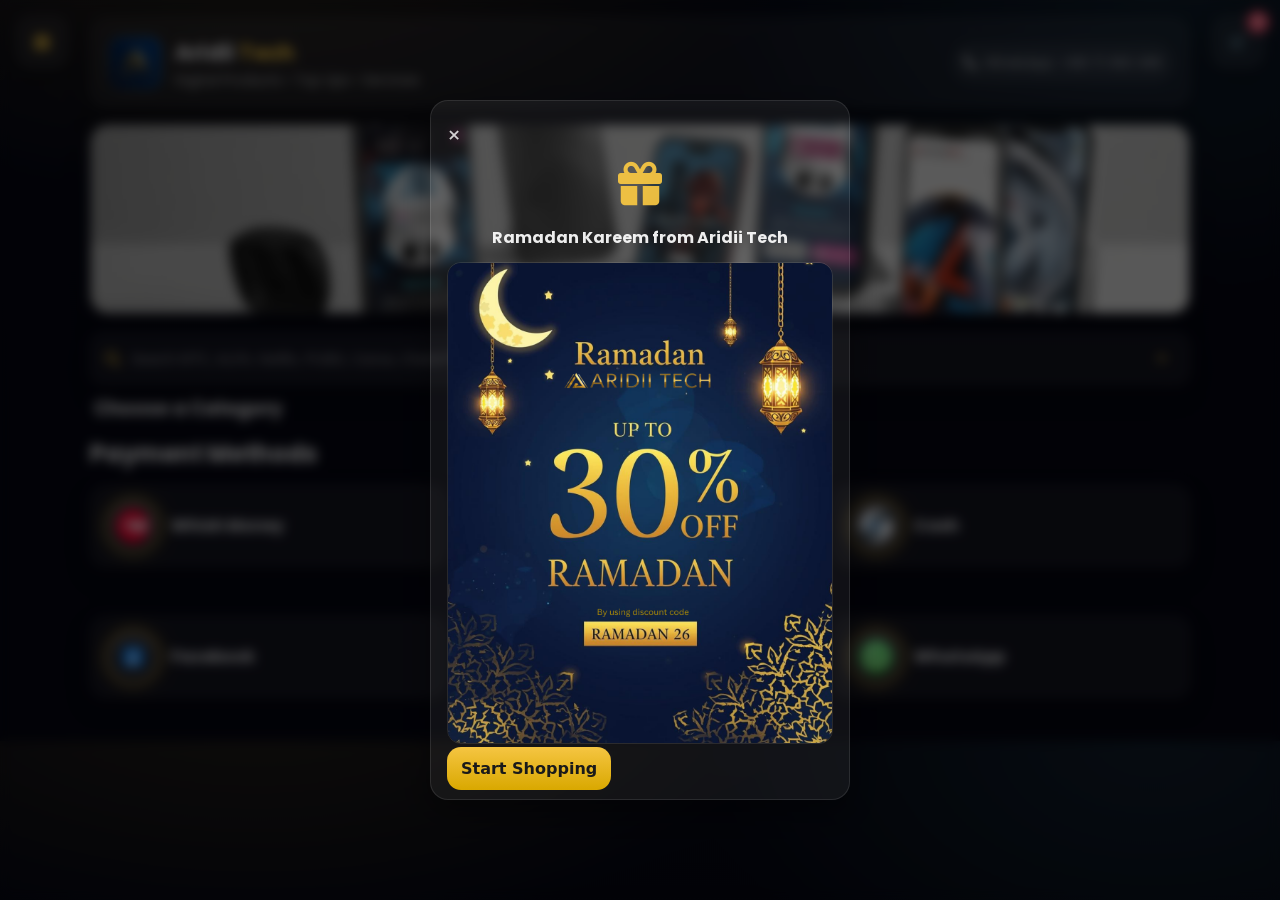
==== commit 9d7b66ec: "Update index.html" ====
--- a/index.html
+++ b/index.html
@@ -1,4 +1,3 @@
-
 <!DOCTYPE html>
 <html lang="en">
 <head>
@@ -37,6 +36,7 @@
 </head>
 
 <body>
+
     <!-- ===== HEADER ===== -->
     <header class="header">
         <div class="topbar">
@@ -82,14 +82,14 @@
 
     <!-- ===== MAIN CATEGORIES ===== -->
     <main class="categories">
-  <h2>Choose a Category</h2>
-
-  <div class="category-grid main-categories" id="dynamicMainCategories"></div>
-
-  <div id="dynamicSubcategoriesContainer"></div>
-
-  <div id="dynamicItemsContainer"></div>
-</main>
+        <h2>Choose a Category</h2>
+
+        <div class="category-grid main-categories" id="dynamicMainCategories"></div>
+
+        <div id="dynamicSubcategoriesContainer"></div>
+
+        <div id="dynamicItemsContainer"></div>
+    </main>
 
     <!-- ===== PROMOTIONAL ELEMENTS ===== -->
     <div class="prize-box" onclick="openPrizeModal()">
@@ -99,14 +99,20 @@
     <div id="prizeModal" class="prize-modal">
         <div class="modal-content">
             <span class="close-btn" onclick="closePrizeModal()">&times;</span>
+
             <div class="gold-icon">
                 <i class="fas fa-gift"></i>
             </div>
-            <div class="prize-quote">Ramadan Kareem from Aridii Tech</div>
+
+            <div class="prize-quote" id="popupTitle">Ramadan Kareem from Aridii Tech</div>
+
             <div class="prize-image">
-                <img src="images/ramadan.png" alt="Gold Prizes - Aridii Tech" id="prizePhoto">
-            </div>
-            <button class="continue-btn" onclick="closePrizeModal()">Start Shopping</button>
+                <img src="images/ramadan.png" alt="Popup Banner" id="popupImage">
+            </div>
+
+            <a href="#" id="popupButton" class="continue-btn" onclick="closePrizeModal()">
+                Start Shopping
+            </a>
         </div>
     </div>
 
@@ -176,35 +182,42 @@
                 <img src="images/whishmoney.webp" alt="Wish Money Payment Lebanon" />
                 <p>Whish Money</p>
             </div>
+
             <div class="payment-card" data-info="You can pay securely via OMT transfer. Visit any OMT branch to complete your payment." data-keywords="omt, money transfer, western union, lebanon payment">
                 <img src="images/omt.webp" alt="OMT Payment Lebanon" />
                 <p>OMT</p>
             </div>
+
             <div class="payment-card" data-info="Cash payments are accepted hand to hand or upon delivery." data-keywords="cash payment, cash on delivery, lebanon cash">
                 <img src="images/cash.jpg" alt="Cash Payment Lebanon" />
                 <p>Cash</p>
             </div>
         </div>
+
         <div id="payment-info" class="payment-info"></div>
     </section>
 
     <!-- ===== SOCIAL MEDIA LINKS ===== -->
     <footer class="footer">
         <h2>Follow Us</h2>
+
         <div class="social-links">
-            <a href="https://www.facebook.com/profile.php?id=61578574843661" target="_blank" class="social-card" data-keywords="aridii tech facebook, facebook page, social media">
+            <a href="https://www.facebook.com/profile.php?id=61578574843661" target="_blank" class="social-card">
                 <img src="images/facebook.webp" alt="Aridii Tech Facebook Page" />
                 <p>Facebook</p>
             </a>
-            <a href="https://instagram.com/aridii.tech" target="_blank" class="social-card" data-keywords="aridii tech instagram, instagram page, social media">
+
+            <a href="https://instagram.com/aridii.tech" target="_blank" class="social-card">
                 <img src="images/instagram.jpg" alt="Aridii Tech Instagram" />
                 <p>Instagram</p>
             </a>
-            <a href="https://wa.me/96171450495" target="_blank" class="social-card" data-keywords="aridii tech whatsapp, contact us, customer service">
+
+            <a href="https://wa.me/96171450495" target="_blank" class="social-card">
                 <img src="images/whatsapp.png" alt="Aridii Tech WhatsApp" />
                 <p>WhatsApp</p>
             </a>
         </div>
+
         <p>&copy; 2025 Aridii Tech. All Rights Reserved.</p>
     </footer>
 
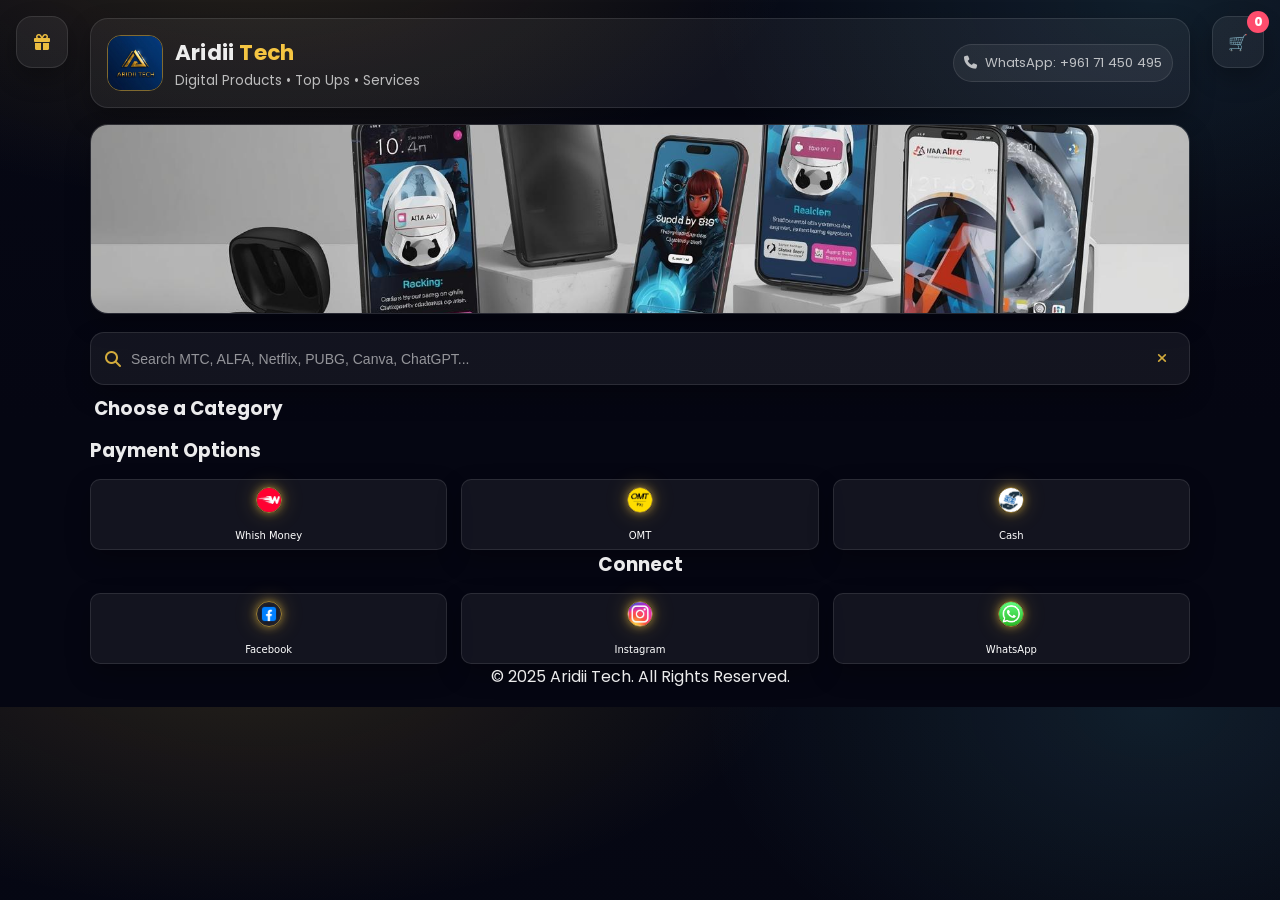
==== commit 56c92d7a: "Update index.html" ====
--- a/index.html
+++ b/index.html
@@ -176,7 +176,7 @@
 
     <!-- ===== PAYMENT METHODS ===== -->
     <section class="payments">
-        <h2>Payment Methods</h2>
+        <h3>Payment Options</h3>
         <div class="payment-cards">
             <div class="payment-card" data-info="Pay easily using Wish Money app. Just send to our number 71-450-495 and confirm by screenshot." data-keywords="wish money, mobile payment, lebanon payment, digital wallet">
                 <img src="images/whishmoney.webp" alt="Wish Money Payment Lebanon" />
@@ -199,7 +199,7 @@
 
     <!-- ===== SOCIAL MEDIA LINKS ===== -->
     <footer class="footer">
-        <h2>Follow Us</h2>
+        <h3>Connect</h3>
 
         <div class="social-links">
             <a href="https://www.facebook.com/profile.php?id=61578574843661" target="_blank" class="social-card">
--- a/style.css
+++ b/style.css
@@ -3095,3 +3095,126 @@
         margin: 8px 10px 10px;
     }
 }
+
+.modal-content {
+    display: flex;
+    flex-direction: column;
+    align-items: center;
+    text-align: center;
+}
+
+.prize-image {
+    width: 100%;
+    display: flex;
+    justify-content: center;
+}
+
+.continue-btn {
+    margin-top: 18px;
+    display: inline-block;
+}
+
+
+
+
+.section-heading {
+  margin-bottom: 6px;
+  text-align: center;
+}
+
+.section-heading h3 {
+  font-size: 10px;
+  font-weight: 500;
+  letter-spacing: 1px;
+  color: rgba(255,255,255,0.9);
+  margin: 0;
+  text-transform: uppercase;
+  line-height: 1.2;
+}
+
+.section-heading p {
+  display: none;
+}
+
+.payment-card,
+.social-card {
+  display: flex;
+  flex-direction: column;
+  justify-content: center;
+  align-items: center;
+  padding: 7px 4px;
+  min-height: 68px;
+  border-radius: 10px;
+  transition: 0.25s ease;
+}
+
+.payment-card img,
+.social-card img {
+  width: 26px;
+  height: 26px;
+  object-fit: cover;
+  border-radius: 50%;
+  padding: 0;
+  background: transparent;
+  margin-bottom: 5px;
+}
+
+.payment-card p,
+.social-card p {
+  font-size: 10px;
+  font-weight: 500;
+  margin: 0;
+  color: white;
+  line-height: 1.2;
+}
+
+.payment-card small,
+.social-card small {
+  display: none;
+}
+
+.payment-card:hover,
+.social-card:hover {
+  background: rgba(255,255,255,0.03);
+}
+
+@media (max-width: 768px) {
+  .section-heading h3 {
+    font-size: 9px;
+    letter-spacing: 0.8px;
+  }
+
+  .payment-cards,
+  .social-links {
+    grid-template-columns: repeat(3, 1fr);
+    gap: 4px;
+  }
+
+  .payment-card,
+  .social-card {
+    min-height: 58px;
+    padding: 6px 2px;
+    border-radius: 8px;
+  }
+
+  .payment-card img,
+  .social-card img {
+    width: 22px;
+    height: 22px;
+    margin-bottom: 4px;
+  }
+
+  .payment-card p,
+  .social-card p {
+    font-size: 8px;
+  }
+
+  .footer {
+    padding-bottom: 8px;
+  }
+
+  .footer p,
+  .footer small {
+    font-size: 9px;
+  }
+}
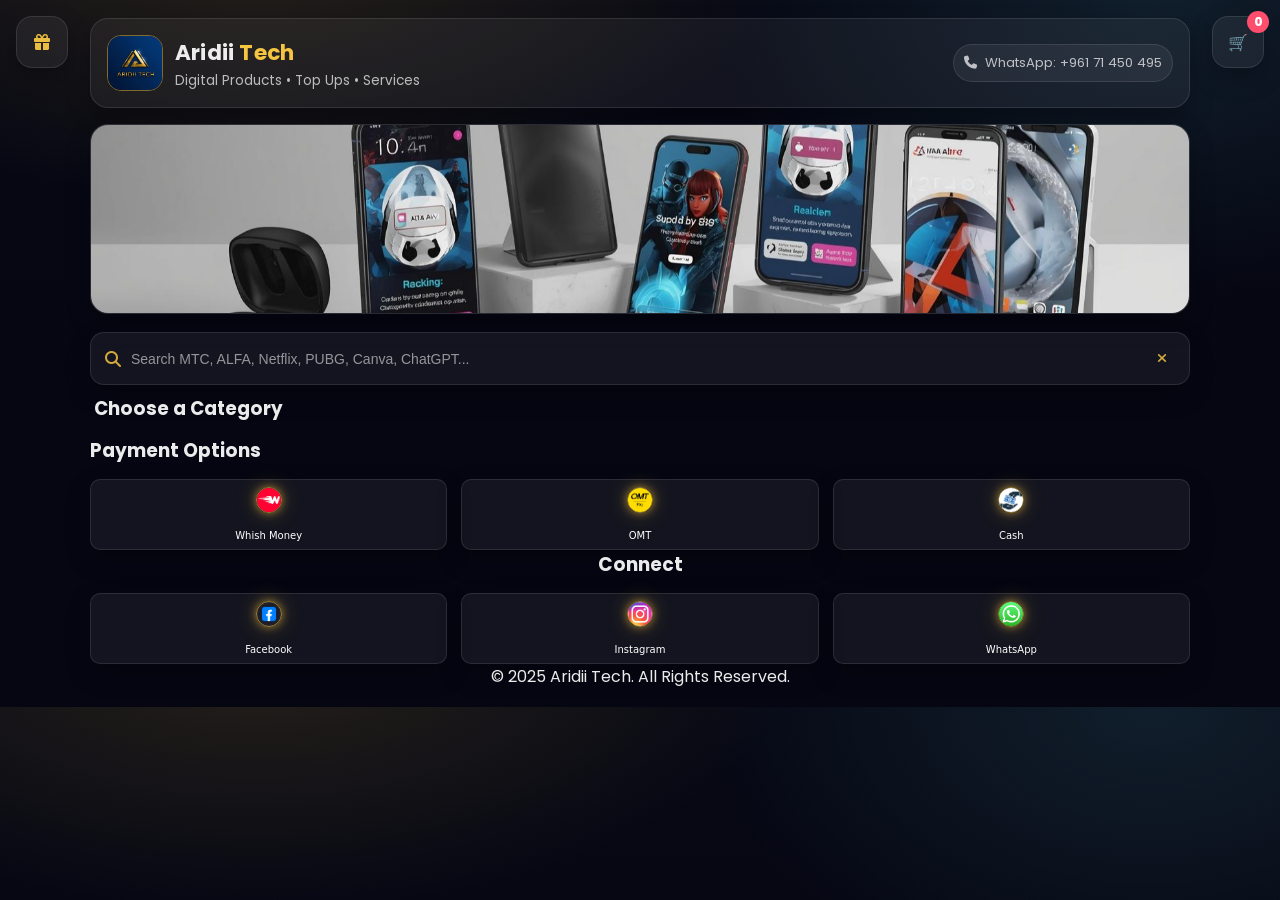
==== commit 92073b8c: "Update index.html" ====
--- a/index.html
+++ b/index.html
@@ -104,10 +104,10 @@
                 <i class="fas fa-gift"></i>
             </div>
 
-            <div class="prize-quote" id="popupTitle">Ramadan Kareem from Aridii Tech</div>
+            <div class="prize-quote" id="popupTitle"></div>
 
             <div class="prize-image">
-                <img src="images/ramadan.png" alt="Popup Banner" id="popupImage">
+                <img  alt="Popup Banner" id="popupImage">
             </div>
 
             <a href="#" id="popupButton" class="continue-btn" onclick="closePrizeModal()">
--- a/style.css
+++ b/style.css
@@ -3218,3 +3218,126 @@
     font-size: 9px;
   }
 }
+
+#phones-items .item-card img{
+  width: 100%;
+  height: 220px !important;
+  object-fit: contain !important;
+  padding: 6px !important;
+  background: transparent !important;
+  border: 1px solid rgba(245,197,66,.45);
+  border-radius: 16px;
+  box-shadow:
+    0 0 10px rgba(245,197,66,.28),
+    0 0 26px rgba(245,197,66,.14);
+}
+
+@media (max-width: 600px){
+  #phones-items .item-card img{
+    height: 180px !important;
+    object-fit: contain !important;
+    padding: 4px !important;
+  }
+}
+.phone-accessory img{
+  width: 100% !important;
+  height: 230px !important;
+  object-fit: cover !important;
+  object-position: center !important;
+  border-radius: 16px !important;
+}
+@media (max-width:600px){
+  .phone-accessory img{
+    height: 190px !important;
+    object-fit: cover !important;
+  }
+}
+/* =========================================================
+   FINAL FIX — PHONES & ACCESSORIES PORTRAIT PRODUCTS
+   Works with dynamic IDs:
+   - phones-and-accessories-items
+   - phones-accessories-items
+   - phone-accessories-items
+   and with JS class: .phone-accessory
+   ========================================================= */
+#phones-and-accessories-items .items-grid,
+#phones-accessories-items .items-grid,
+#phone-accessories-items .items-grid{
+  display:grid !important;
+  grid-template-columns:repeat(auto-fit, minmax(180px, 1fr)) !important;
+  gap:16px !important;
+}
+
+#phones-and-accessories-items .item-card,
+#phones-accessories-items .item-card,
+#phone-accessories-items .item-card,
+.item-card.phone-accessory{
+  width:100% !important;
+  min-height:360px !important;
+  padding:12px !important;
+  display:flex !important;
+  flex-direction:column !important;
+  justify-content:space-between !important;
+  align-items:center !important;
+  background:rgba(255,255,255,.04) !important;
+  border:1px solid rgba(255,255,255,.10) !important;
+  border-radius:18px !important;
+  box-shadow:0 14px 30px rgba(0,0,0,.45) !important;
+}
+
+#phones-and-accessories-items .item-card img,
+#phones-accessories-items .item-card img,
+#phone-accessories-items .item-card img,
+.item-card.phone-accessory img{
+  width:100% !important;
+  height:230px !important;
+  max-height:230px !important;
+  aspect-ratio:auto !important;
+  object-fit:cover !important;
+  object-position:center !important;
+  display:block !important;
+  padding:0 !important;
+  background:transparent !important;
+  border:1px solid rgba(245,197,66,.45) !important;
+  border-radius:16px !important;
+  box-shadow:
+    0 0 10px rgba(245,197,66,.28),
+    0 0 26px rgba(245,197,66,.14) !important;
+}
+
+#phones-and-accessories-items .item-name,
+#phones-accessories-items .item-name,
+#phone-accessories-items .item-name,
+.item-card.phone-accessory .item-name{
+  min-height:38px !important;
+  display:flex !important;
+  align-items:center !important;
+  justify-content:center !important;
+  line-height:1.2 !important;
+}
+
+@media (max-width:600px){
+  #phones-and-accessories-items .items-grid,
+  #phones-accessories-items .items-grid,
+  #phone-accessories-items .items-grid{
+    grid-template-columns:repeat(2, minmax(0, 1fr)) !important;
+    gap:12px !important;
+  }
+
+  #phones-and-accessories-items .item-card,
+  #phones-accessories-items .item-card,
+  #phone-accessories-items .item-card,
+  .item-card.phone-accessory{
+    min-height:315px !important;
+    padding:10px !important;
+  }
+
+  #phones-and-accessories-items .item-card img,
+  #phones-accessories-items .item-card img,
+  #phone-accessories-items .item-card img,
+  .item-card.phone-accessory img{
+    height:185px !important;
+    max-height:185px !important;
+    object-fit:cover !important;
+  }
+}
